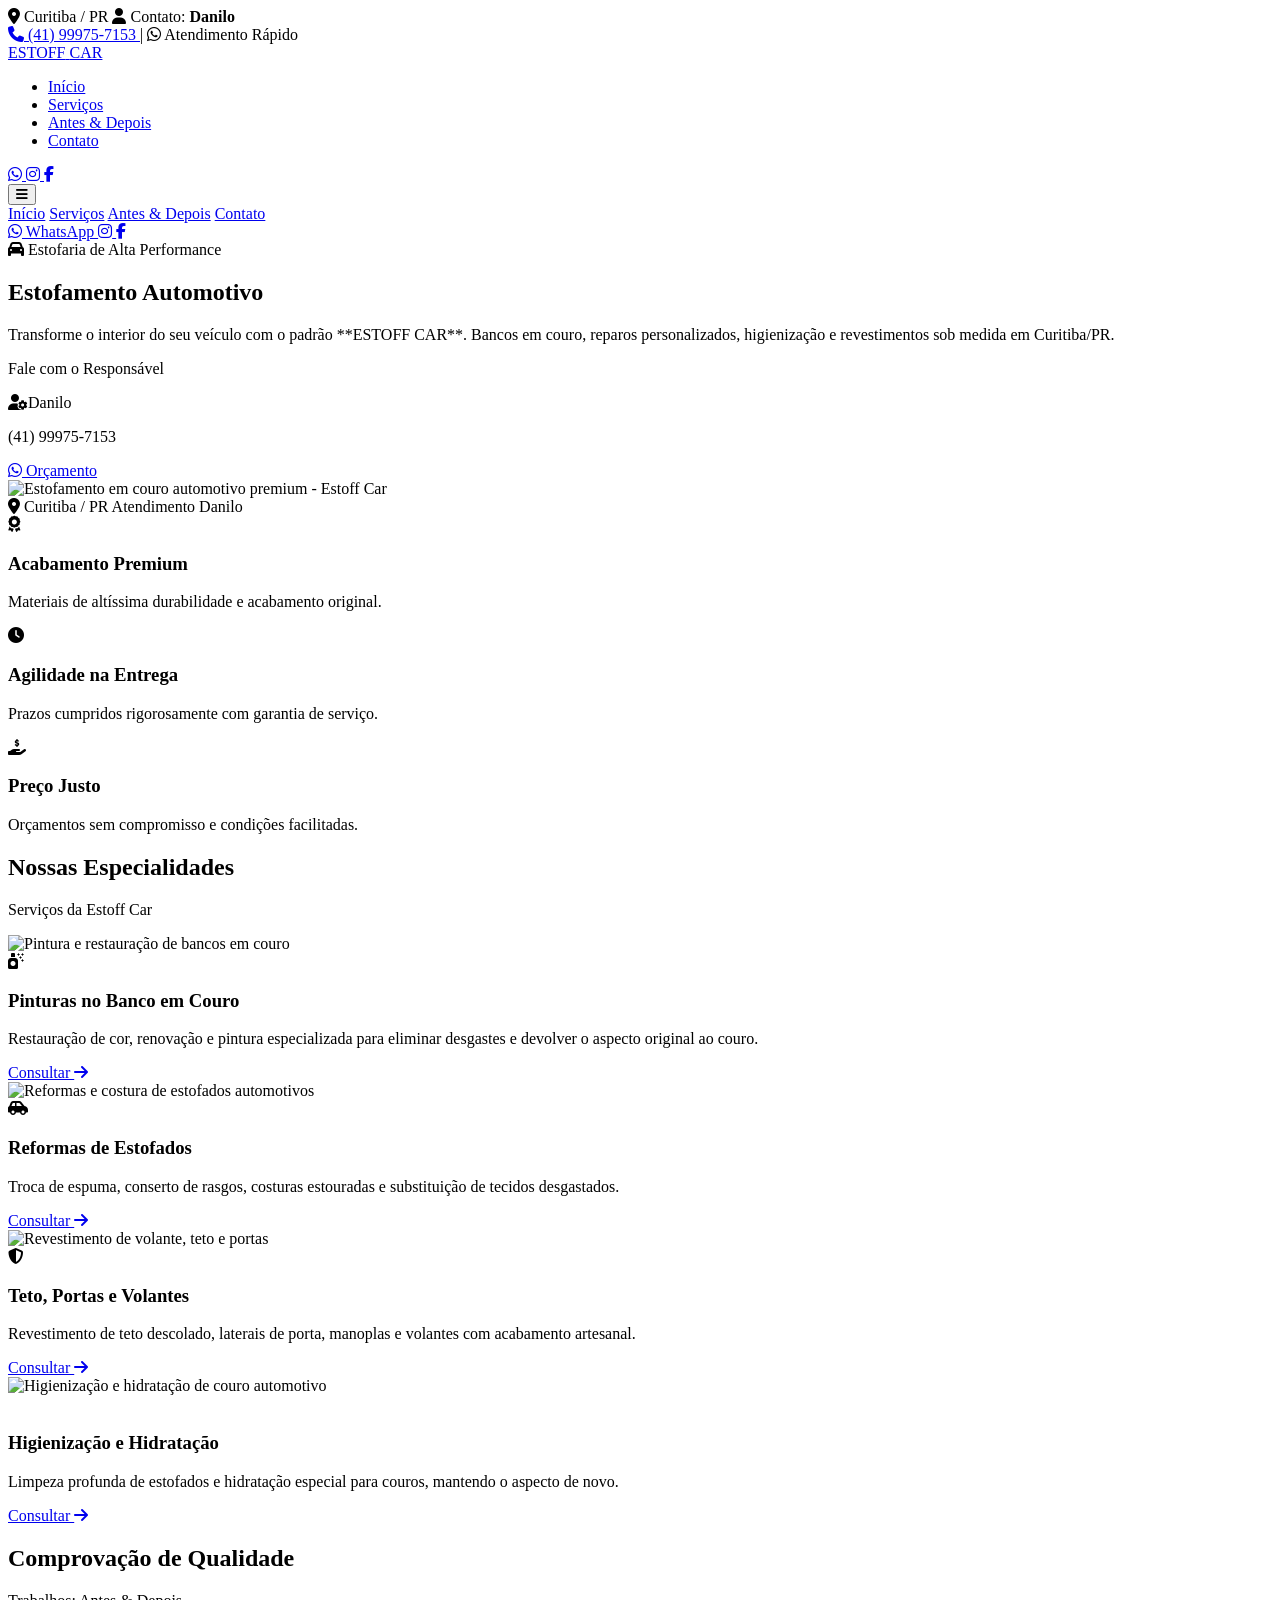
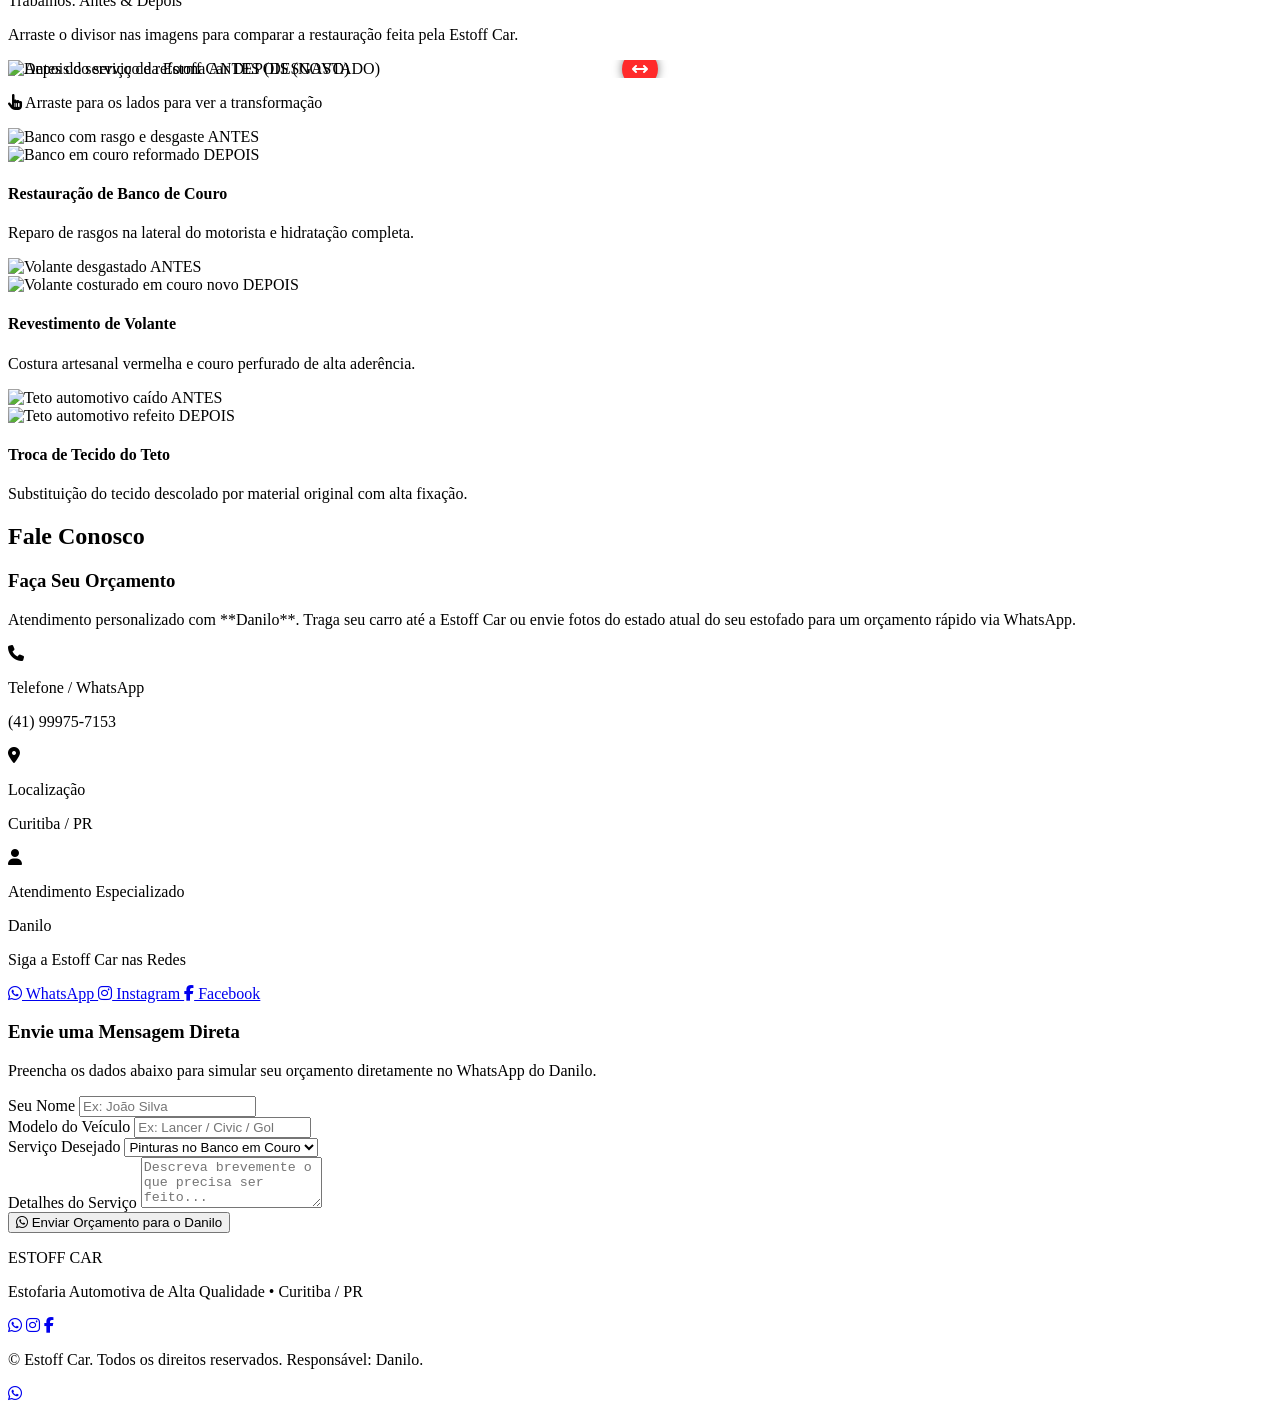
==== base.html @ 5bf0a45e "base" ====
<!DOCTYPE html>
<html lang="pt-BR">
<head>
    <meta charset="UTF-8">
    <meta name="viewport" content="width=device-width, initial-scale=1.0">
    <title>Estoff Car - Estofaria Automotiva em Curitiba/PR</title>
    <!-- Tailwind CSS CDN -->
    <script src="https://cdn.tailwindcss.com"></script>
    <!-- FontAwesome Icons -->
    <link rel="stylesheet" href="https://cdnjs.cloudflare.com/ajax/libs/font-awesome/6.4.0/css/all.min.css">
    <!-- Google Fonts -->
    <link href="https://fonts.googleapis.com/css2?family=Montserrat:wght@400;600;700;900&family=Roboto:wght@300;400;700&display=swap" rel="stylesheet">
    <script>
        tailwind.config = {
            theme: {
                extend: {
                    colors: {
                        brandRed: '#FF2A2A',
                        brandRedDark: '#CC0000',
                        brandDark: '#0D0D0D',
                        brandGrayDark: '#1A1A1A',
                        brandGrayCard: '#242424',
                    },
                    fontFamily: {
                        sans: ['Roboto', 'sans-serif'],
                        heading: ['Montserrat', 'sans-serif'],
                    }
                }
            }
        }
    </script>
    <style>
        /* Custom Styles for Before/After Slider */
        .before-after-container {
            position: relative;
            overflow: hidden;
            user-select: none;
        }
        .before-image {
            position: absolute;
            top: 0;
            left: 0;
            height: 100%;
            width: 50%;
            overflow: hidden;
            border-right: 3px solid #FF2A2A;
        }
        .before-image img {
            height: 100%;
            max-width: none;
        }
        .slider-handle {
            position: absolute;
            top: 0;
            bottom: 0;
            left: 50%;
            width: 4px;
            background-color: #FF2A2A;
            cursor: ew-resize;
            transform: translateX(-50%);
            z-index: 10;
        }
        .slider-button {
            position: absolute;
            top: 50%;
            left: 50%;
            transform: translate(-50%, -50%);
            width: 36px;
            height: 36px;
            background-color: #FF2A2A;
            border-radius: 50%;
            display: flex;
            align-items: center;
            justify-content: center;
            color: white;
            box-shadow: 0 0 10px rgba(0,0,0,0.5);
        }
        html {
            scroll-behavior: smooth;
        }
    </style>
</head>
<body class="bg-brandDark text-gray-100 font-sans antialiased">

    <!-- BARRA SUPERIOR DE INFORMAÇÕES E CONTATO -->
    <div class="bg-black text-gray-300 py-2 px-4 border-b border-gray-800 text-sm">
        <div class="max-w-7xl mx-auto flex flex-wrap justify-between items-center gap-2">
            <div class="flex items-center space-x-4 text-xs md:text-sm">
                <span><i class="fa-solid fa-location-dot text-brandRed mr-1"></i> Curitiba / PR</span>
                <span><i class="fa-solid fa-user text-brandRed mr-1"></i> Contato: <strong>Danilo</strong></span>
            </div>
            <div class="flex items-center space-x-4 text-xs md:text-sm">
                <a href="tel:41999757153" class="hover:text-brandRed transition flex items-center">
                    <i class="fa-solid fa-phone text-brandRed mr-1"></i> (41) 99975-7153
                </a>
                <span class="hidden md:inline">|</span>
                <span class="text-green-500 font-semibold"><i class="fa-brands fa-whatsapp text-lg mr-1"></i> Atendimento Rápido</span>
            </div>
        </div>
    </div>

    <!-- CABEÇALHO PRINCIPAL (NAVEGAÇÃO À DIREITA) -->
    <header class="sticky top-0 bg-brandDark/95 backdrop-blur-md border-b border-gray-800 z-50">
        <div class="max-w-7xl mx-auto px-4 sm:px-6 lg:px-8 h-20 flex justify-between items-center">
            
            <!-- LOGO / NOME -->
            <a href="#" class="flex items-center group focus:outline-none focus:ring-2 focus:ring-brandRed rounded-lg p-1">
                <div class="font-heading font-black text-2xl sm:text-3xl italic tracking-wider">
                    <span class="text-brandRed">ESTOFF</span>
                    <span class="text-white bg-brandRed px-2 py-0.5 rounded-md ml-1 not-italic">CAR</span>
                </div>
            </a>

            <!-- NAVEGAÇÃO À DIREITA (DESKTOP) -->
            <nav class="hidden lg:flex items-center space-x-8">
                <ul class="flex space-x-6 text-sm font-semibold tracking-wide uppercase font-heading">
                    <li><a href="#inicio" class="hover:text-brandRed transition py-2 border-b-2 border-transparent hover:border-brandRed">Início</a></li>
                    <li><a href="#servicos" class="hover:text-brandRed transition py-2 border-b-2 border-transparent hover:border-brandRed">Serviços</a></li>
                    <li><a href="#antes-depois" class="hover:text-brandRed transition py-2 border-b-2 border-transparent hover:border-brandRed">Antes & Depois</a></li>
                    <li><a href="#contato" class="hover:text-brandRed transition py-2 border-b-2 border-transparent hover:border-brandRed">Contato</a></li>
                </ul>

                <!-- REDES SOCIAIS E WHATSAPP À DIREITA -->
                <div class="flex items-center space-x-3 pl-4 border-l border-gray-800">
                    <a href="https://wa.me/5541999757153" target="_blank" rel="noopener noreferrer" aria-label="WhatsApp Danilo Estoff Car" class="w-10 h-10 rounded-full bg-green-600 hover:bg-green-500 text-white flex items-center justify-center transition shadow-lg hover:scale-105">
                        <i class="fa-brands fa-whatsapp text-xl"></i>
                    </a>
                    <a href="https://www.instagram.com/estoffcar/" target="_blank" rel="noopener noreferrer" aria-label="Instagram Estoff Car" class="w-10 h-10 rounded-full bg-brandGrayCard hover:bg-brandRed text-white flex items-center justify-center transition hover:scale-105">
                        <i class="fa-brands fa-instagram text-lg"></i>
                    </a>
                    <a href="https://www.facebook.com/daniloestoffcar/?locale=pt_BR" target="_blank" rel="noopener noreferrer" aria-label="Facebook Estoff Car" class="w-10 h-10 rounded-full bg-brandGrayCard hover:bg-blue-600 text-white flex items-center justify-center transition hover:scale-105">
                        <i class="fa-brands fa-facebook-f text-lg"></i>
                    </a>
                </div>
            </nav>

            <!-- BOTÃO MENU MOBILE -->
            <button id="mobile-menu-btn" class="lg:hidden text-gray-300 hover:text-white p-2 rounded-lg focus:outline-none focus:ring-2 focus:ring-brandRed">
                <i class="fa-solid fa-bars text-2xl"></i>
            </button>
        </div>

        <!-- MENU MOBILE DROPDOWN -->
        <div id="mobile-menu" class="hidden lg:hidden bg-brandGrayDark border-b border-gray-800 px-4 pt-2 pb-6 space-y-4">
            <a href="#inicio" class="block py-2 font-heading font-semibold hover:text-brandRed border-b border-gray-800">Início</a>
            <a href="#servicos" class="block py-2 font-heading font-semibold hover:text-brandRed border-b border-gray-800">Serviços</a>
            <a href="#antes-depois" class="block py-2 font-heading font-semibold hover:text-brandRed border-b border-gray-800">Antes & Depois</a>
            <a href="#contato" class="block py-2 font-heading font-semibold hover:text-brandRed border-b border-gray-800">Contato</a>
            
            <div class="flex items-center space-x-4 pt-2">
                <a href="https://wa.me/5541999757153" target="_blank" rel="noopener noreferrer" class="flex-1 bg-green-600 hover:bg-green-500 text-white py-2.5 rounded-lg font-bold text-center flex items-center justify-center gap-2">
                    <i class="fa-brands fa-whatsapp text-xl"></i> WhatsApp
                </a>
                <a href="https://www.instagram.com/estoffcar/" target="_blank" rel="noopener noreferrer" class="p-2.5 bg-brandGrayCard rounded-lg text-white hover:text-brandRed" aria-label="Instagram Estoff Car">
                    <i class="fa-brands fa-instagram text-xl"></i>
                </a>
                <a href="https://www.facebook.com/daniloestoffcar/?locale=pt_BR" target="_blank" rel="noopener noreferrer" class="p-2.5 bg-brandGrayCard rounded-lg text-white hover:text-blue-500" aria-label="Facebook Estoff Car">
                    <i class="fa-brands fa-facebook-f text-xl"></i>
                </a>
            </div>
        </div>
    </header>

    <!-- HERO SECTION / BANNER PRINCIPAL COM IMAGEM -->
    <section id="inicio" class="relative bg-brandGrayDark overflow-hidden py-12 lg:py-20 border-b border-gray-800">
        <div class="max-w-7xl mx-auto px-4 sm:px-6 lg:px-8">
            <div class="grid grid-cols-1 lg:grid-cols-12 gap-8 items-center">
                
                <!-- TEXTO HERO -->
                <div class="lg:col-span-5 z-10 space-y-6">
                    <div class="inline-flex items-center space-x-2 bg-brandRed/10 border border-brandRed/30 px-3 py-1 rounded-full text-brandRed font-semibold text-xs uppercase tracking-widest">
                        <i class="fa-solid fa-car"></i> Estofaria de Alta Performance
                    </div>
                    <h1 class="font-heading font-black text-4xl sm:text-5xl lg:text-6xl text-white uppercase italic leading-tight">
                        <span class="text-brandRed">Estofamento</span> Automotivo
                    </h1>
                    <p class="text-gray-300 text-base sm:text-lg">
                        Transforme o interior do seu veículo com o padrão **ESTOFF CAR**. Bancos em couro, reparos personalizados, higienização e revestimentos sob medida em Curitiba/PR.
                    </p>

                    <!-- CAIXA DE CONTATO DESTACADA -->
                    <div class="bg-brandGrayCard p-4 rounded-xl border border-gray-800 flex items-center justify-between">
                        <div>
                            <p class="text-xs text-gray-400 uppercase font-semibold">Fale com o Responsável</p>
                            <p class="text-lg font-bold text-white"><i class="fa-solid fa-user-gear text-brandRed mr-2"></i>Danilo</p>
                            <p class="text-sm font-semibold text-brandRed">(41) 99975-7153</p>
                        </div>
                        <a href="https://wa.me/5541999757153?text=Olá%20Danilo,%20gostaria%20de%20fazer%20um%20orçamento!" target="_blank" class="bg-green-600 hover:bg-green-500 text-white px-4 py-3 rounded-lg font-bold text-sm uppercase flex items-center gap-2 transition shadow-lg hover:scale-105">
                            <i class="fa-brands fa-whatsapp text-lg"></i> Orçamento
                        </a>
                    </div>
                </div>

                <!-- IMAGEM ILUSTRATIVA DE ESTOFAMENTO AUTOMOTIVO -->
                <div class="lg:col-span-7 relative">
                    <div class="relative rounded-2xl overflow-hidden border-2 border-brandRed/40 shadow-2xl shadow-brandRed/10 group">
                        <img src="https://images.unsplash.com/photo-1563720223185-11003d516935?auto=format&fit=crop&w=1200&q=80" alt="Estofamento em couro automotivo premium - Estoff Car" class="w-full h-80 sm:h-96 object-cover transform group-hover:scale-105 transition duration-700">
                        <div class="absolute inset-0 bg-gradient-to-t from-black/80 via-transparent to-transparent"></div>
                        <div class="absolute bottom-4 left-4 right-4 flex justify-between items-end">
                            <span class="bg-black/80 backdrop-blur-md border border-brandRed/30 px-3 py-1.5 rounded-lg text-xs font-semibold text-white">
                                <i class="fa-solid fa-location-dot text-brandRed mr-1"></i> Curitiba / PR
                            </span>
                            <span class="bg-brandRed text-white px-3 py-1.5 rounded-lg text-xs font-bold uppercase tracking-wider">
                                Atendimento Danilo
                            </span>
                        </div>
                    </div>
                </div>

            </div>
        </div>
    </section>

    <!-- DIFERENCIAIS / BANNERS RÁPIDOS -->
    <section class="bg-brandDark py-8 border-b border-gray-800">
        <div class="max-w-7xl mx-auto px-4 sm:px-6 lg:px-8">
            <div class="grid grid-cols-1 md:grid-cols-3 gap-6">
                
                <div class="bg-brandGrayCard p-6 rounded-xl border-l-4 border-brandRed flex items-center space-x-4">
                    <div class="text-brandRed text-3xl"><i class="fa-solid fa-award"></i></div>
                    <div>
                        <h3 class="font-heading font-bold text-white text-lg">Acabamento Premium</h3>
                        <p class="text-sm text-gray-400">Materiais de altíssima durabilidade e acabamento original.</p>
                    </div>
                </div>

                <div class="bg-brandGrayCard p-6 rounded-xl border-l-4 border-brandRed flex items-center space-x-4">
                    <div class="text-brandRed text-3xl"><i class="fa-solid fa-clock"></i></div>
                    <div>
                        <h3 class="font-heading font-bold text-white text-lg">Agilidade na Entrega</h3>
                        <p class="text-sm text-gray-400">Prazos cumpridos rigorosamente com garantia de serviço.</p>
                    </div>
                </div>

                <div class="bg-brandGrayCard p-6 rounded-xl border-l-4 border-brandRed flex items-center space-x-4">
                    <div class="text-brandRed text-3xl"><i class="fa-solid fa-hand-holding-dollar"></i></div>
                    <div>
                        <h3 class="font-heading font-bold text-white text-lg">Preço Justo</h3>
                        <p class="text-sm text-gray-400">Orçamentos sem compromisso e condições facilitadas.</p>
                    </div>
                </div>

            </div>
        </div>
    </section>

    <!-- SERVIÇOS -->
    <section id="servicos" class="py-16 bg-brandGrayDark">
        <div class="max-w-7xl mx-auto px-4 sm:px-6 lg:px-8">
            <div class="text-center max-w-3xl mx-auto mb-12">
                <h2 class="text-xs font-bold text-brandRed uppercase tracking-widest mb-2">Nossas Especialidades</h2>
                <p class="font-heading font-black text-3xl sm:text-4xl text-white uppercase italic">Serviços da Estoff Car</p>
                <div class="w-20 h-1 bg-brandRed mx-auto mt-4 rounded-full"></div>
            </div>

            <div class="grid grid-cols-1 md:grid-cols-2 lg:grid-cols-4 gap-6">
                
                <!-- CARD SERVIÇO 1 -->
                <div class="bg-brandGrayCard rounded-xl overflow-hidden border border-gray-800 hover:border-brandRed/50 transition duration-300 group flex flex-col justify-between">
                    <div>
                        <div class="relative h-48 overflow-hidden">
                            <img src="https://images.unsplash.com/photo-1563720223185-11003d516935?auto=format&fit=crop&w=600&q=80" alt="Pintura e restauração de bancos em couro" class="w-full h-full object-cover group-hover:scale-110 transition duration-500">
                            <div class="absolute inset-0 bg-gradient-to-t from-brandGrayCard via-transparent to-transparent"></div>
                            <div class="absolute top-3 left-3 w-10 h-10 bg-brandRed rounded-lg flex items-center justify-center text-white text-lg shadow-lg">
                                <i class="fa-solid fa-spray-can-sparkles"></i>
                            </div>
                        </div>
                        <div class="p-5">
                            <h3 class="font-heading font-bold text-xl text-white mb-2">Pinturas no Banco em Couro</h3>
                            <p class="text-gray-400 text-sm mb-4">Restauração de cor, renovação e pintura especializada para eliminar desgastes e devolver o aspecto original ao couro.</p>
                        </div>
                    </div>
                    <div class="px-5 pb-5 pt-0">
                        <a href="https://wa.me/5541999757153?text=Olá%20Danilo!%20Gostaria%20de%20solicitar%20um%20orçamento%20para%20*Pintura%20no%20Banco%20em%20Couro*%20do%20meu%20veículo." target="_blank" rel="noopener noreferrer" class="text-brandRed font-bold text-sm inline-flex items-center hover:underline">
                            Consultar <i class="fa-solid fa-arrow-right ml-1 text-xs"></i>
                        </a>
                    </div>
                </div>

                <!-- CARD SERVIÇO 2 -->
                <div class="bg-brandGrayCard rounded-xl overflow-hidden border border-gray-800 hover:border-brandRed/50 transition duration-300 group flex flex-col justify-between">
                    <div>
                        <div class="relative h-48 overflow-hidden">
                            <img src="https://images.unsplash.com/photo-1503376780353-7e6692767b70?auto=format&fit=crop&w=600&q=80" alt="Reformas e costura de estofados automotivos" class="w-full h-full object-cover group-hover:scale-110 transition duration-500">
                            <div class="absolute inset-0 bg-gradient-to-t from-brandGrayCard via-transparent to-transparent"></div>
                            <div class="absolute top-3 left-3 w-10 h-10 bg-brandRed rounded-lg flex items-center justify-center text-white text-lg shadow-lg">
                                <i class="fa-solid fa-car-side"></i>
                            </div>
                        </div>
                        <div class="p-5">
                            <h3 class="font-heading font-bold text-xl text-white mb-2">Reformas de Estofados</h3>
                            <p class="text-gray-400 text-sm mb-4">Troca de espuma, conserto de rasgos, costuras estouradas e substituição de tecidos desgastados.</p>
                        </div>
                    </div>
                    <div class="px-5 pb-5 pt-0">
                        <a href="https://wa.me/5541999757153?text=Olá%20Danilo!%20Gostaria%20de%20um%20orçamento%20para%20*Reforma%20de%20Estofado%20/%20Costura*%20no%20meu%20veículo." target="_blank" rel="noopener noreferrer" class="text-brandRed font-bold text-sm inline-flex items-center hover:underline">
                            Consultar <i class="fa-solid fa-arrow-right ml-1 text-xs"></i>
                        </a>
                    </div>
                </div>

                <!-- CARD SERVIÇO 3 -->
                <div class="bg-brandGrayCard rounded-xl overflow-hidden border border-gray-800 hover:border-brandRed/50 transition duration-300 group flex flex-col justify-between">
                    <div>
                        <div class="relative h-48 overflow-hidden">
                            <img src="https://images.unsplash.com/photo-1617814076367-b759c7d7e738?auto=format&fit=crop&w=600&q=80" alt="Revestimento de volante, teto e portas" class="w-full h-full object-cover group-hover:scale-110 transition duration-500">
                            <div class="absolute inset-0 bg-gradient-to-t from-brandGrayCard via-transparent to-transparent"></div>
                            <div class="absolute top-3 left-3 w-10 h-10 bg-brandRed rounded-lg flex items-center justify-center text-white text-lg shadow-lg">
                                <i class="fa-solid fa-shield-halved"></i>
                            </div>
                        </div>
                        <div class="p-5">
                            <h3 class="font-heading font-bold text-xl text-white mb-2">Teto, Portas e Volantes</h3>
                            <p class="text-gray-400 text-sm mb-4">Revestimento de teto descolado, laterais de porta, manoplas e volantes com acabamento artesanal.</p>
                        </div>
                    </div>
                    <div class="px-5 pb-5 pt-0">
                        <a href="https://wa.me/5541999757153?text=Olá%20Danilo!%20Gostaria%20de%20um%20orçamento%20para%20revestimento%20de%20*Teto,%20Portas%20ou%20Volante*." target="_blank" rel="noopener noreferrer" class="text-brandRed font-bold text-sm inline-flex items-center hover:underline">
                            Consultar <i class="fa-solid fa-arrow-right ml-1 text-xs"></i>
                        </a>
                    </div>
                </div>

                <!-- CARD SERVIÇO 4 -->
                <div class="bg-brandGrayCard rounded-xl overflow-hidden border border-gray-800 hover:border-brandRed/50 transition duration-300 group flex flex-col justify-between">
                    <div>
                        <div class="relative h-48 overflow-hidden">
                            <img src="https://images.unsplash.com/photo-1607860108855-64acf2078ed9?auto=format&fit=crop&w=600&q=80" alt="Higienização e hidratação de couro automotivo" class="w-full h-full object-cover group-hover:scale-110 transition duration-500">
                            <div class="absolute inset-0 bg-gradient-to-t from-brandGrayCard via-transparent to-transparent"></div>
                            <div class="absolute top-3 left-3 w-10 h-10 bg-brandRed rounded-lg flex items-center justify-center text-white text-lg shadow-lg">
                                <i class="fa-solid fa-sparkles"></i>
                            </div>
                        </div>
                        <div class="p-5">
                            <h3 class="font-heading font-bold text-xl text-white mb-2">Higienização e Hidratação</h3>
                            <p class="text-gray-400 text-sm mb-4">Limpeza profunda de estofados e hidratação especial para couros, mantendo o aspecto de novo.</p>
                        </div>
                    </div>
                    <div class="px-5 pb-5 pt-0">
                        <a href="https://wa.me/5541999757153?text=Olá%20Danilo!%20Gostaria%20de%20solicitar%20um%20orçamento%20para%20*Higienização%20e%20Hidratação%20de%20Couro*." target="_blank" rel="noopener noreferrer" class="text-brandRed font-bold text-sm inline-flex items-center hover:underline">
                            Consultar <i class="fa-solid fa-arrow-right ml-1 text-xs"></i>
                        </a>
                    </div>
                </div>

            </div>
        </div>
    </section>

    <!-- SEÇÃO ANTES E DEPOIS (SLIDER INTERATIVO + GALERIA) -->
    <section id="antes-depois" class="py-16 bg-brandDark border-t border-b border-gray-800">
        <div class="max-w-7xl mx-auto px-4 sm:px-6 lg:px-8">
            <div class="text-center max-w-3xl mx-auto mb-12">
                <h2 class="text-xs font-bold text-brandRed uppercase tracking-widest mb-2">Comprovação de Qualidade</h2>
                <p class="font-heading font-black text-3xl sm:text-4xl text-white uppercase italic">Trabalhos: Antes & Depois</p>
                <p class="text-gray-400 mt-2 text-sm">Arraste o divisor nas imagens para comparar a restauração feita pela Estoff Car.</p>
                <div class="w-20 h-1 bg-brandRed mx-auto mt-4 rounded-full"></div>
            </div>

            <!-- COMPARADOR SLIDER INTERATIVO PRINCIPAL -->
            <div class="max-w-4xl mx-auto mb-12">
                <div class="before-after-container rounded-2xl overflow-hidden shadow-2xl border-2 border-brandRed/30 h-80 sm:h-96" id="interactive-slider">
                    <!-- Imagem DEPOIS (Fundo) -->
                    <img src="https://images.unsplash.com/photo-1503376780353-7e6692767b70?auto=format&fit=crop&w=1200&q=80" alt="Depois do serviço da Estoff Car" class="w-full h-full object-cover">
                    <span class="absolute top-4 right-4 bg-green-600 text-white text-xs font-bold px-3 py-1 rounded-md z-10 shadow">DEPOIS (NOVO)</span>

                    <!-- Imagem ANTES (Sobreposição com largura controlada) -->
                    <div class="before-image" id="before-img">
                        <img src="https://images.unsplash.com/photo-1541899481282-d53bffe3c35d?auto=format&fit=crop&w=1200&q=80" alt="Antes do serviço de reforma" class="w-full h-full object-cover filter grayscale contrast-125">
                        <span class="absolute top-4 left-4 bg-brandRed text-white text-xs font-bold px-3 py-1 rounded-md shadow">ANTES (DESGASTADO)</span>
                    </div>

                    <!-- Divisor e Botão de Arraste -->
                    <div class="slider-handle" id="slider-handle">
                        <div class="slider-button">
                            <i class="fa-solid fa-arrows-left-right text-xs"></i>
                        </div>
                    </div>
                </div>
                <p class="text-center text-xs text-gray-500 mt-2"><i class="fa-solid fa-hand-pointer mr-1"></i> Arraste para os lados para ver a transformação</p>
            </div>

            <!-- GALERIA ADICIONAL DE EXEMPLOS -->
            <div class="grid grid-cols-1 md:grid-cols-3 gap-6">
                
                <!-- EXEMPLO 1 -->
                <div class="bg-brandGrayCard rounded-xl overflow-hidden border border-gray-800">
                    <div class="grid grid-cols-2 gap-1 p-1 bg-black">
                        <div class="relative">
                            <img src="https://images.unsplash.com/photo-1563720223185-11003d516935?auto=format&fit=crop&w=400&q=80" alt="Banco com rasgo e desgaste" class="w-full h-36 object-cover">
                            <span class="absolute bottom-2 left-2 bg-brandRed text-white text-[10px] font-bold px-1.5 py-0.5 rounded">ANTES</span>
                        </div>
                        <div class="relative">
                            <img src="https://images.unsplash.com/photo-1503376780353-7e6692767b70?auto=format&fit=crop&w=400&q=80" alt="Banco em couro reformado" class="w-full h-36 object-cover">
                            <span class="absolute bottom-2 left-2 bg-green-600 text-white text-[10px] font-bold px-1.5 py-0.5 rounded">DEPOIS</span>
                        </div>
                    </div>
                    <div class="p-4">
                        <h4 class="font-heading font-bold text-white text-base">Restauração de Banco de Couro</h4>
                        <p class="text-gray-400 text-xs mt-1">Reparo de rasgos na lateral do motorista e hidratação completa.</p>
                    </div>
                </div>

                <!-- EXEMPLO 2 -->
                <div class="bg-brandGrayCard rounded-xl overflow-hidden border border-gray-800">
                    <div class="grid grid-cols-2 gap-1 p-1 bg-black">
                        <div class="relative">
                            <img src="https://images.unsplash.com/photo-1617814076367-b759c7d7e738?auto=format&fit=crop&w=400&q=80" alt="Volante desgastado" class="w-full h-36 object-cover filter grayscale">
                            <span class="absolute bottom-2 left-2 bg-brandRed text-white text-[10px] font-bold px-1.5 py-0.5 rounded">ANTES</span>
                        </div>
                        <div class="relative">
                            <img src="https://images.unsplash.com/photo-1617814076367-b759c7d7e738?auto=format&fit=crop&w=400&q=80" alt="Volante costurado em couro novo" class="w-full h-36 object-cover">
                            <span class="absolute bottom-2 left-2 bg-green-600 text-white text-[10px] font-bold px-1.5 py-0.5 rounded">DEPOIS</span>
                        </div>
                    </div>
                    <div class="p-4">
                        <h4 class="font-heading font-bold text-white text-base">Revestimento de Volante</h4>
                        <p class="text-gray-400 text-xs mt-1">Costura artesanal vermelha e couro perfurado de alta aderência.</p>
                    </div>
                </div>

                <!-- EXEMPLO 3 -->
                <div class="bg-brandGrayCard rounded-xl overflow-hidden border border-gray-800">
                    <div class="grid grid-cols-2 gap-1 p-1 bg-black">
                        <div class="relative">
                            <img src="https://images.unsplash.com/photo-1541899481282-d53bffe3c35d?auto=format&fit=crop&w=400&q=80" alt="Teto automotivo caído" class="w-full h-36 object-cover filter sepia">
                            <span class="absolute bottom-2 left-2 bg-brandRed text-white text-[10px] font-bold px-1.5 py-0.5 rounded">ANTES</span>
                        </div>
                        <div class="relative">
                            <img src="https://images.unsplash.com/photo-1541899481282-d53bffe3c35d?auto=format&fit=crop&w=400&q=80" alt="Teto automotivo refeito" class="w-full h-36 object-cover">
                            <span class="absolute bottom-2 left-2 bg-green-600 text-white text-[10px] font-bold px-1.5 py-0.5 rounded">DEPOIS</span>
                        </div>
                    </div>
                    <div class="p-4">
                        <h4 class="font-heading font-bold text-white text-base">Troca de Tecido do Teto</h4>
                        <p class="text-gray-400 text-xs mt-1">Substituição do tecido descolado por material original com alta fixação.</p>
                    </div>
                </div>

            </div>
        </div>
    </section>

    <!-- SEÇÃO CONTATO E LOCALIZAÇÃO (CURITIBA/PR) -->
    <section id="contato" class="py-16 bg-brandGrayDark">
        <div class="max-w-7xl mx-auto px-4 sm:px-6 lg:px-8">
            <div class="grid grid-cols-1 lg:grid-cols-12 gap-10">
                
                <!-- INFORMAÇÕES DE CONTATO -->
                <div class="lg:col-span-5 space-y-6">
                    <div>
                        <h2 class="text-xs font-bold text-brandRed uppercase tracking-widest mb-2">Fale Conosco</h2>
                        <h3 class="font-heading font-black text-3xl sm:text-4xl text-white uppercase italic">Faça Seu Orçamento</h3>
                        <div class="w-16 h-1 bg-brandRed mt-3 rounded-full"></div>
                    </div>

                    <p class="text-gray-300">
                        Atendimento personalizado com **Danilo**. Traga seu carro até a Estoff Car ou envie fotos do estado atual do seu estofado para um orçamento rápido via WhatsApp.
                    </p>

                    <div class="space-y-4">
                        <div class="flex items-center space-x-4 bg-brandGrayCard p-4 rounded-xl border border-gray-800">
                            <div class="w-12 h-12 bg-brandRed/20 text-brandRed rounded-lg flex items-center justify-center text-xl shrink-0">
                                <i class="fa-solid fa-phone"></i>
                            </div>
                            <div>
                                <p class="text-xs text-gray-400 font-semibold uppercase">Telefone / WhatsApp</p>
                                <p class="text-lg font-bold text-white">(41) 99975-7153</p>
                            </div>
                        </div>

                        <div class="flex items-center space-x-4 bg-brandGrayCard p-4 rounded-xl border border-gray-800">
                            <div class="w-12 h-12 bg-brandRed/20 text-brandRed rounded-lg flex items-center justify-center text-xl shrink-0">
                                <i class="fa-solid fa-location-dot"></i>
                            </div>
                            <div>
                                <p class="text-xs text-gray-400 font-semibold uppercase">Localização</p>
                                <p class="text-lg font-bold text-white">Curitiba / PR</p>
                            </div>
                        </div>

                        <div class="flex items-center space-x-4 bg-brandGrayCard p-4 rounded-xl border border-gray-800">
                            <div class="w-12 h-12 bg-brandRed/20 text-brandRed rounded-lg flex items-center justify-center text-xl shrink-0">
                                <i class="fa-solid fa-user"></i>
                            </div>
                            <div>
                                <p class="text-xs text-gray-400 font-semibold uppercase">Atendimento Especializado</p>
                                <p class="text-lg font-bold text-white">Danilo</p>
                            </div>
                        </div>
                    </div>

                    <!-- BOTÕES DE REDES SOCIAIS NA SEÇÃO DE CONTATO -->
                    <div class="pt-2">
                        <p class="text-xs text-gray-400 uppercase font-semibold mb-3">Siga a Estoff Car nas Redes</p>
                        <div class="flex space-x-3">
                            <a href="https://wa.me/5541999757153" target="_blank" rel="noopener noreferrer" class="px-4 py-2.5 bg-green-600 hover:bg-green-500 rounded-lg text-white font-bold text-sm flex items-center gap-2">
                                <i class="fa-brands fa-whatsapp text-lg"></i> WhatsApp
                            </a>
                            <a href="https://www.instagram.com/estoffcar/" target="_blank" rel="noopener noreferrer" class="px-4 py-2.5 bg-brandGrayCard hover:bg-brandRed rounded-lg text-white font-bold text-sm flex items-center gap-2 transition">
                                <i class="fa-brands fa-instagram text-lg"></i> Instagram
                            </a>
                            <a href="https://www.facebook.com/daniloestoffcar/?locale=pt_BR" target="_blank" rel="noopener noreferrer" class="px-4 py-2.5 bg-brandGrayCard hover:bg-blue-600 rounded-lg text-white font-bold text-sm flex items-center gap-2 transition">
                                <i class="fa-brands fa-facebook-f text-lg"></i> Facebook
                            </a>
                        </div>
                    </div>
                </div>

                <!-- FORMULÁRIO DE SIMULAÇÃO DE ORÇAMENTO -->
                <div class="lg:col-span-7 bg-brandGrayCard p-6 sm:p-8 rounded-2xl border border-gray-800 shadow-xl">
                    <h3 class="font-heading font-bold text-2xl text-white mb-2">Envie uma Mensagem Direta</h3>
                    <p class="text-gray-400 text-sm mb-6">Preencha os dados abaixo para simular seu orçamento diretamente no WhatsApp do Danilo.</p>

                    <form id="whatsapp-form" class="space-y-4">
                        <div>
                            <label class="block text-xs font-semibold uppercase text-gray-300 mb-1" for="nome">Seu Nome</label>
                            <input type="text" id="nome" required placeholder="Ex: João Silva" class="w-full bg-brandDark border border-gray-700 rounded-lg px-4 py-3 text-white focus:outline-none focus:border-brandRed transition">
                        </div>

                        <div class="grid grid-cols-1 sm:grid-cols-2 gap-4">
                            <div>
                                <label class="block text-xs font-semibold uppercase text-gray-300 mb-1" for="modelo">Modelo do Veículo</label>
                                <input type="text" id="modelo" required placeholder="Ex: Lancer / Civic / Gol" class="w-full bg-brandDark border border-gray-700 rounded-lg px-4 py-3 text-white focus:outline-none focus:border-brandRed transition">
                            </div>
                            <div>
                                <label class="block text-xs font-semibold uppercase text-gray-300 mb-1" for="servico">Serviço Desejado</label>
                                <select id="servico" class="w-full bg-brandDark border border-gray-700 rounded-lg px-4 py-3 text-white focus:outline-none focus:border-brandRed transition">
                                    <option value="Pinturas no Banco em Couro">Pinturas no Banco em Couro</option>
                                    <option value="Reforma de Estofado">Reforma de Estofado</option>
                                    <option value="Teto / Volante / Portas">Teto / Volante / Portas</option>
                                    <option value="Higienização e Hidratação">Higienização e Hidratação</option>
                                    <option value="Outros Serviços">Outros Serviços</option>
                                </select>
                            </div>
                        </div>

                        <div>
                            <label class="block text-xs font-semibold uppercase text-gray-300 mb-1" for="mensagem">Detalhes do Serviço</label>
                            <textarea id="mensagem" rows="3" placeholder="Descreva brevemente o que precisa ser feito..." class="w-full bg-brandDark border border-gray-700 rounded-lg px-4 py-3 text-white focus:outline-none focus:border-brandRed transition"></textarea>
                        </div>

                        <button type="submit" class="w-full bg-brandRed hover:bg-brandRedDark text-white font-heading font-bold py-4 rounded-xl uppercase tracking-wider transition shadow-lg flex items-center justify-center gap-2">
                            <i class="fa-brands fa-whatsapp text-xl"></i> Enviar Orçamento para o Danilo
                        </button>
                    </form>
                </div>

            </div>
        </div>
    </section>

    <!-- RODAPÉ -->
    <footer class="bg-black text-gray-400 py-8 border-t border-gray-800">
        <div class="max-w-7xl mx-auto px-4 sm:px-6 lg:px-8 text-center sm:text-left flex flex-col sm:flex-row justify-between items-center gap-4">
            <div>
                <p class="font-heading font-black text-xl italic text-white">
                    <span class="text-brandRed">ESTOFF</span> CAR
                </p>
                <p class="text-xs text-gray-500 mt-1">Estofaria Automotiva de Alta Qualidade • Curitiba / PR</p>
            </div>

            <div class="flex space-x-6 text-sm">
                <a href="https://wa.me/5541999757153" target="_blank" rel="noopener noreferrer" aria-label="WhatsApp"><i class="fa-brands fa-whatsapp text-lg"></i></a>
                <a href="https://www.instagram.com/estoffcar/" target="_blank" rel="noopener noreferrer" aria-label="Instagram"><i class="fa-brands fa-instagram text-lg"></i></a>
                <a href="https://www.facebook.com/daniloestoffcar/?locale=pt_BR" target="_blank" rel="noopener noreferrer" aria-label="Facebook"><i class="fa-brands fa-facebook-f text-lg"></i></a>
            </div>

            <p class="text-xs text-gray-600">
                &copy; Estoff Car. Todos os direitos reservados. Responsável: Danilo.
            </p>
        </div>
    </footer>

    <!-- BOTÃO FLUTUANTE DO WHATSAPP NO CANTO INFERIOR DIREITO -->
    <a href="https://wa.me/5541999757153?text=Olá%20Danilo,%20vi%20o%20site%20da%20Estoff%20Car%20e%20gostaria%20de%20um%20orçamento!" target="_blank" aria-label="Contato direto pelo WhatsApp" class="fixed bottom-6 right-6 bg-green-600 hover:bg-green-500 text-white w-14 h-14 rounded-full flex items-center justify-center shadow-2xl z-50 hover:scale-110 transition duration-300">
        <i class="fa-brands fa-whatsapp text-3xl"></i>
    </a>

    <!-- SCRIPTS INTERATIVOS -->
    <script>
        // Toggle Menu Mobile
        const btn = document.getElementById('mobile-menu-btn');
        const menu = document.getElementById('mobile-menu');

        btn.addEventListener('click', () => {
            menu.classList.toggle('hidden');
        });

        // Interactive Before/After Slider Logic
        const container = document.getElementById('interactive-slider');
        const beforeImg = document.getElementById('before-img');
        const handle = document.getElementById('slider-handle');

        let isDown = false;

        const moveSlider = (x) => {
            const rect = container.getBoundingClientRect();
            let position = x - rect.left;
            
            if (position < 0) position = 0;
            if (position > rect.width) position = rect.width;

            const percentage = (position / rect.width) * 100;
            beforeImg.style.width = `${percentage}%`;
            handle.style.left = `${percentage}%`;
        };

        container.addEventListener('mousedown', () => isDown = true);
        window.addEventListener('mouseup', () => isDown = false);
        container.addEventListener('mousemove', (e) => {
            if (!isDown) return;
            moveSlider(e.clientX);
        });

        // Touch support for Mobile
        container.addEventListener('touchstart', () => isDown = true);
        window.addEventListener('touchend', () => isDown = false);
        container.addEventListener('touchmove', (e) => {
            if (!isDown) return;
            moveSlider(e.touches[0].clientX);
        });

        // Envios de Formulário Direto para WhatsApp
        document.getElementById('whatsapp-form').addEventListener('submit', function(e) {
            e.preventDefault();
            const nome = document.getElementById('nome').value;
            const modelo = document.getElementById('modelo').value;
            const servico = document.getElementById('servico').value;
            const mensagem = document.getElementById('mensagem').value;

            const textoWhatsApp = `Olá Danilo! Me chamo *${nome}*.%0A*Carro:* ${modelo}%0A*Serviço:* ${servico}%0A*Detalhes:* ${mensagem}`;
            window.open(`https://wa.me/5541999757153?text=${textoWhatsApp}`, '_blank');
        });
    </script>
</body>
</html>
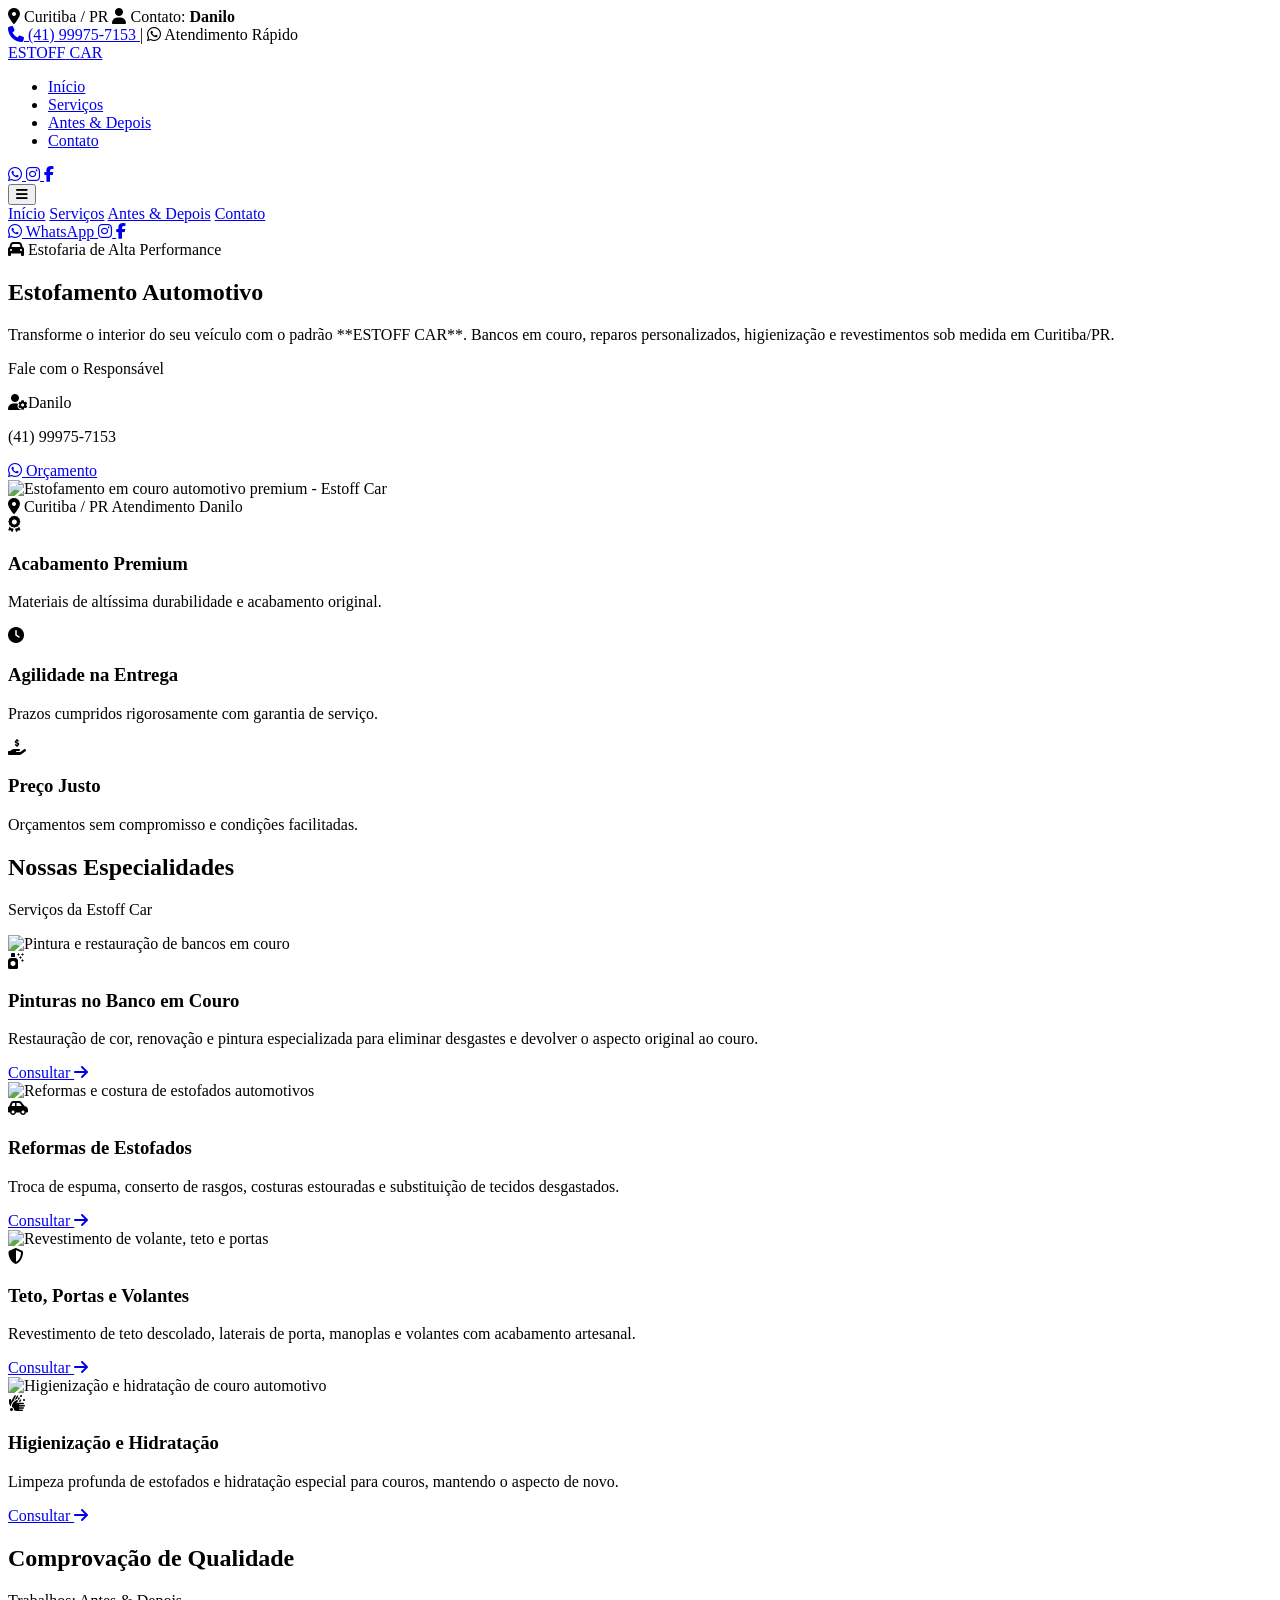
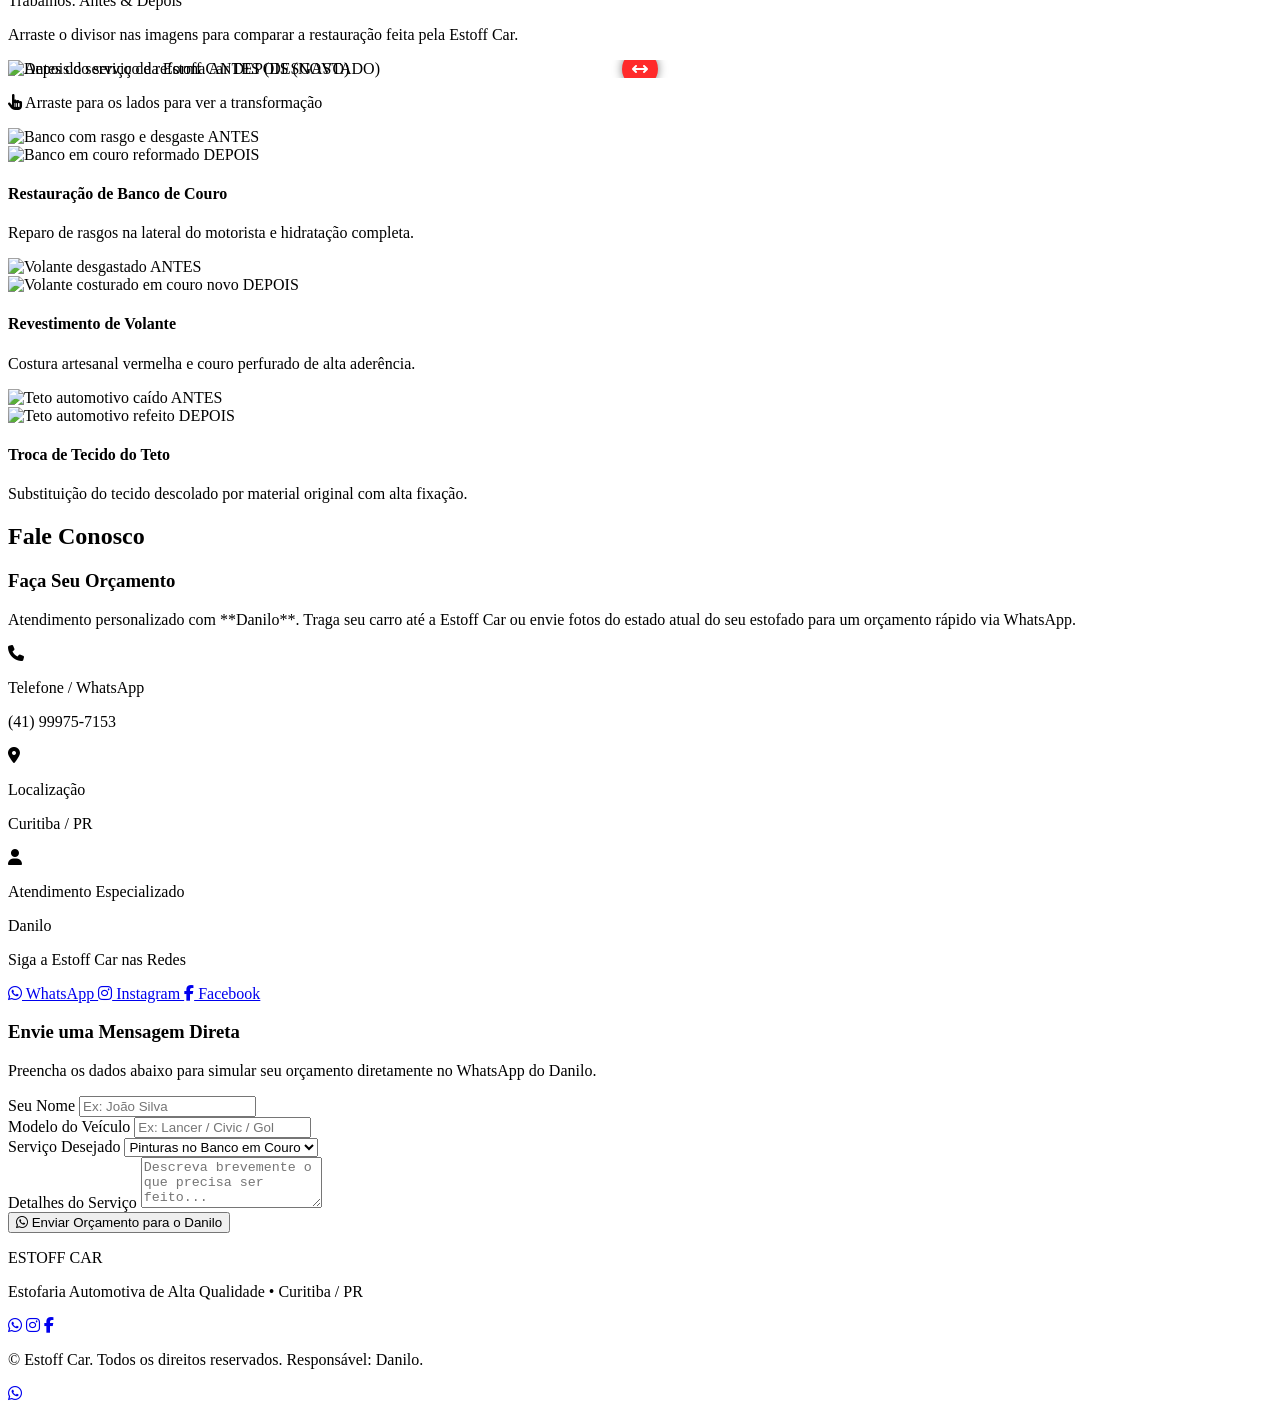
==== commit 371eb298: "alteração no codigo" ====
--- a/base.html
+++ b/base.html
@@ -328,7 +328,7 @@
                             <img src="https://images.unsplash.com/photo-1607860108855-64acf2078ed9?auto=format&fit=crop&w=600&q=80" alt="Higienização e hidratação de couro automotivo" class="w-full h-full object-cover group-hover:scale-110 transition duration-500">
                             <div class="absolute inset-0 bg-gradient-to-t from-brandGrayCard via-transparent to-transparent"></div>
                             <div class="absolute top-3 left-3 w-10 h-10 bg-brandRed rounded-lg flex items-center justify-center text-white text-lg shadow-lg">
-                                <i class="fa-solid fa-sparkles"></i>
+                                <i class="fa-solid fa-hands-bubbles"></i>
                             </div>
                         </div>
                         <div class="p-5">
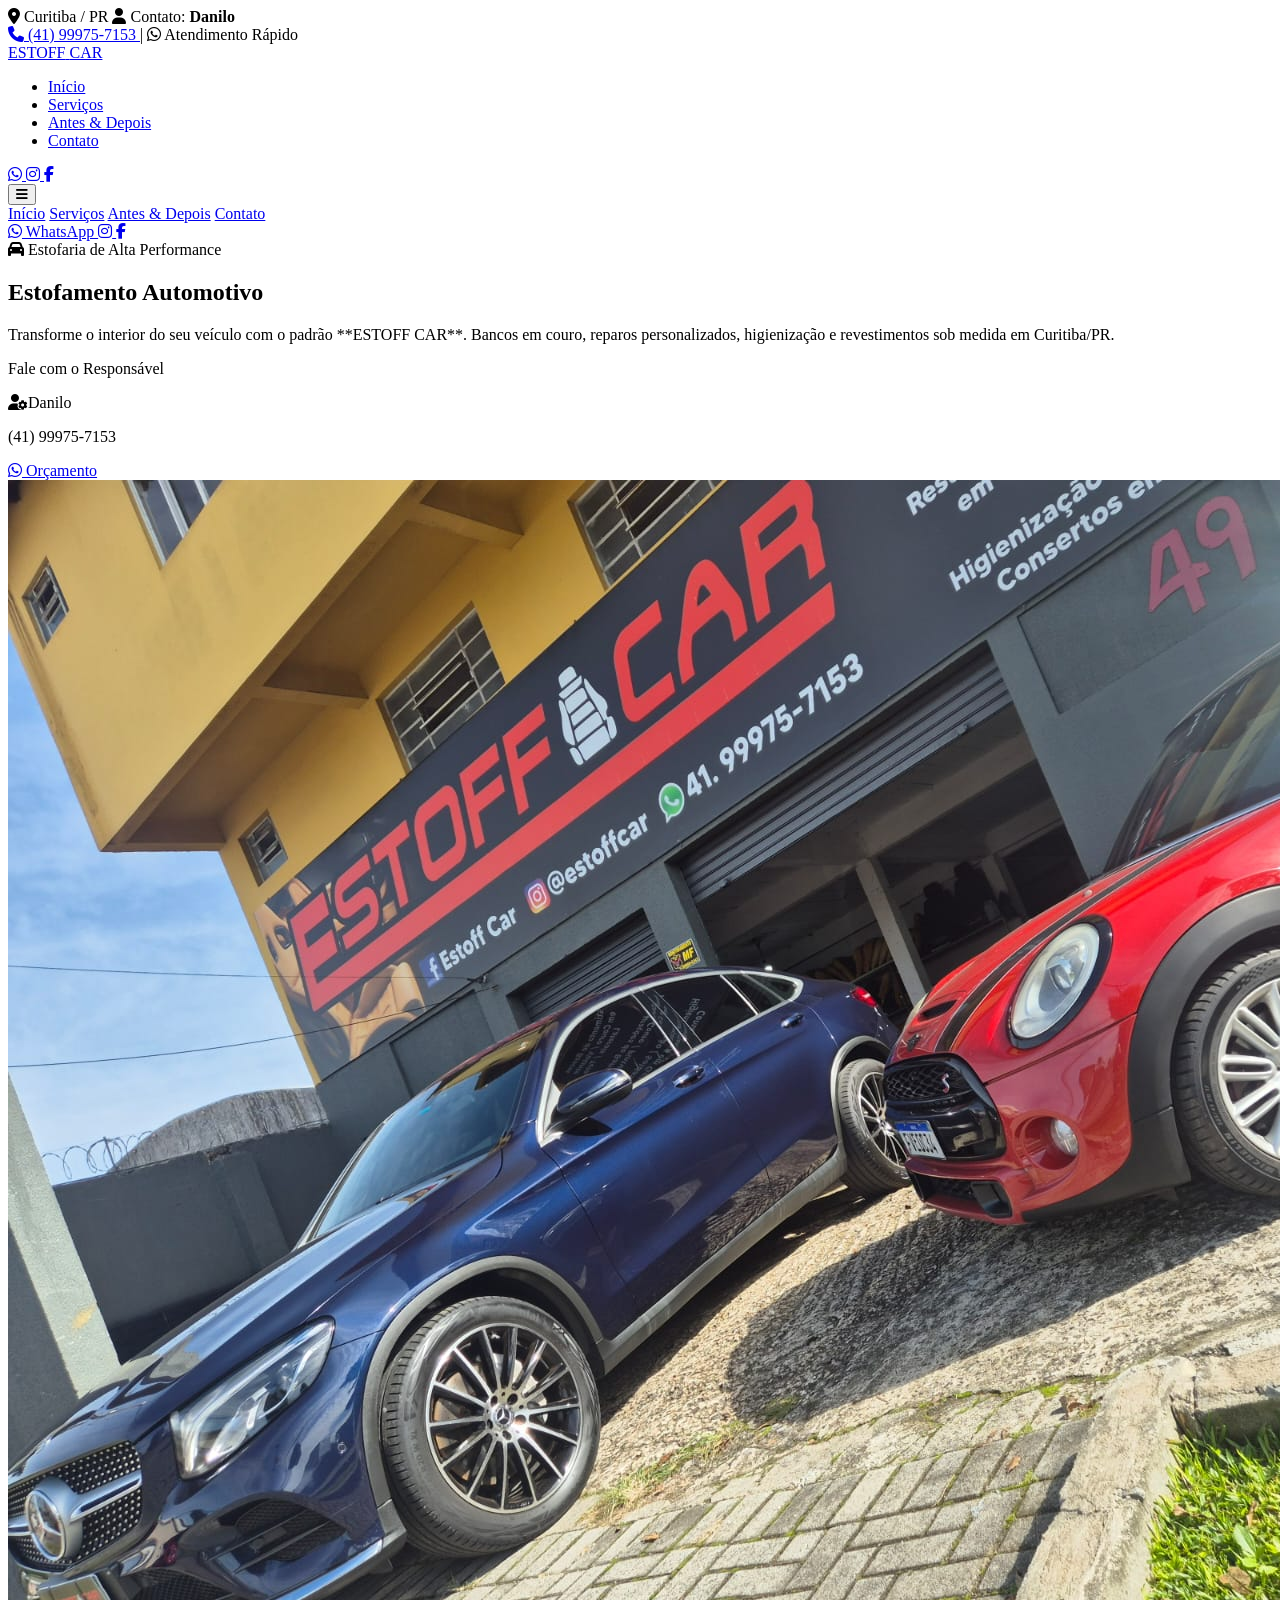
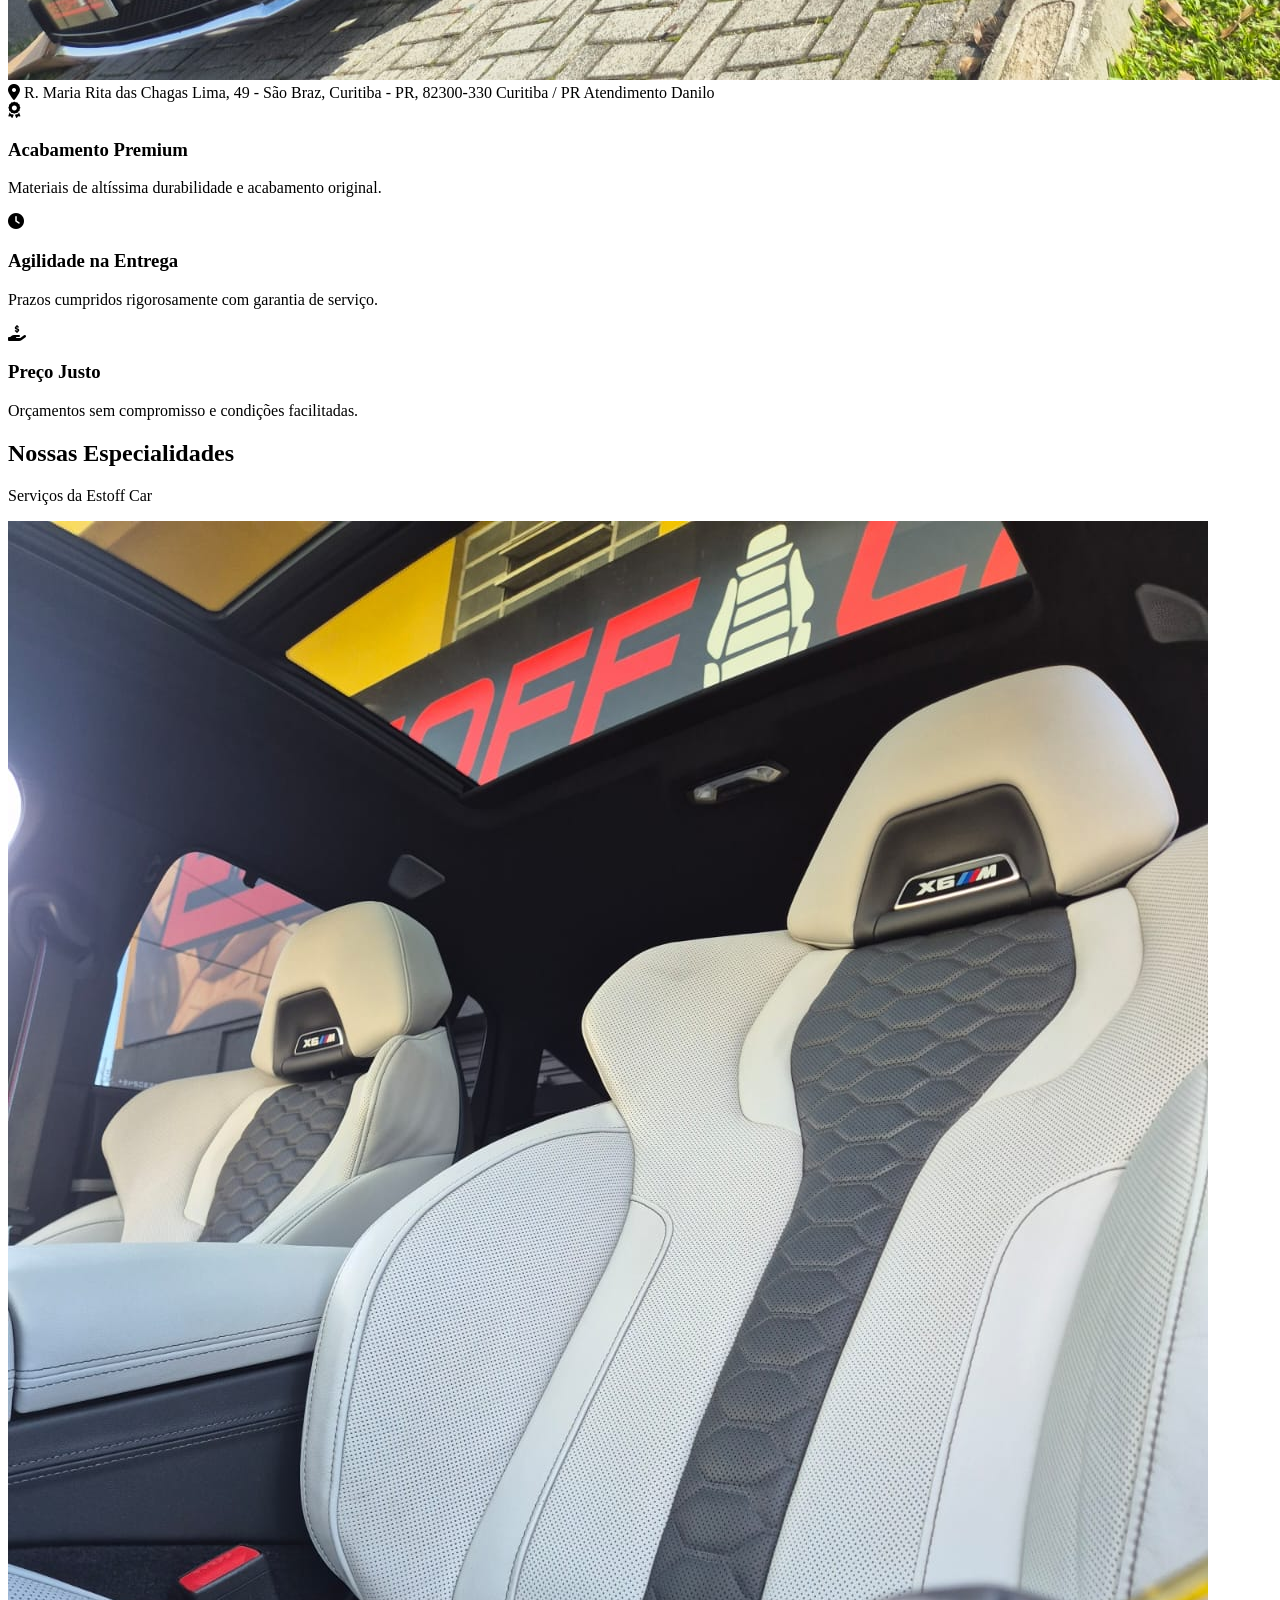
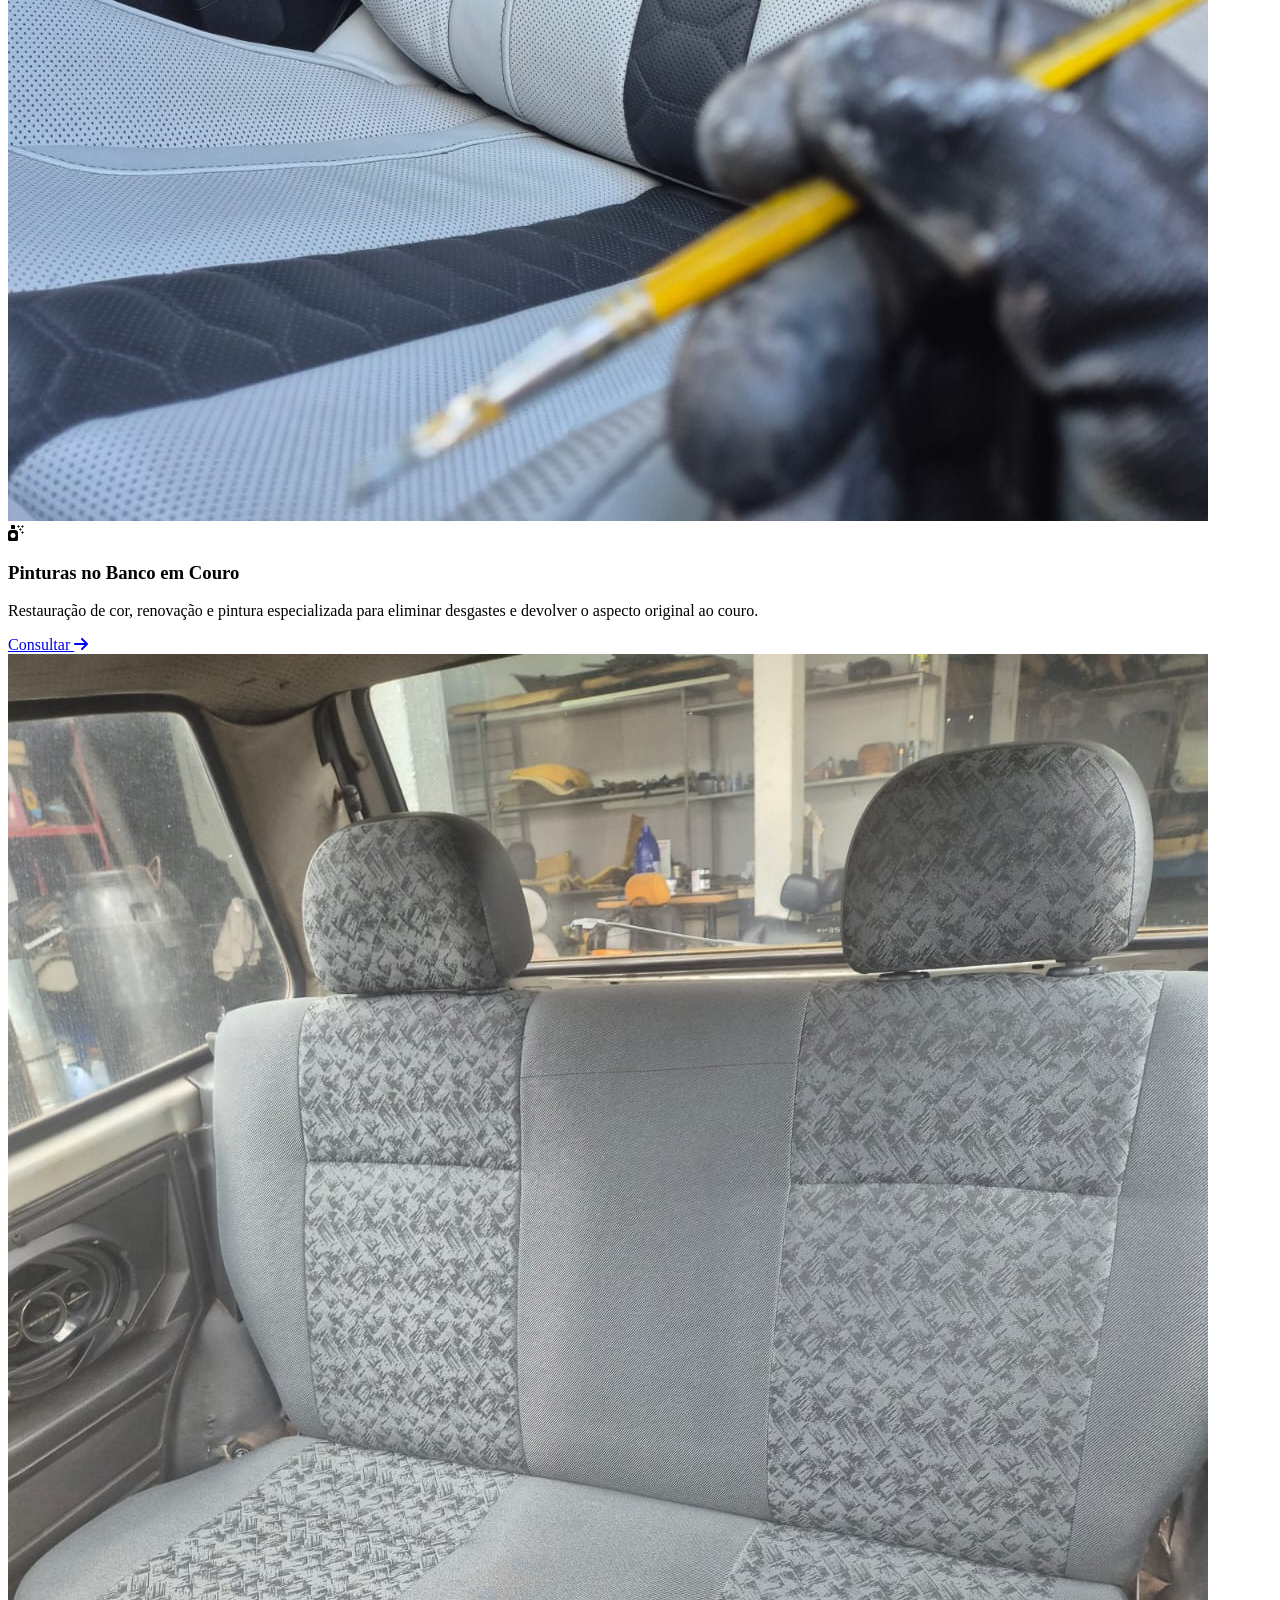
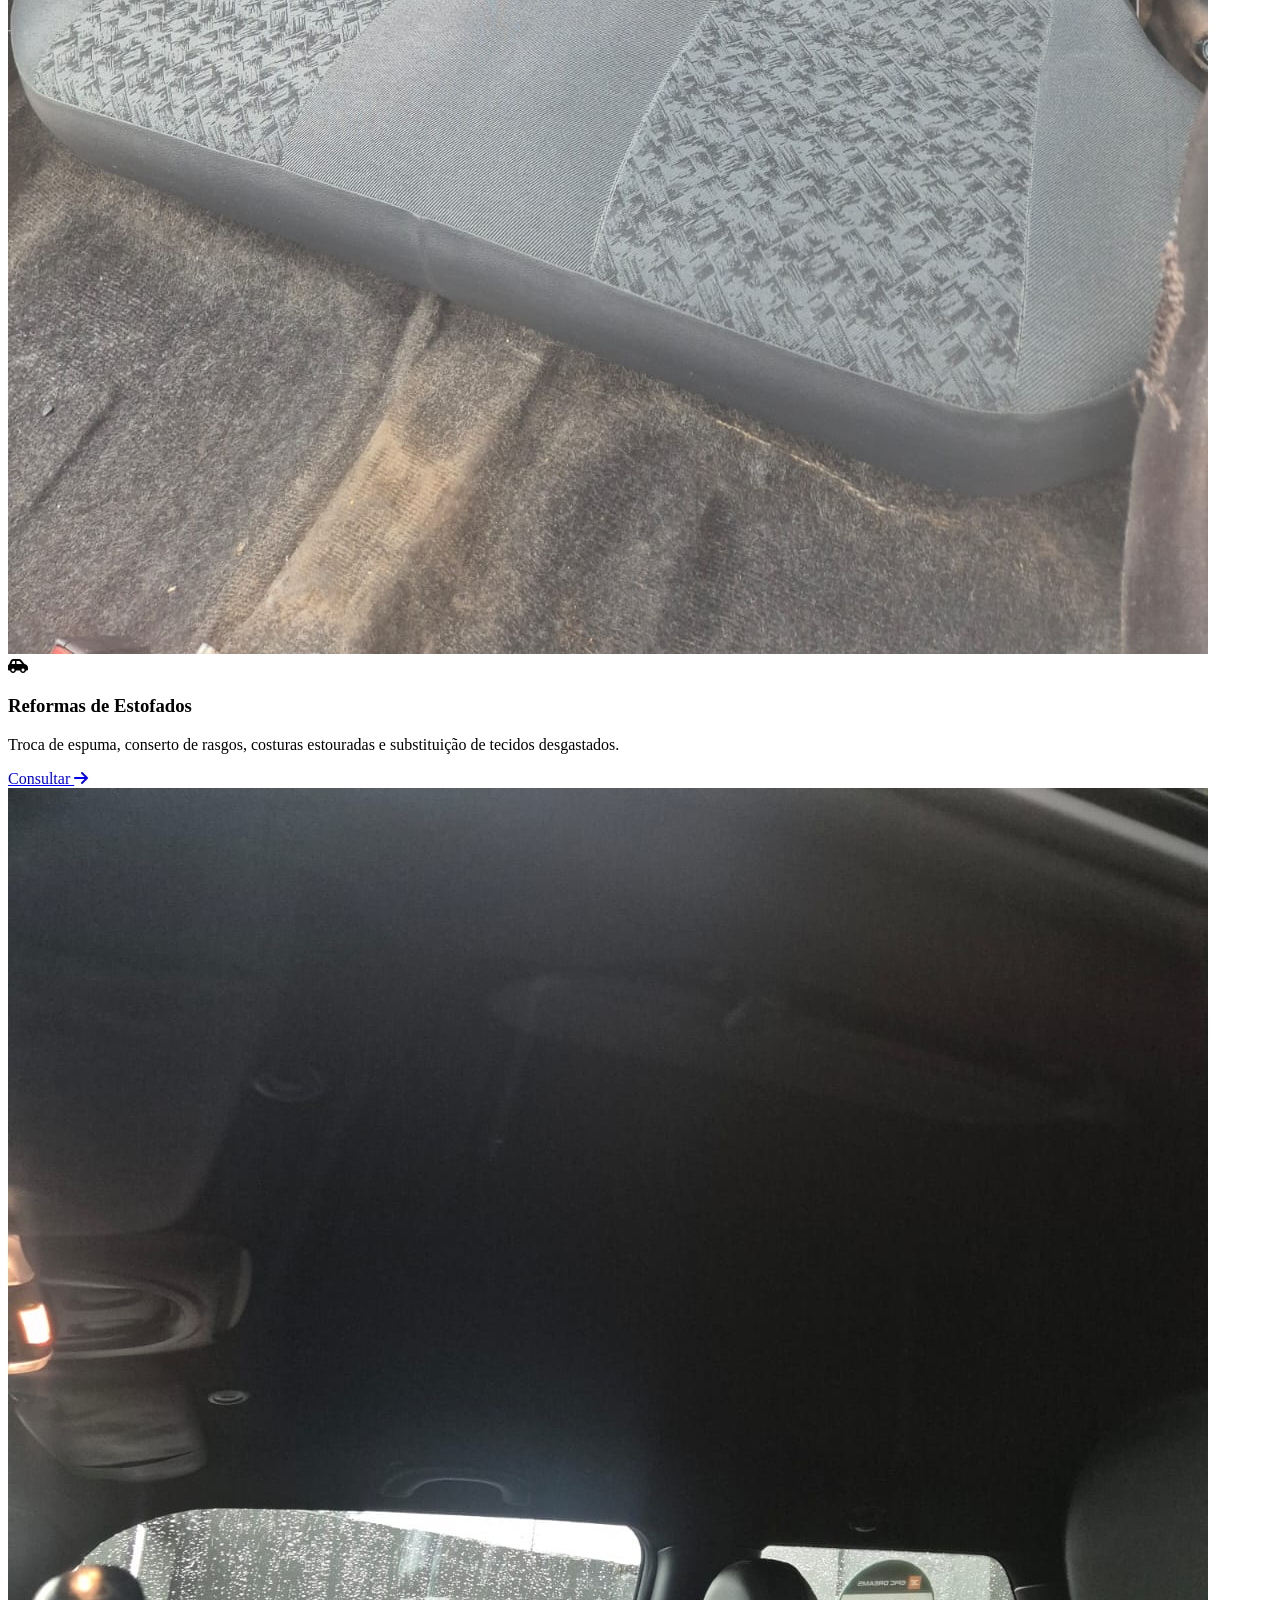
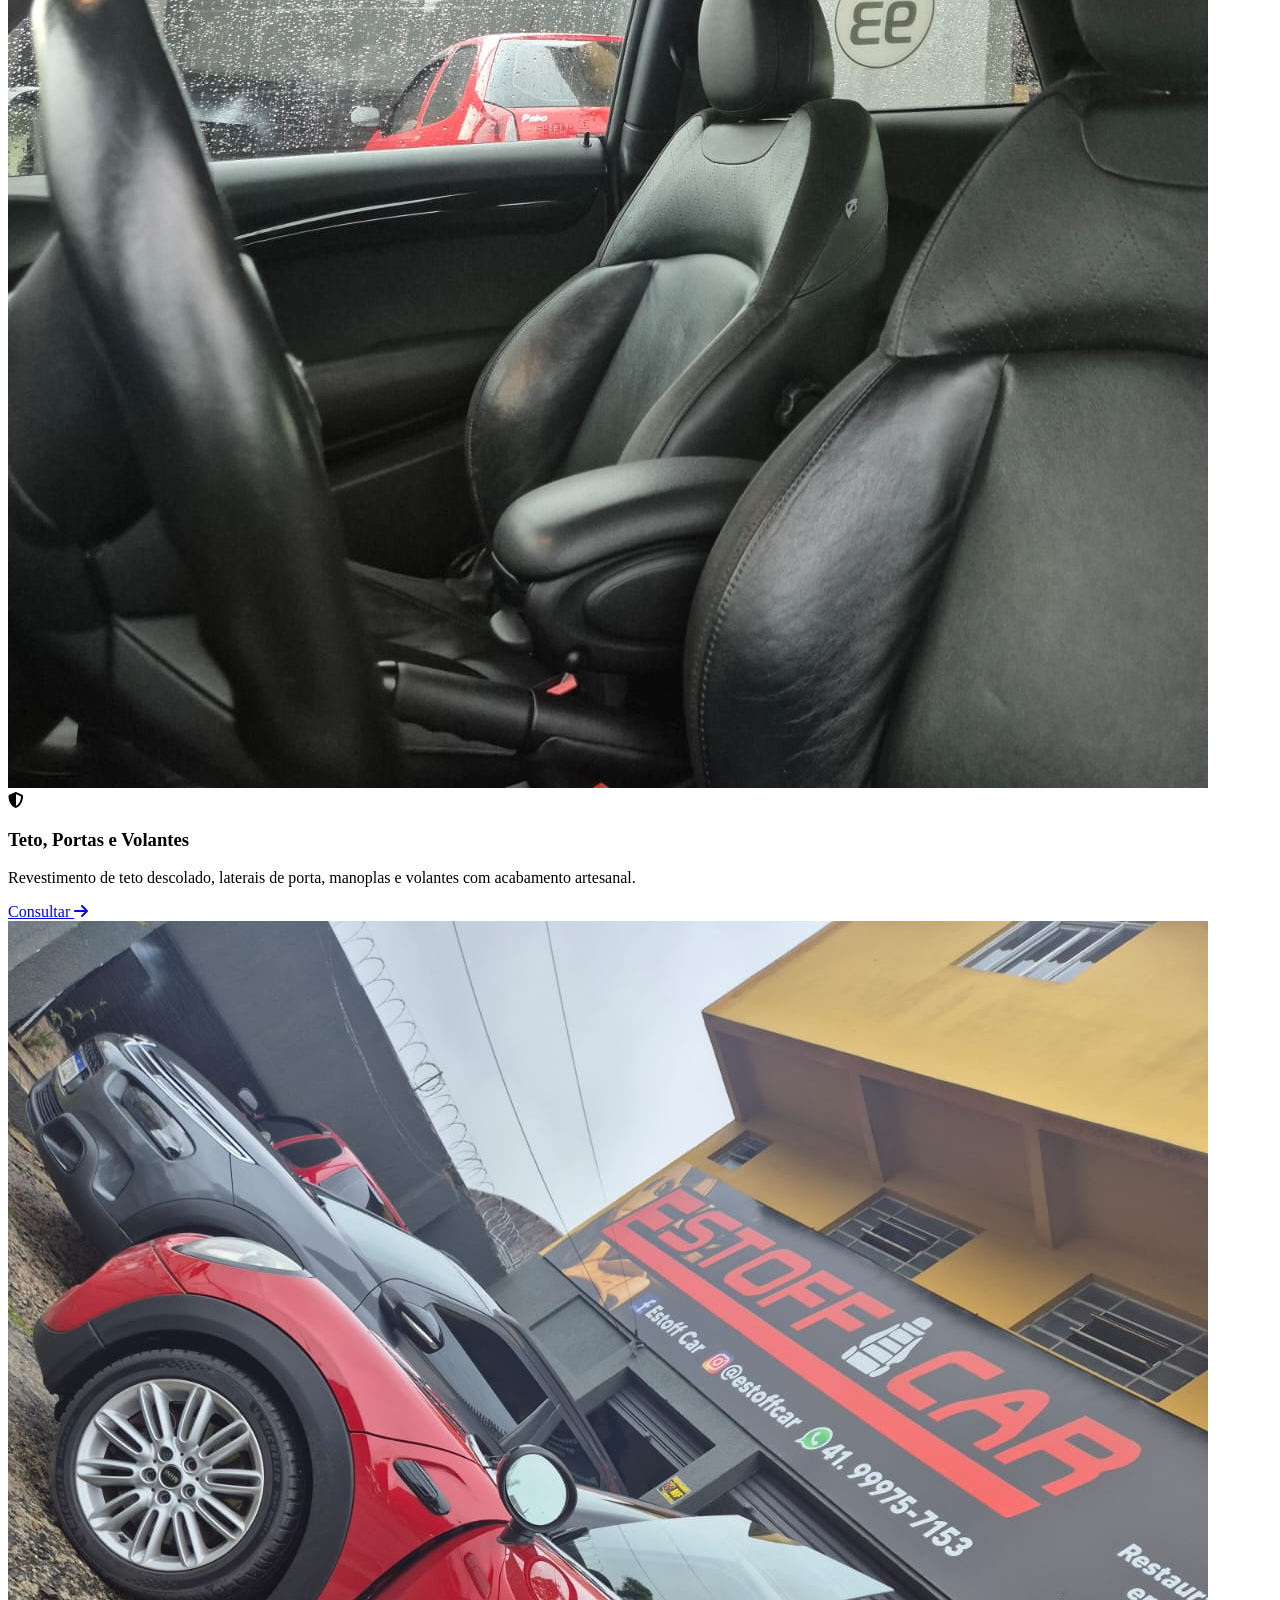
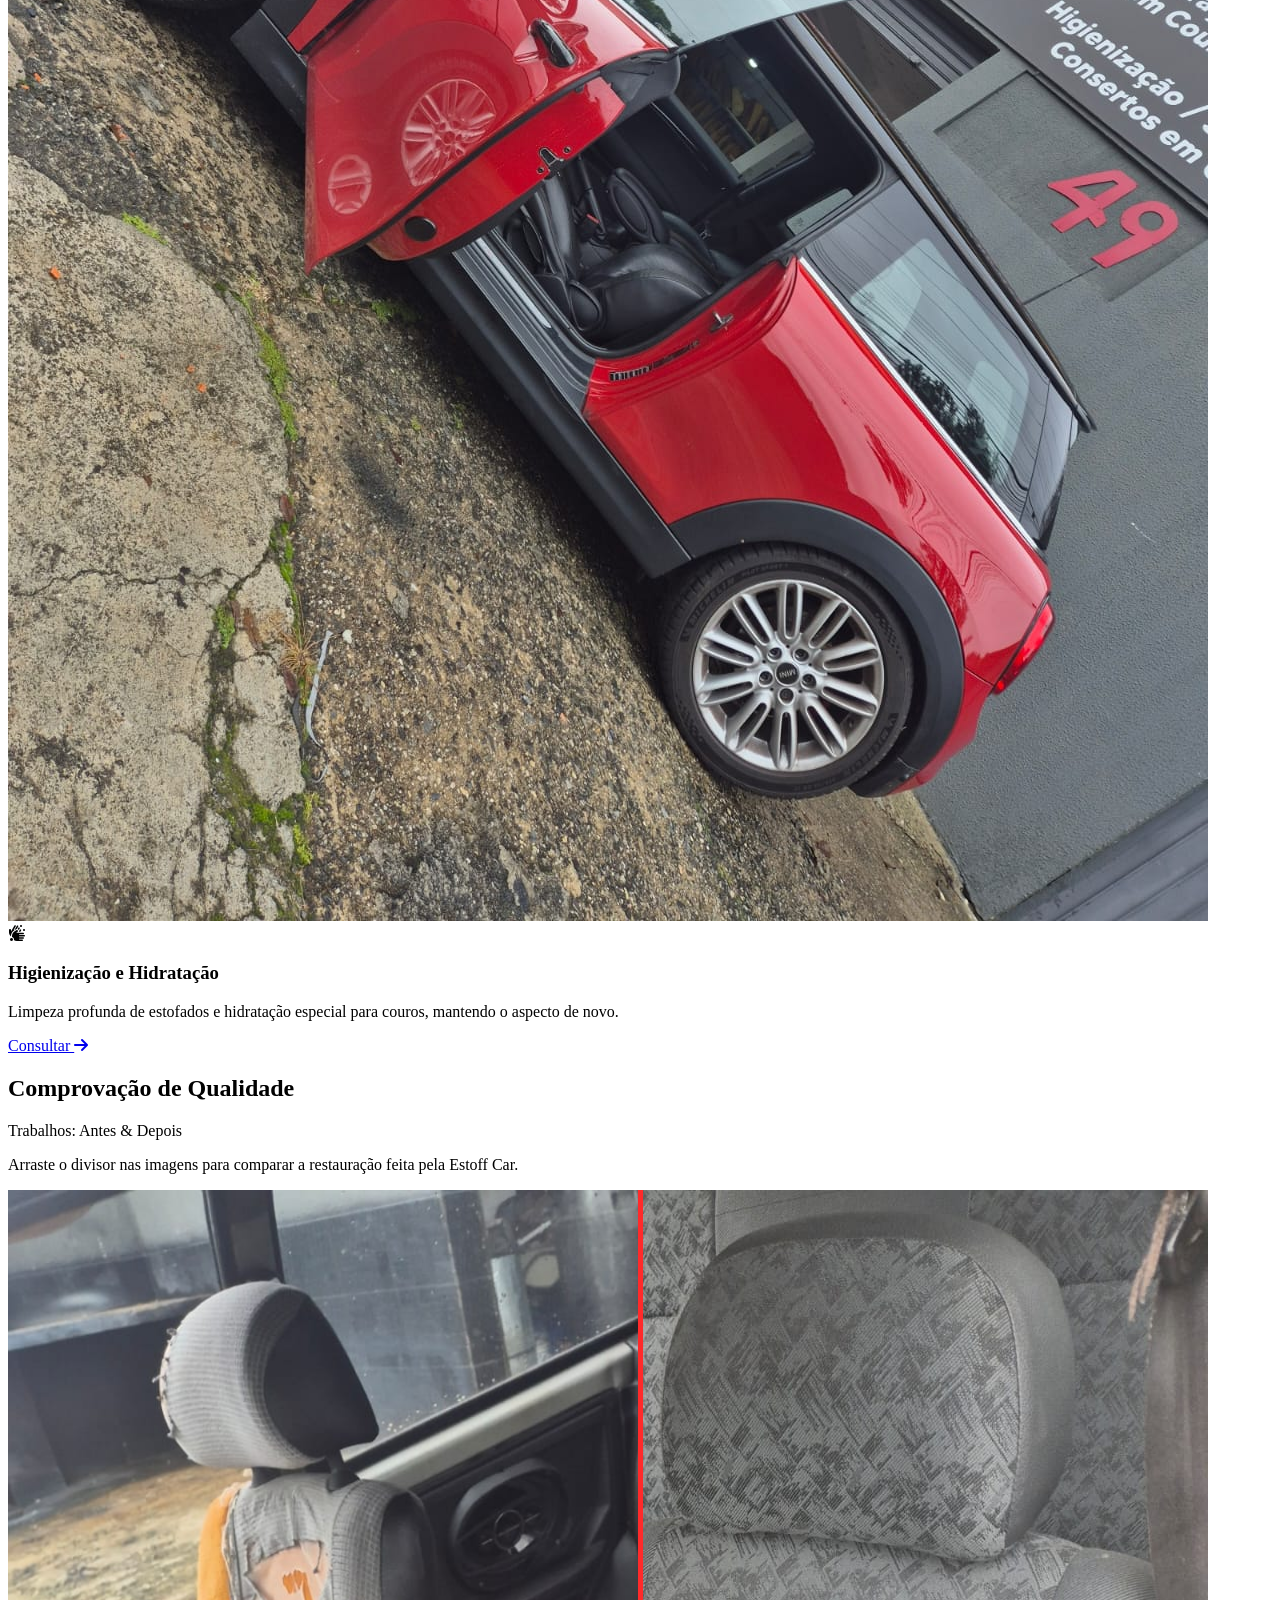
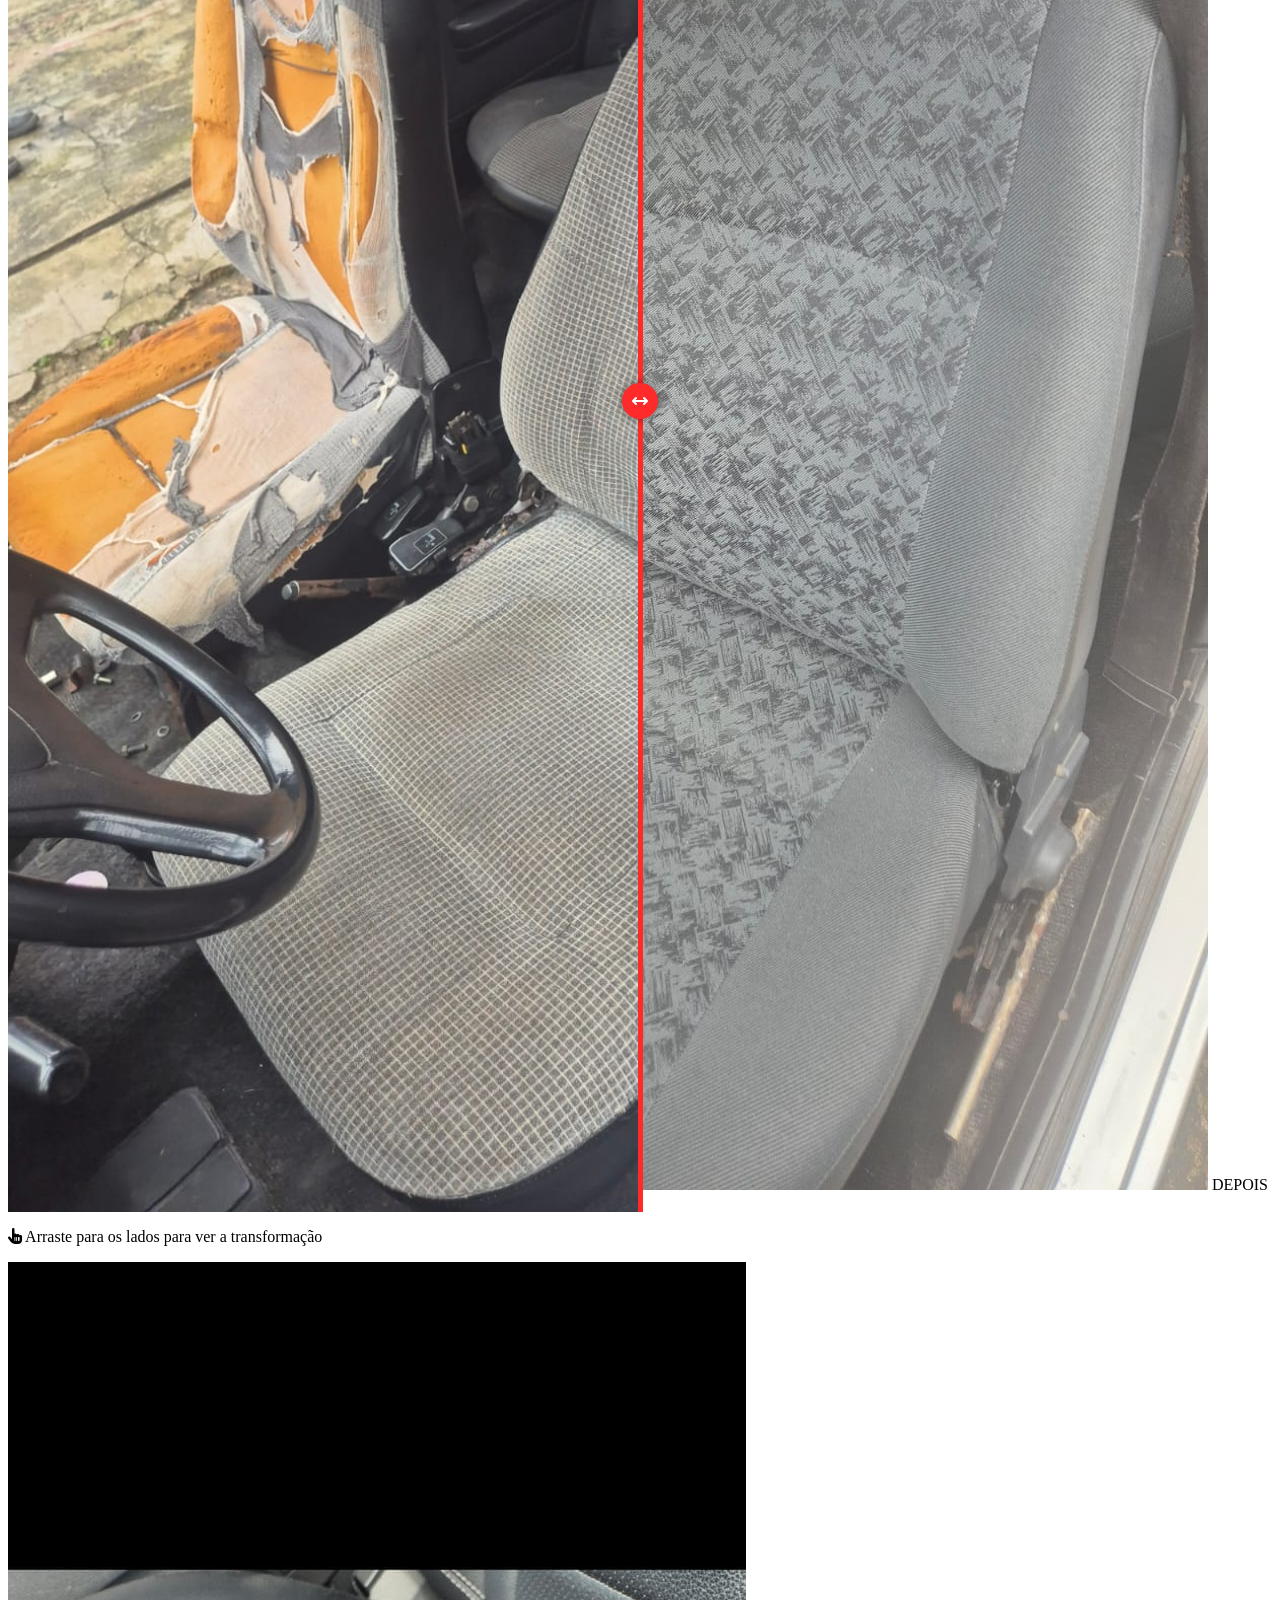
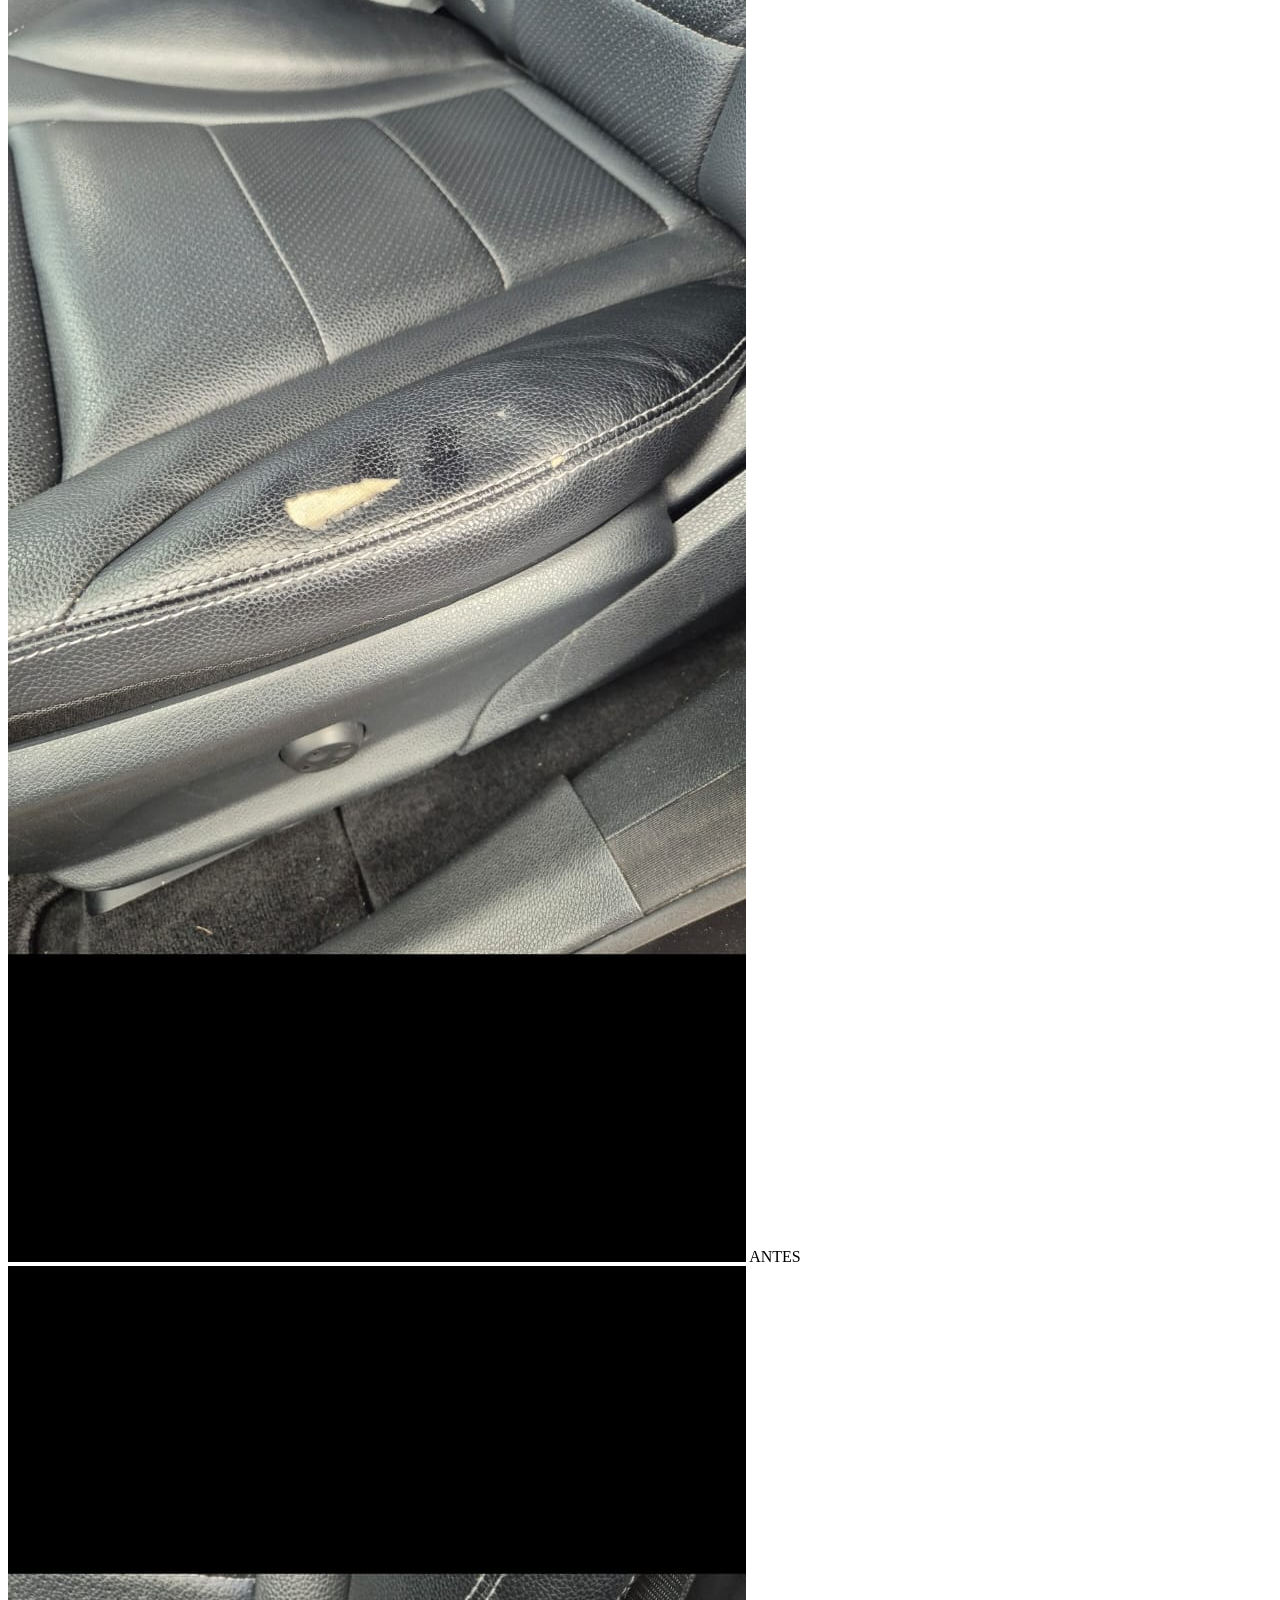
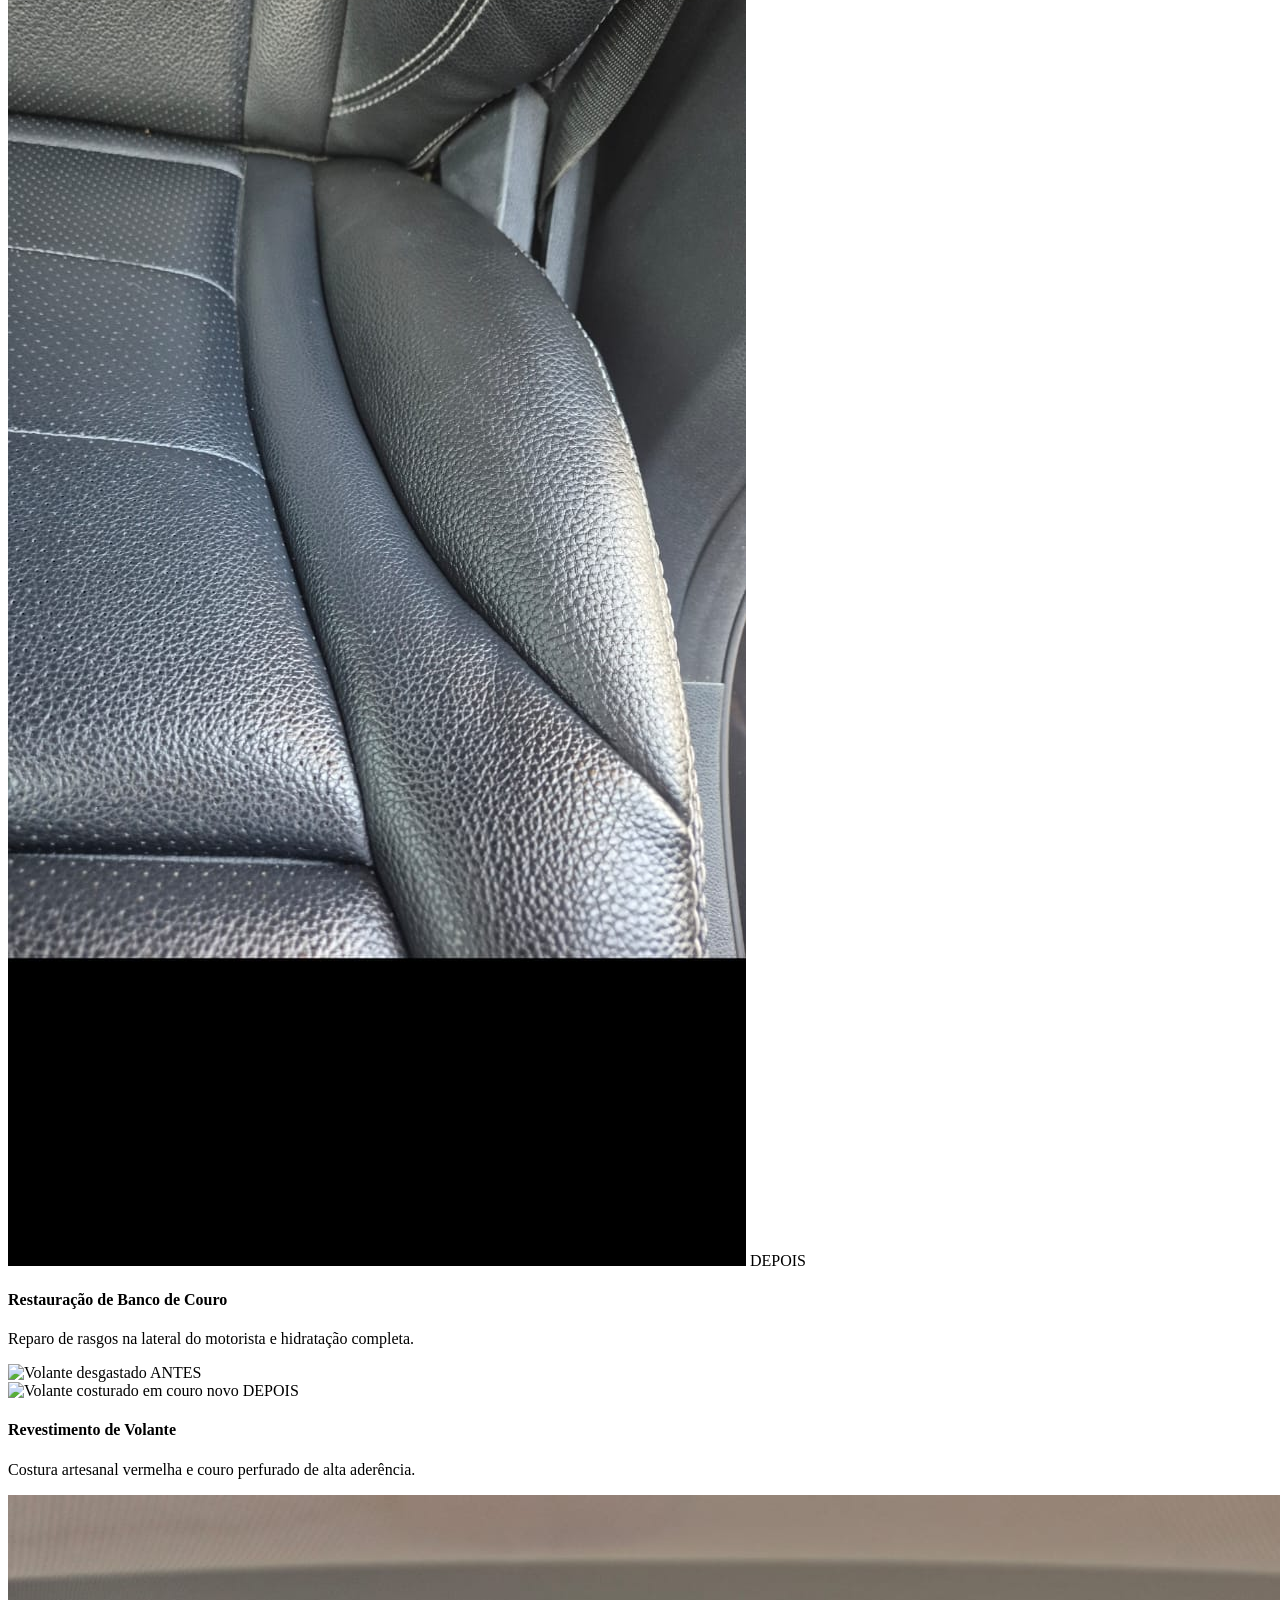
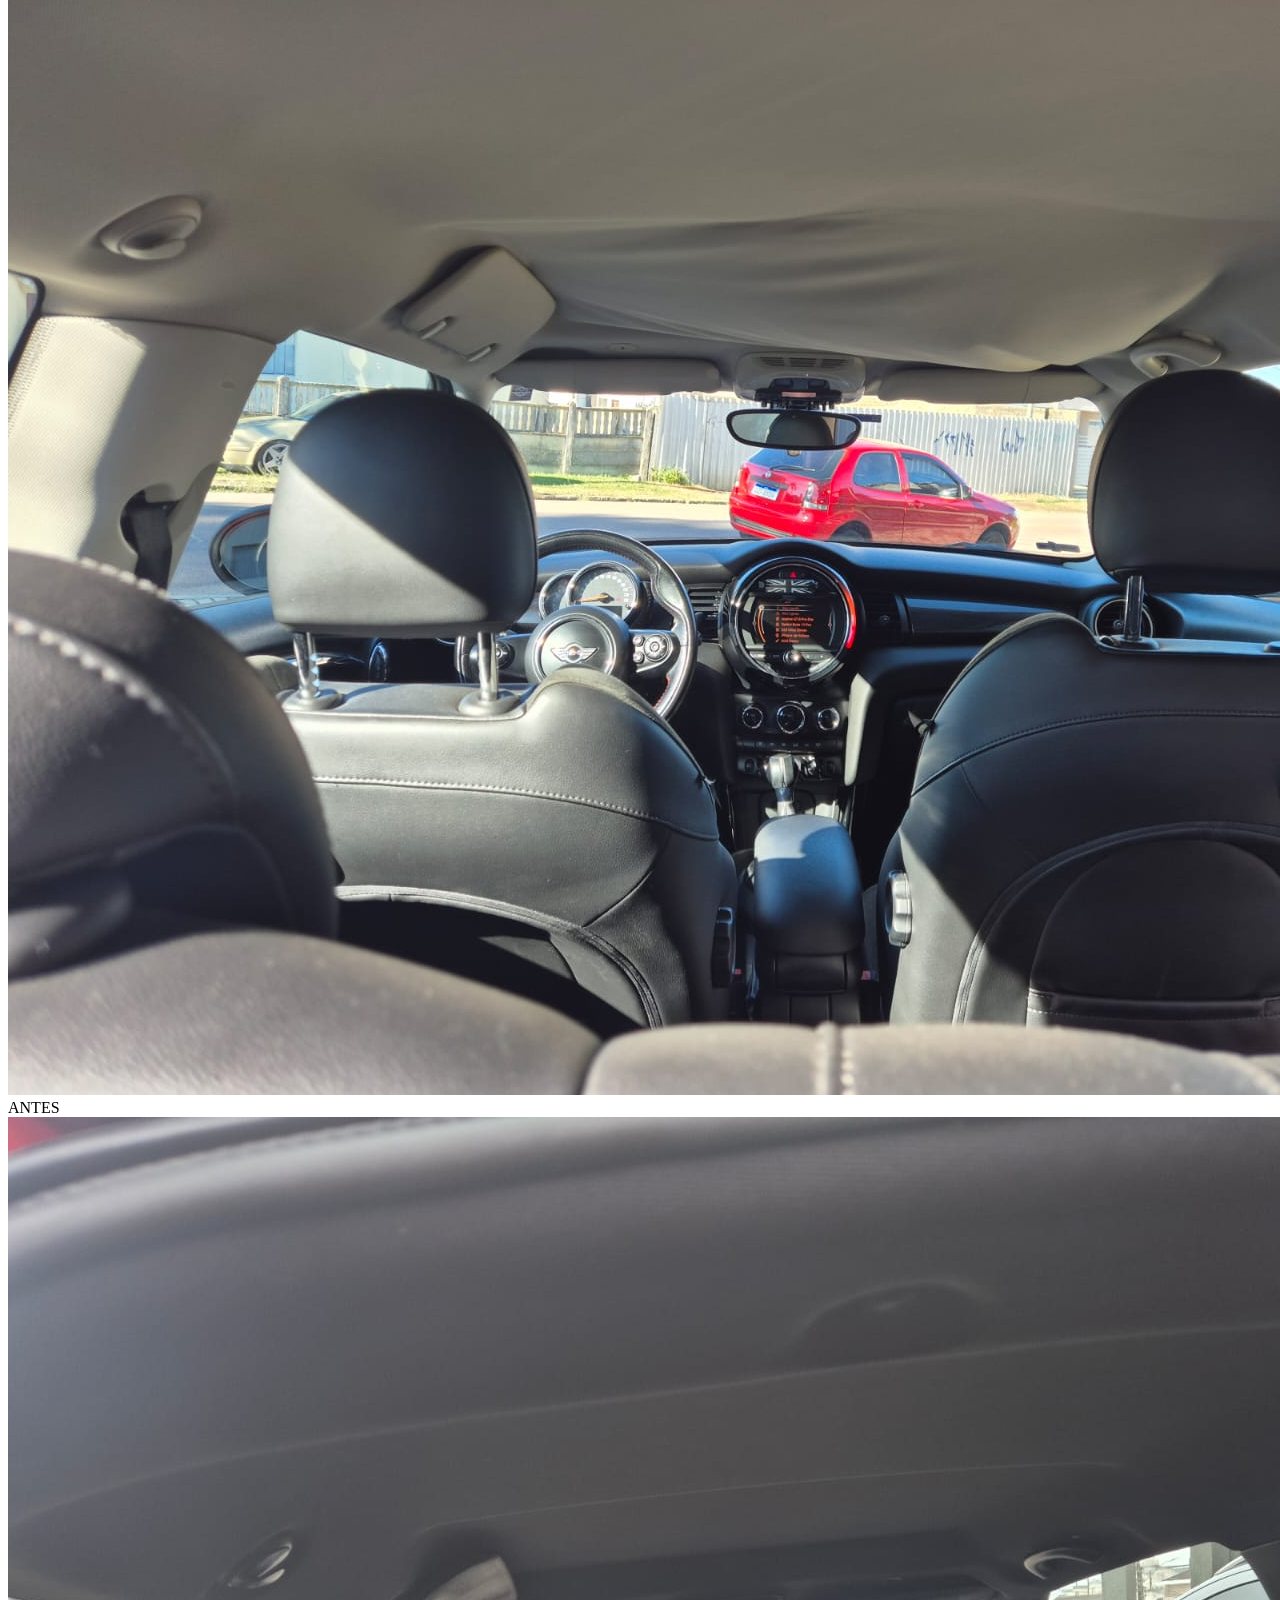
==== commit b27df08d: "alteirei as imagens ilustrativas" ====
--- a/base.html
+++ b/base.html
@@ -194,11 +194,11 @@
                 <!-- IMAGEM ILUSTRATIVA DE ESTOFAMENTO AUTOMOTIVO -->
                 <div class="lg:col-span-7 relative">
                     <div class="relative rounded-2xl overflow-hidden border-2 border-brandRed/40 shadow-2xl shadow-brandRed/10 group">
-                        <img src="https://images.unsplash.com/photo-1563720223185-11003d516935?auto=format&fit=crop&w=1200&q=80" alt="Estofamento em couro automotivo premium - Estoff Car" class="w-full h-80 sm:h-96 object-cover transform group-hover:scale-105 transition duration-700">
+                        <img src="imagem/local.jpeg" alt="Estofamento em couro automotivo premium - Estoff Car" class="w-full h-80 sm:h-96 object-cover transform group-hover:scale-105 transition duration-700">
                         <div class="absolute inset-0 bg-gradient-to-t from-black/80 via-transparent to-transparent"></div>
                         <div class="absolute bottom-4 left-4 right-4 flex justify-between items-end">
                             <span class="bg-black/80 backdrop-blur-md border border-brandRed/30 px-3 py-1.5 rounded-lg text-xs font-semibold text-white">
-                                <i class="fa-solid fa-location-dot text-brandRed mr-1"></i> Curitiba / PR
+                                <i class="fa-solid fa-location-dot text-brandRed mr-1"></i> R. Maria Rita das Chagas Lima, 49 - São Braz, Curitiba - PR, 82300-330 Curitiba / PR
                             </span>
                             <span class="bg-brandRed text-white px-3 py-1.5 rounded-lg text-xs font-bold uppercase tracking-wider">
                                 Atendimento Danilo
@@ -259,7 +259,7 @@
                 <div class="bg-brandGrayCard rounded-xl overflow-hidden border border-gray-800 hover:border-brandRed/50 transition duration-300 group flex flex-col justify-between">
                     <div>
                         <div class="relative h-48 overflow-hidden">
-                            <img src="https://images.unsplash.com/photo-1563720223185-11003d516935?auto=format&fit=crop&w=600&q=80" alt="Pintura e restauração de bancos em couro" class="w-full h-full object-cover group-hover:scale-110 transition duration-500">
+                            <img src="imagem/pinturas em bancos.jpeg" alt="Pintura e restauração de bancos em couro" class="w-full h-full object-cover group-hover:scale-110 transition duration-500">
                             <div class="absolute inset-0 bg-gradient-to-t from-brandGrayCard via-transparent to-transparent"></div>
                             <div class="absolute top-3 left-3 w-10 h-10 bg-brandRed rounded-lg flex items-center justify-center text-white text-lg shadow-lg">
                                 <i class="fa-solid fa-spray-can-sparkles"></i>
@@ -281,7 +281,7 @@
                 <div class="bg-brandGrayCard rounded-xl overflow-hidden border border-gray-800 hover:border-brandRed/50 transition duration-300 group flex flex-col justify-between">
                     <div>
                         <div class="relative h-48 overflow-hidden">
-                            <img src="https://images.unsplash.com/photo-1503376780353-7e6692767b70?auto=format&fit=crop&w=600&q=80" alt="Reformas e costura de estofados automotivos" class="w-full h-full object-cover group-hover:scale-110 transition duration-500">
+                            <img src="imagem/estofados.jpeg" alt="Reformas e costura de estofados automotivos" class="w-full h-full object-cover group-hover:scale-110 transition duration-500">
                             <div class="absolute inset-0 bg-gradient-to-t from-brandGrayCard via-transparent to-transparent"></div>
                             <div class="absolute top-3 left-3 w-10 h-10 bg-brandRed rounded-lg flex items-center justify-center text-white text-lg shadow-lg">
                                 <i class="fa-solid fa-car-side"></i>
@@ -303,7 +303,7 @@
                 <div class="bg-brandGrayCard rounded-xl overflow-hidden border border-gray-800 hover:border-brandRed/50 transition duration-300 group flex flex-col justify-between">
                     <div>
                         <div class="relative h-48 overflow-hidden">
-                            <img src="https://images.unsplash.com/photo-1617814076367-b759c7d7e738?auto=format&fit=crop&w=600&q=80" alt="Revestimento de volante, teto e portas" class="w-full h-full object-cover group-hover:scale-110 transition duration-500">
+                            <img src="imagem/teto porta e volante 2.jpeg" alt="Revestimento de volante, teto e portas" class="w-full h-full object-cover group-hover:scale-110 transition duration-500">
                             <div class="absolute inset-0 bg-gradient-to-t from-brandGrayCard via-transparent to-transparent"></div>
                             <div class="absolute top-3 left-3 w-10 h-10 bg-brandRed rounded-lg flex items-center justify-center text-white text-lg shadow-lg">
                                 <i class="fa-solid fa-shield-halved"></i>
@@ -325,7 +325,7 @@
                 <div class="bg-brandGrayCard rounded-xl overflow-hidden border border-gray-800 hover:border-brandRed/50 transition duration-300 group flex flex-col justify-between">
                     <div>
                         <div class="relative h-48 overflow-hidden">
-                            <img src="https://images.unsplash.com/photo-1607860108855-64acf2078ed9?auto=format&fit=crop&w=600&q=80" alt="Higienização e hidratação de couro automotivo" class="w-full h-full object-cover group-hover:scale-110 transition duration-500">
+                            <img src="imagem/higienização.jpeg" alt="Higienização e hidratação de couro automotivo" class="w-full h-full object-cover group-hover:scale-110 transition duration-500">
                             <div class="absolute inset-0 bg-gradient-to-t from-brandGrayCard via-transparent to-transparent"></div>
                             <div class="absolute top-3 left-3 w-10 h-10 bg-brandRed rounded-lg flex items-center justify-center text-white text-lg shadow-lg">
                                 <i class="fa-solid fa-hands-bubbles"></i>
@@ -361,12 +361,12 @@
             <div class="max-w-4xl mx-auto mb-12">
                 <div class="before-after-container rounded-2xl overflow-hidden shadow-2xl border-2 border-brandRed/30 h-80 sm:h-96" id="interactive-slider">
                     <!-- Imagem DEPOIS (Fundo) -->
-                    <img src="https://images.unsplash.com/photo-1503376780353-7e6692767b70?auto=format&fit=crop&w=1200&q=80" alt="Depois do serviço da Estoff Car" class="w-full h-full object-cover">
+                    <img src="imagem/banco depois.jpeg" alt="Depois do serviço da Estoff Car" class="w-full h-full object-cover">
                     <span class="absolute top-4 right-4 bg-green-600 text-white text-xs font-bold px-3 py-1 rounded-md z-10 shadow">DEPOIS (NOVO)</span>
 
                     <!-- Imagem ANTES (Sobreposição com largura controlada) -->
                     <div class="before-image" id="before-img">
-                        <img src="https://images.unsplash.com/photo-1541899481282-d53bffe3c35d?auto=format&fit=crop&w=1200&q=80" alt="Antes do serviço de reforma" class="w-full h-full object-cover filter grayscale contrast-125">
+                        <img src="imagem/banco antes.jpeg" alt="Antes do serviço de reforma" class="w-full h-full object-cover">
                         <span class="absolute top-4 left-4 bg-brandRed text-white text-xs font-bold px-3 py-1 rounded-md shadow">ANTES (DESGASTADO)</span>
                     </div>
 
@@ -387,11 +387,11 @@
                 <div class="bg-brandGrayCard rounded-xl overflow-hidden border border-gray-800">
                     <div class="grid grid-cols-2 gap-1 p-1 bg-black">
                         <div class="relative">
-                            <img src="https://images.unsplash.com/photo-1563720223185-11003d516935?auto=format&fit=crop&w=400&q=80" alt="Banco com rasgo e desgaste" class="w-full h-36 object-cover">
+                            <img src="imagem/couro rasgado .jpeg" alt="Banco com rasgo e desgaste" class="w-full h-36 object-cover">
                             <span class="absolute bottom-2 left-2 bg-brandRed text-white text-[10px] font-bold px-1.5 py-0.5 rounded">ANTES</span>
                         </div>
                         <div class="relative">
-                            <img src="https://images.unsplash.com/photo-1503376780353-7e6692767b70?auto=format&fit=crop&w=400&q=80" alt="Banco em couro reformado" class="w-full h-36 object-cover">
+                            <img src="imagem/couro novo.jpeg" alt="Banco em couro reformado" class="w-full h-36 object-cover">
                             <span class="absolute bottom-2 left-2 bg-green-600 text-white text-[10px] font-bold px-1.5 py-0.5 rounded">DEPOIS</span>
                         </div>
                     </div>
@@ -423,11 +423,11 @@
                 <div class="bg-brandGrayCard rounded-xl overflow-hidden border border-gray-800">
                     <div class="grid grid-cols-2 gap-1 p-1 bg-black">
                         <div class="relative">
-                            <img src="https://images.unsplash.com/photo-1541899481282-d53bffe3c35d?auto=format&fit=crop&w=400&q=80" alt="Teto automotivo caído" class="w-full h-36 object-cover filter sepia">
+                            <img src="imagem/tecido antigo .jpeg" alt="Teto automotivo caído" class="w-full h-36 object-cover ">
                             <span class="absolute bottom-2 left-2 bg-brandRed text-white text-[10px] font-bold px-1.5 py-0.5 rounded">ANTES</span>
                         </div>
                         <div class="relative">
-                            <img src="https://images.unsplash.com/photo-1541899481282-d53bffe3c35d?auto=format&fit=crop&w=400&q=80" alt="Teto automotivo refeito" class="w-full h-36 object-cover">
+                            <img src="imagem/tecido novo.jpeg" alt="Teto automotivo refeito" class="w-full h-36 object-cover">
                             <span class="absolute bottom-2 left-2 bg-green-600 text-white text-[10px] font-bold px-1.5 py-0.5 rounded">DEPOIS</span>
                         </div>
                     </div>
@@ -557,7 +557,7 @@
                 <p class="font-heading font-black text-xl italic text-white">
                     <span class="text-brandRed">ESTOFF</span> CAR
                 </p>
-                <p class="text-xs text-gray-500 mt-1">Estofaria Automotiva de Alta Qualidade • Curitiba / PR</p>
+                <p class="text-xs text-gray-500 mt-1">R. Maria Rita das Chagas Lima, 49 - São Braz, Curitiba - PR, 82300-330 • Curitiba / PR</p>
             </div>
 
             <div class="flex space-x-6 text-sm">
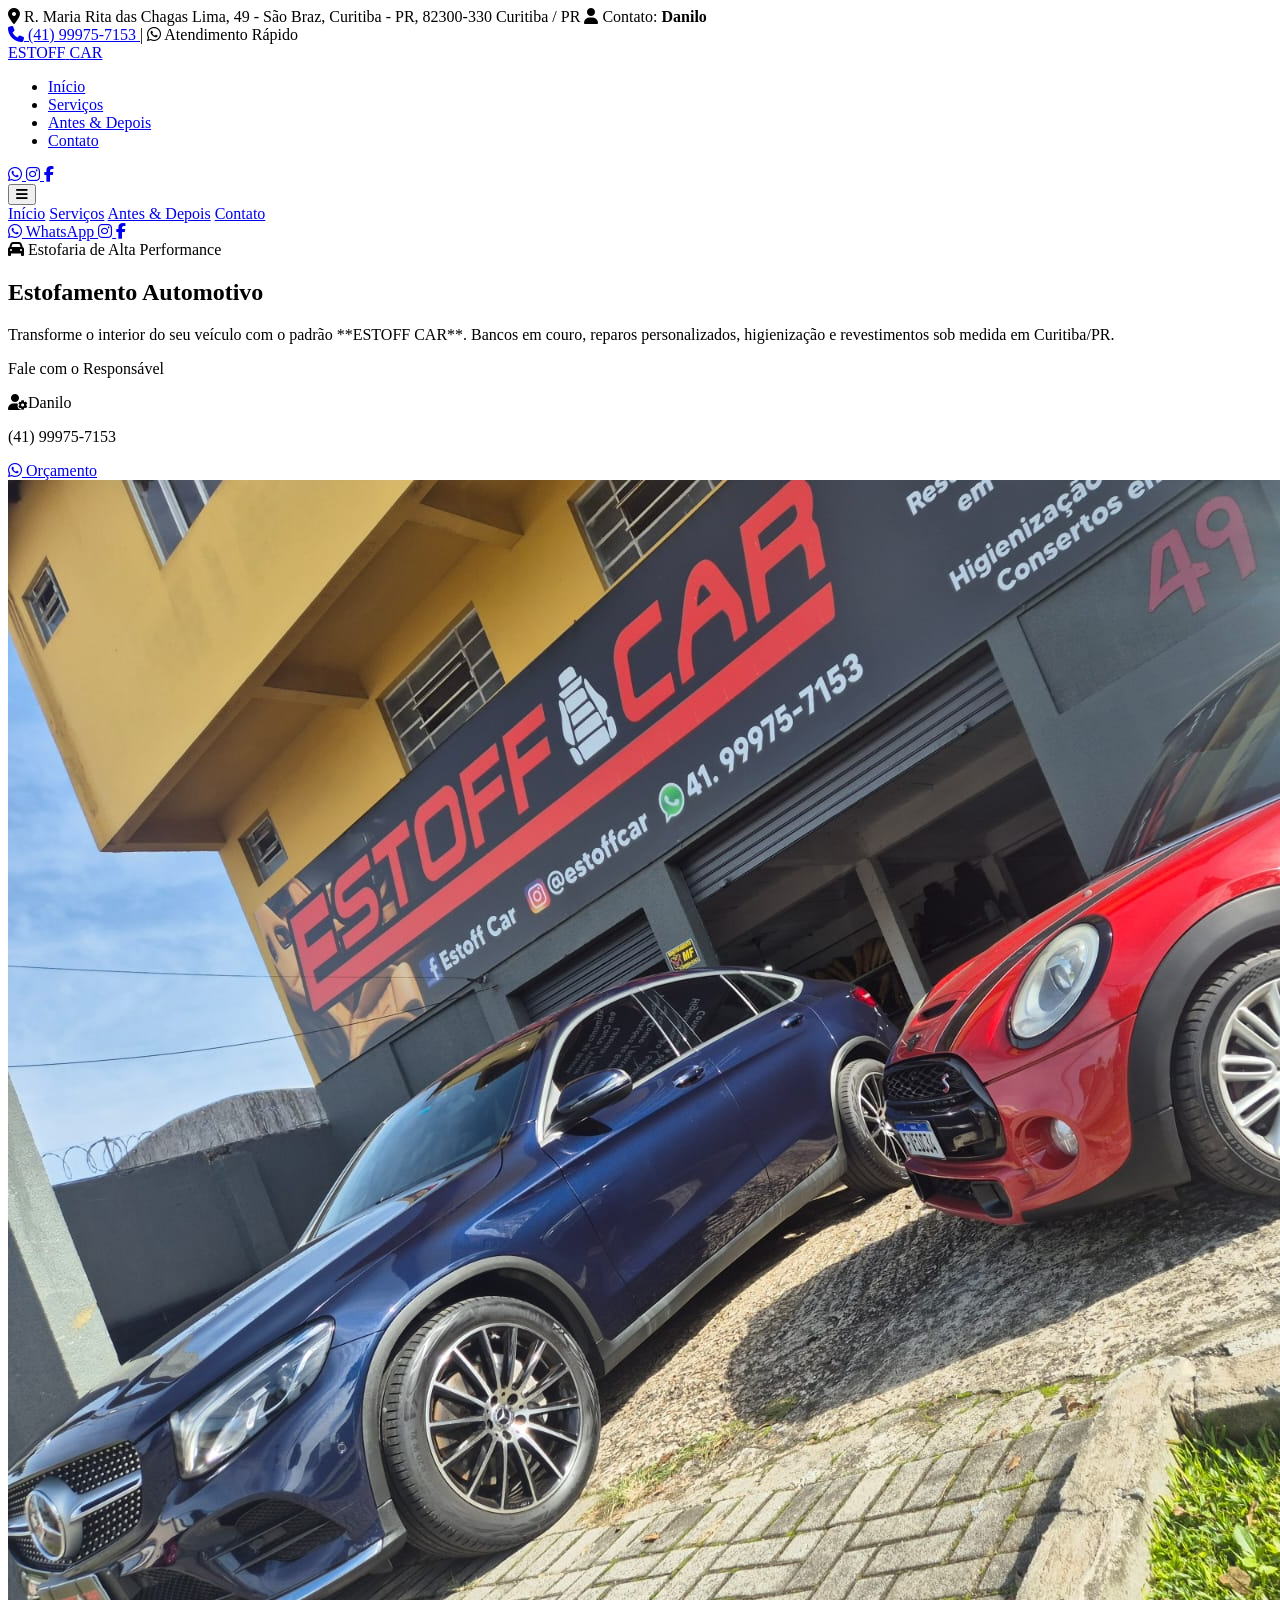
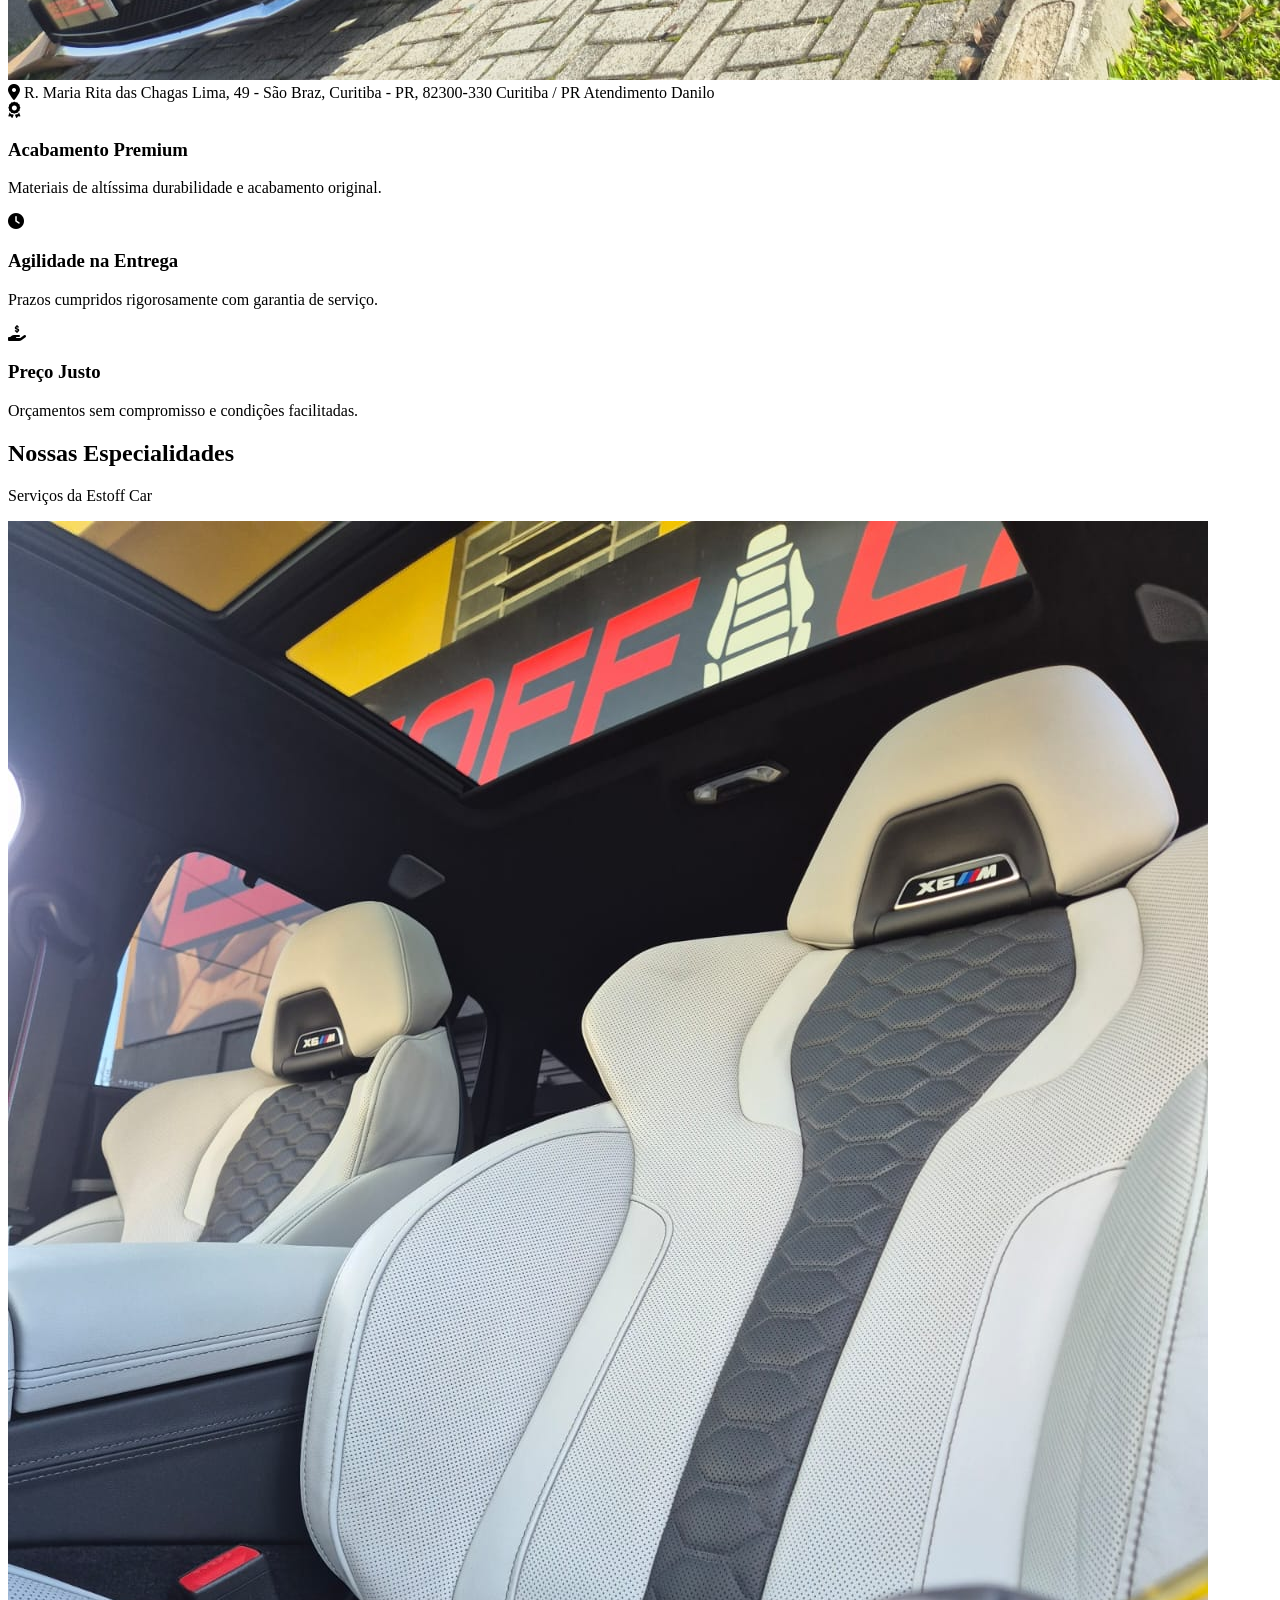
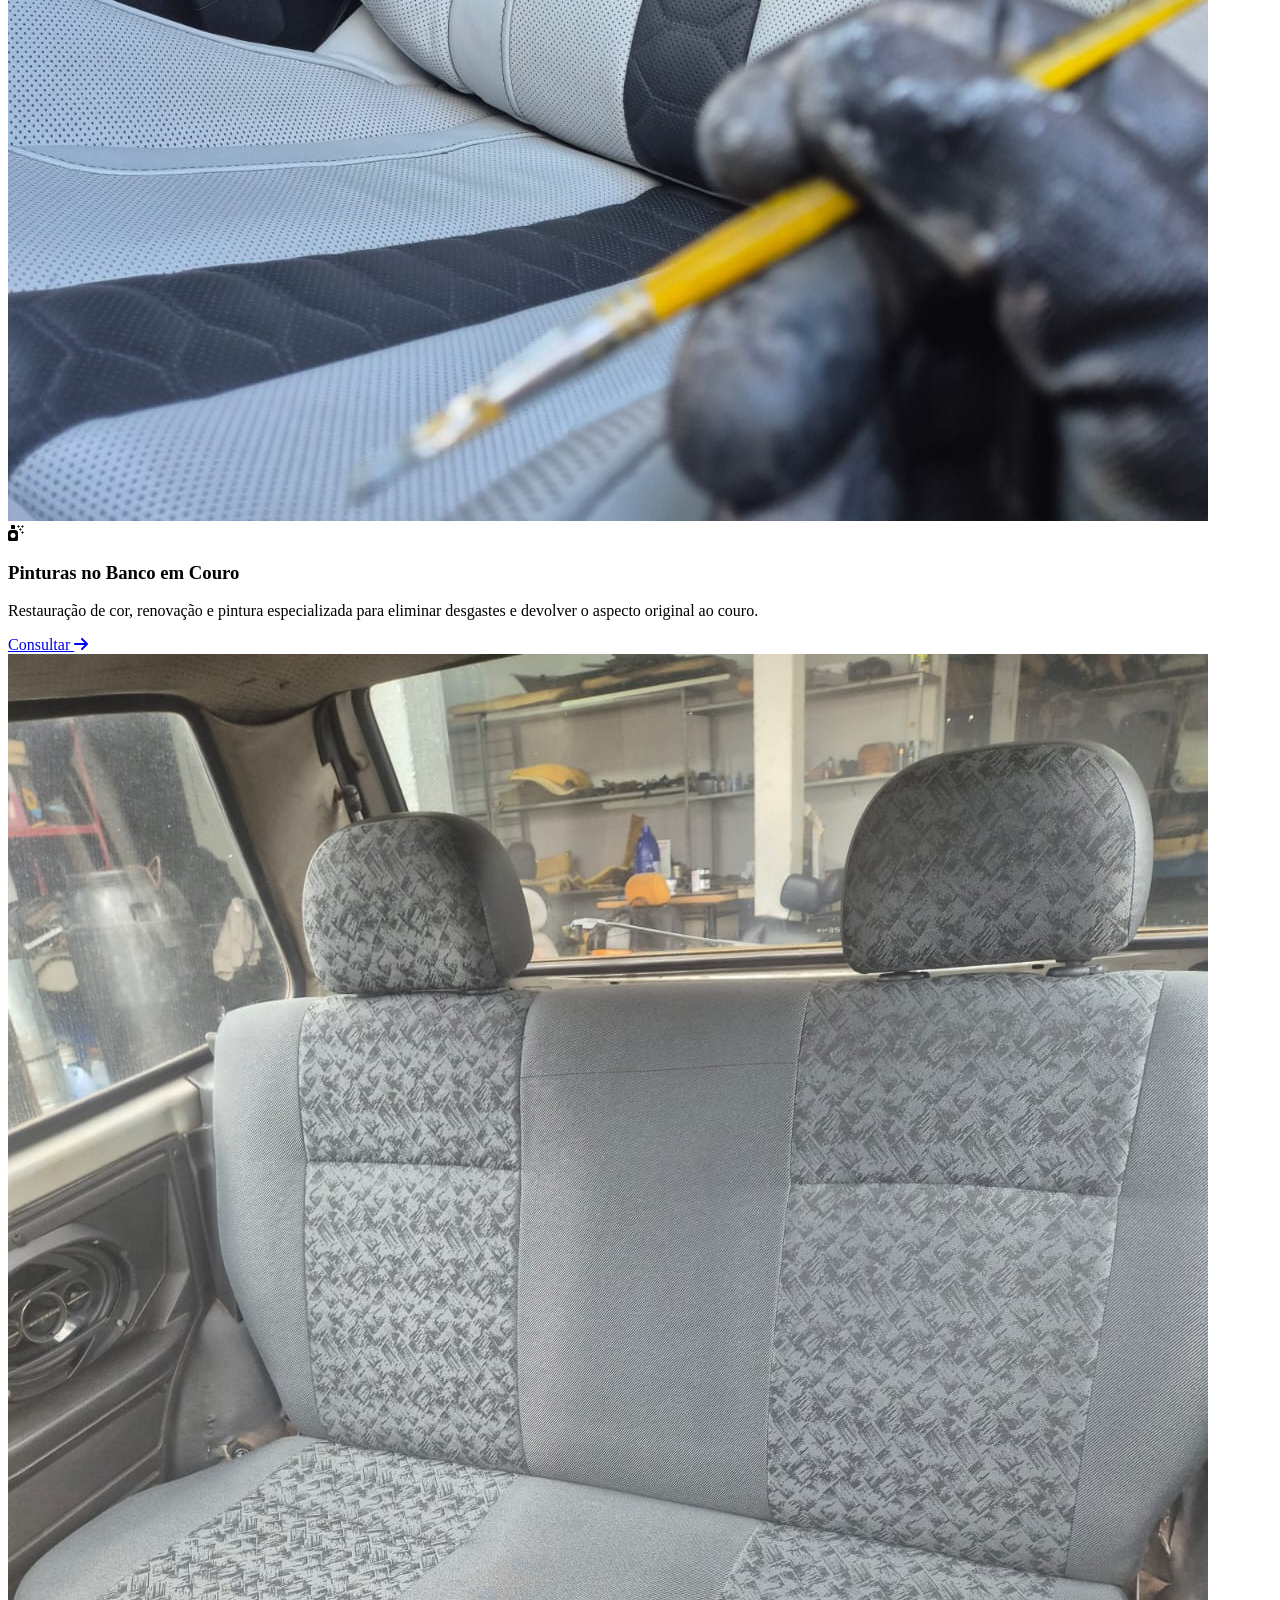
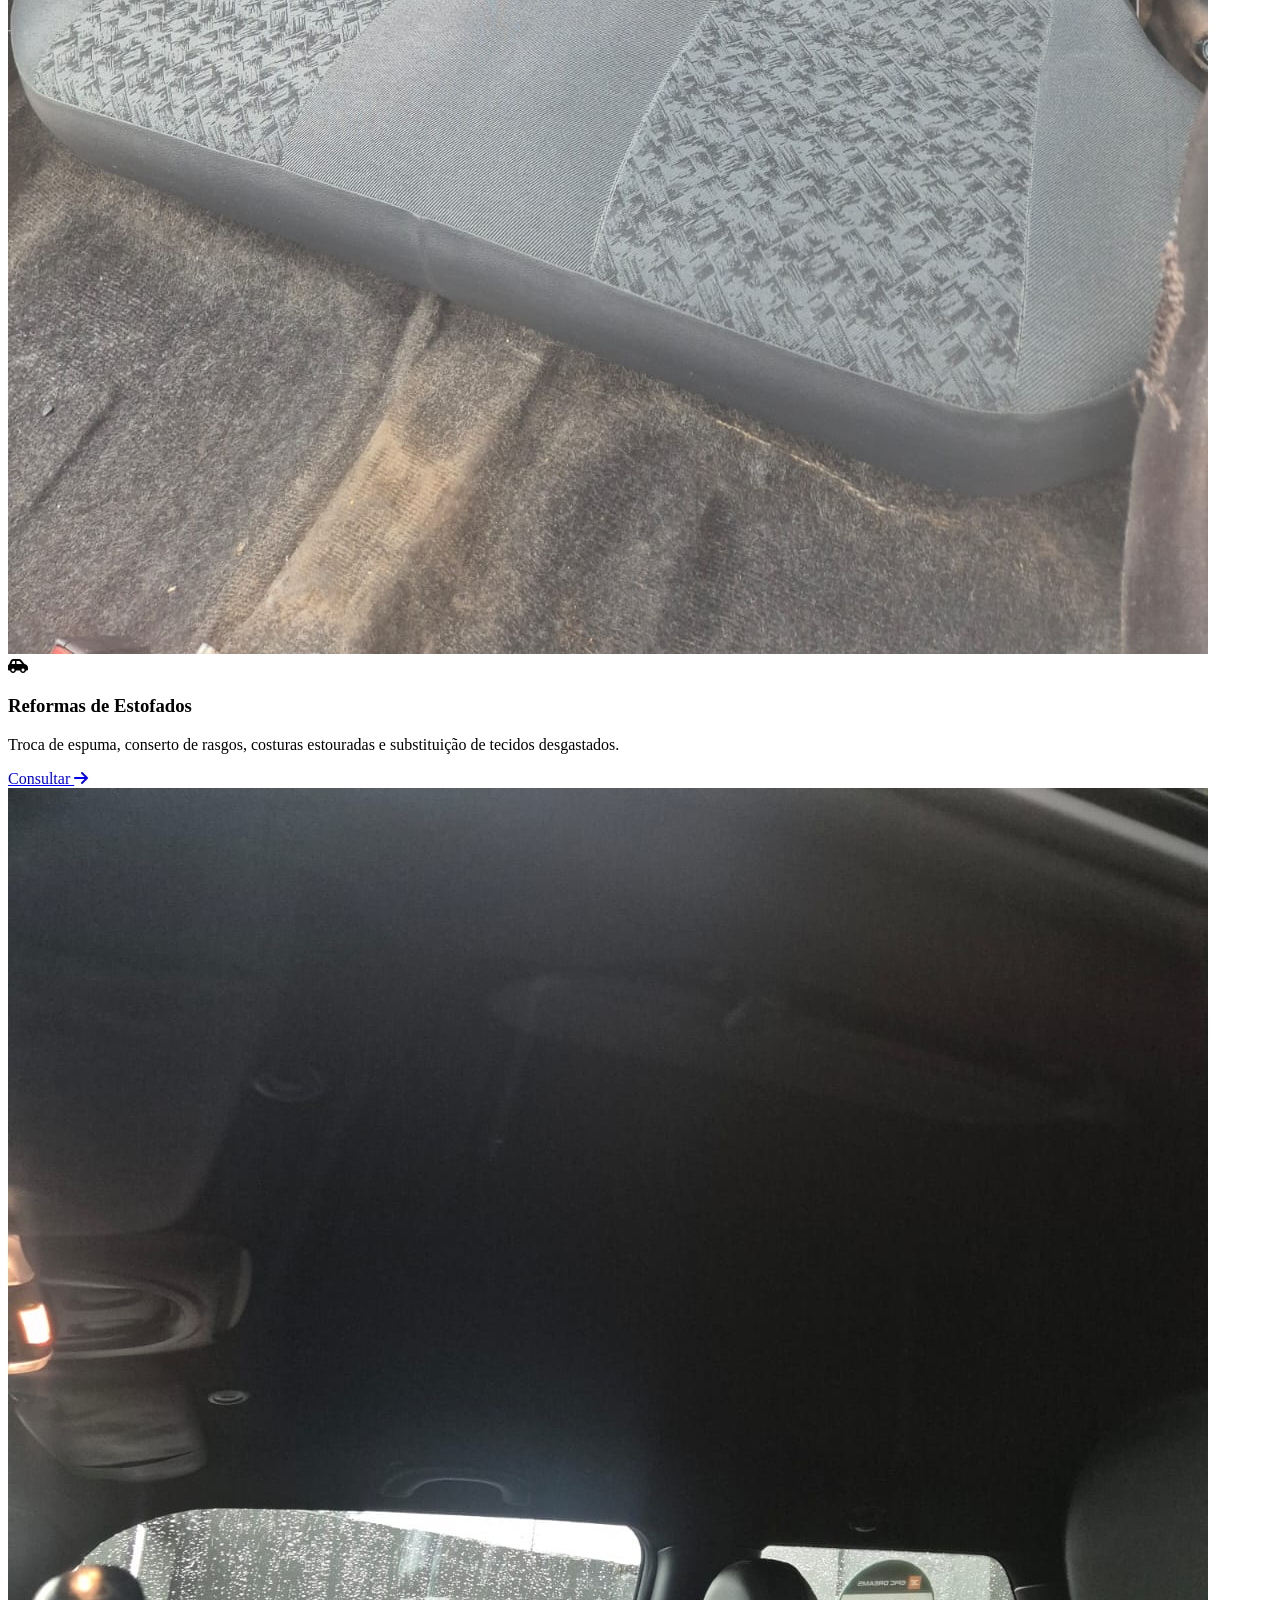
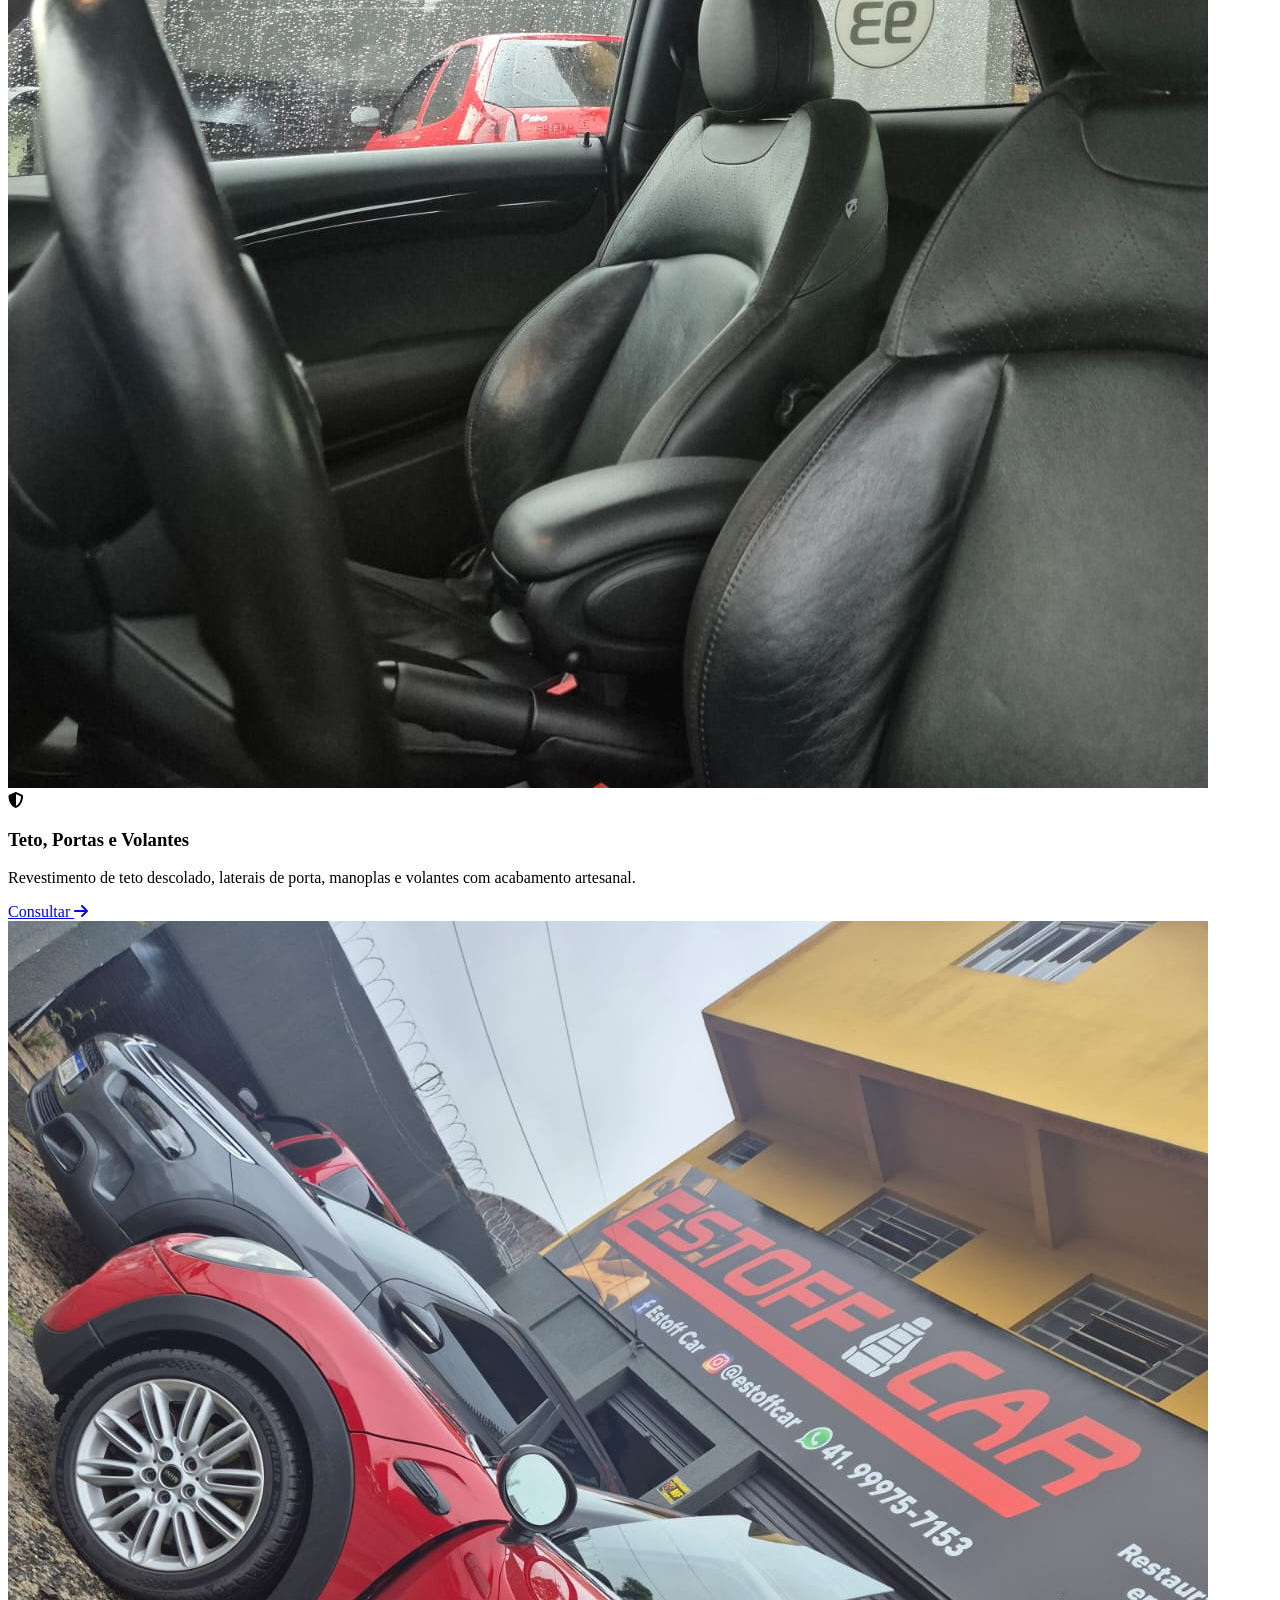
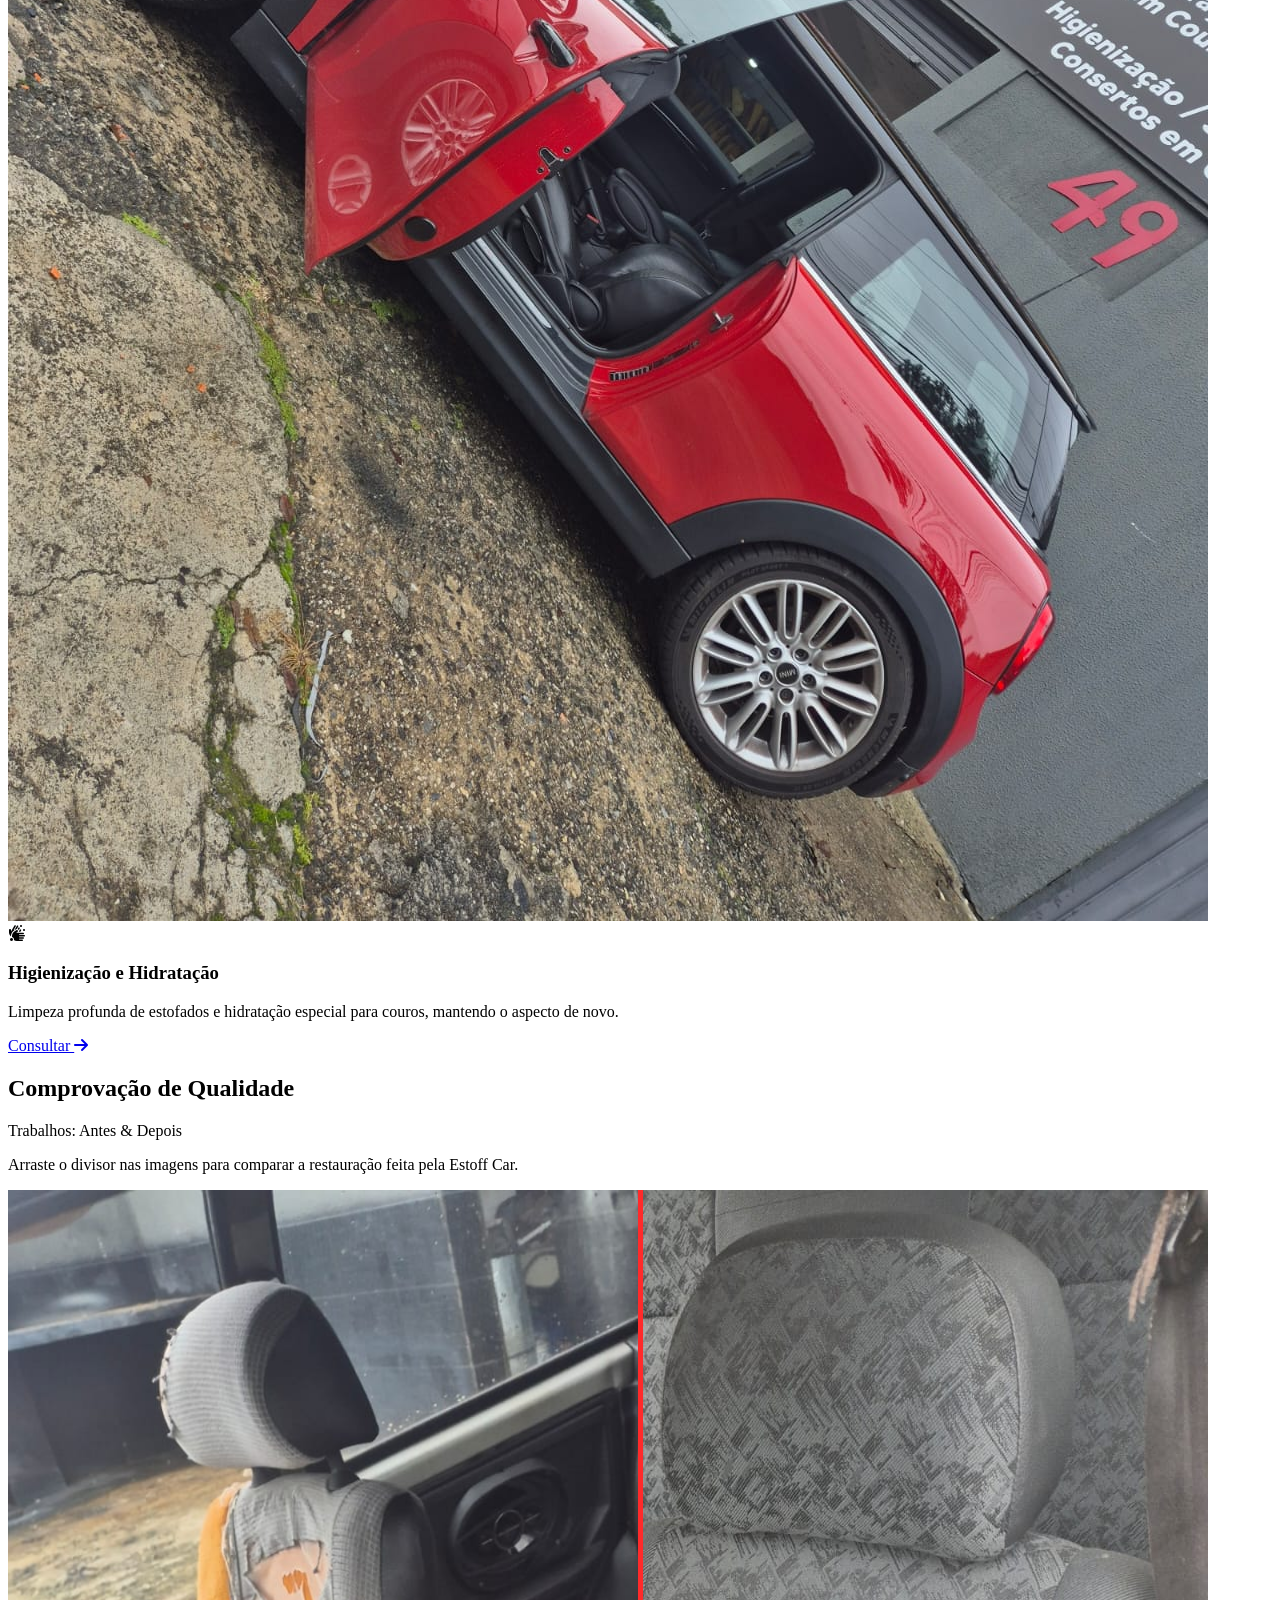
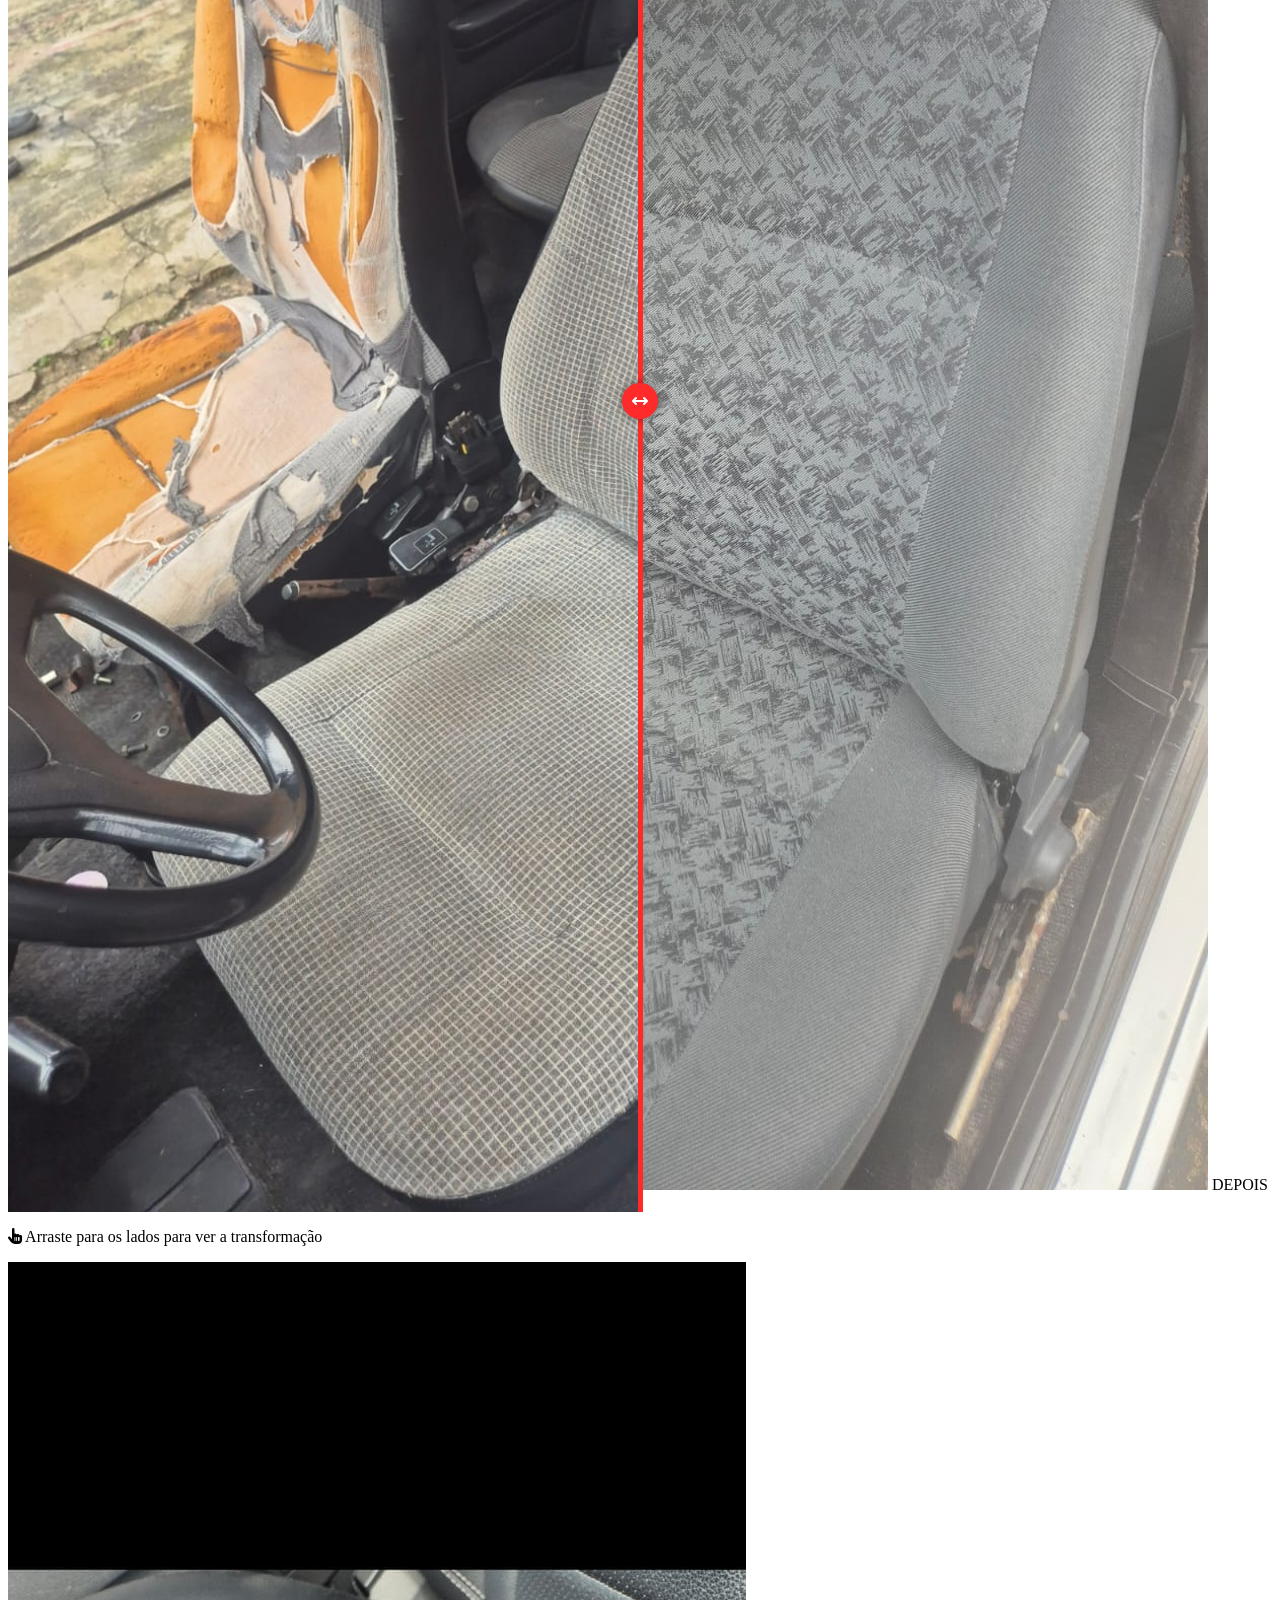
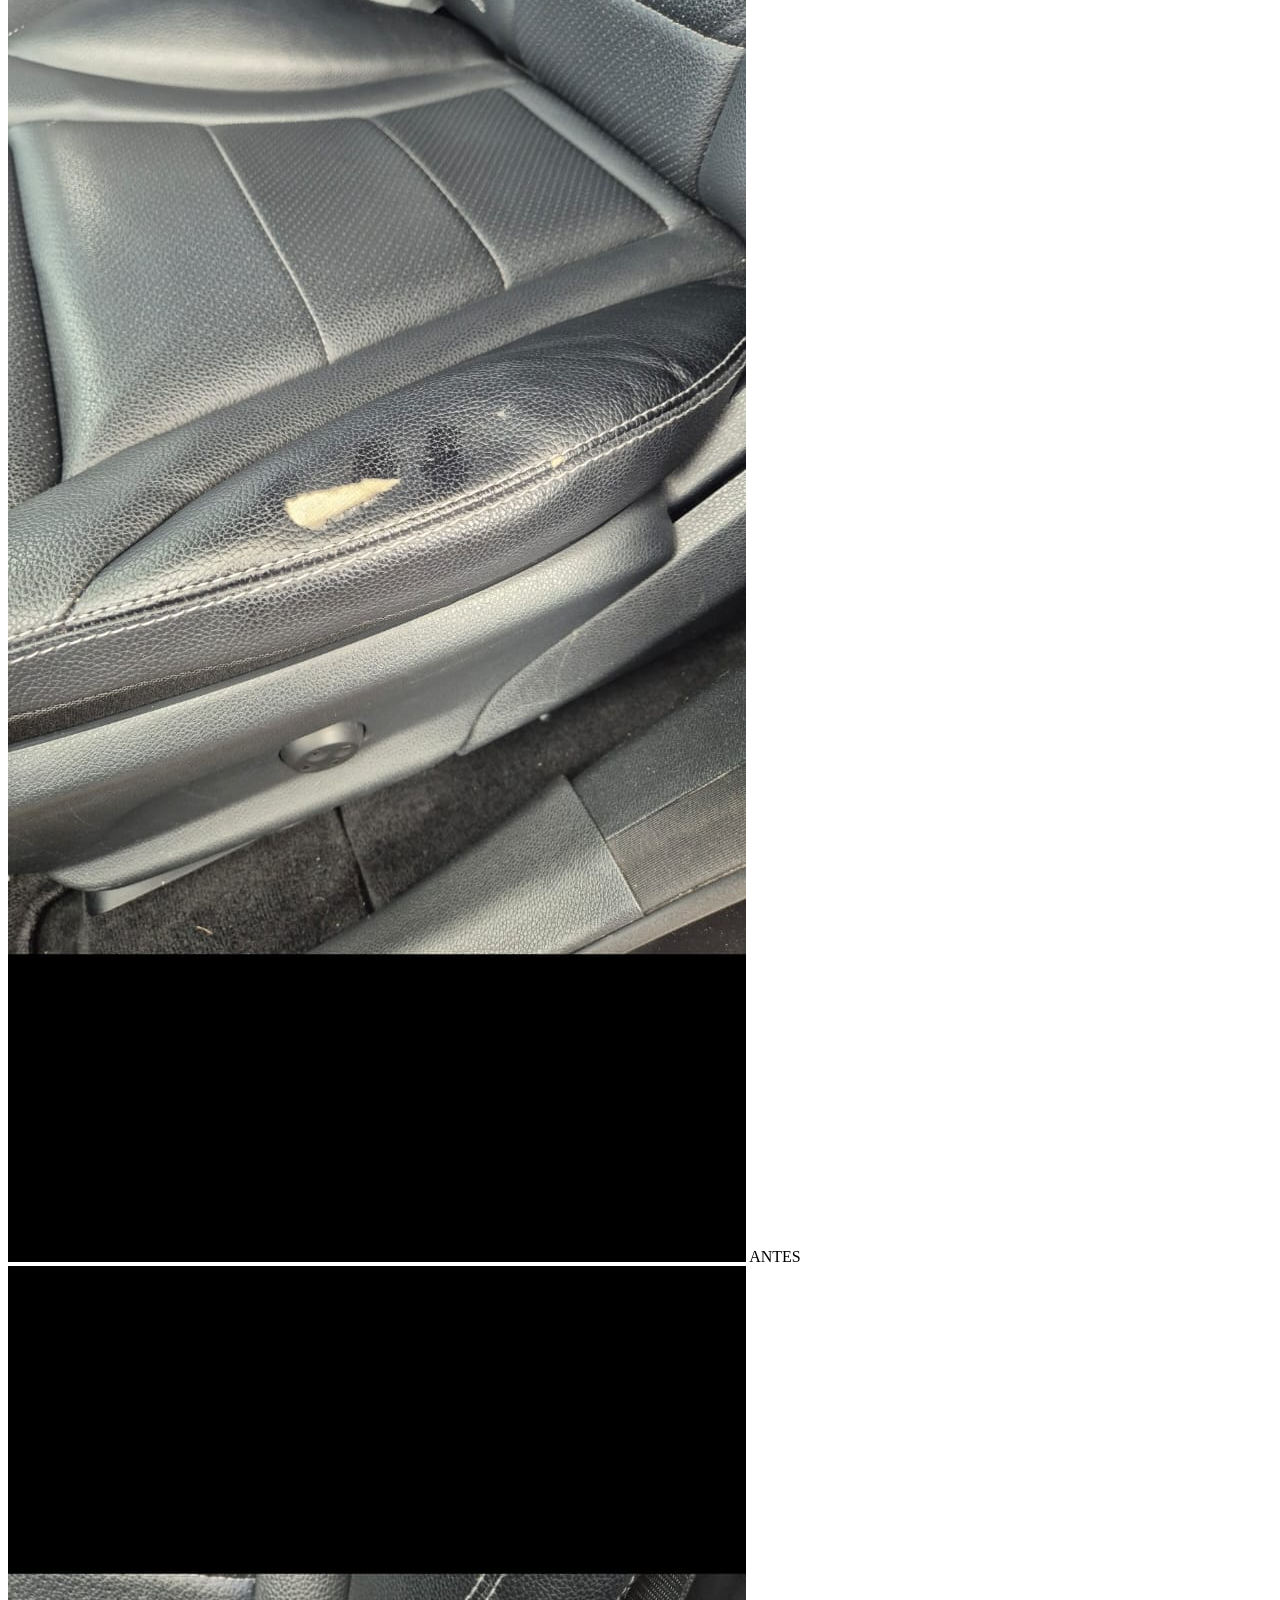
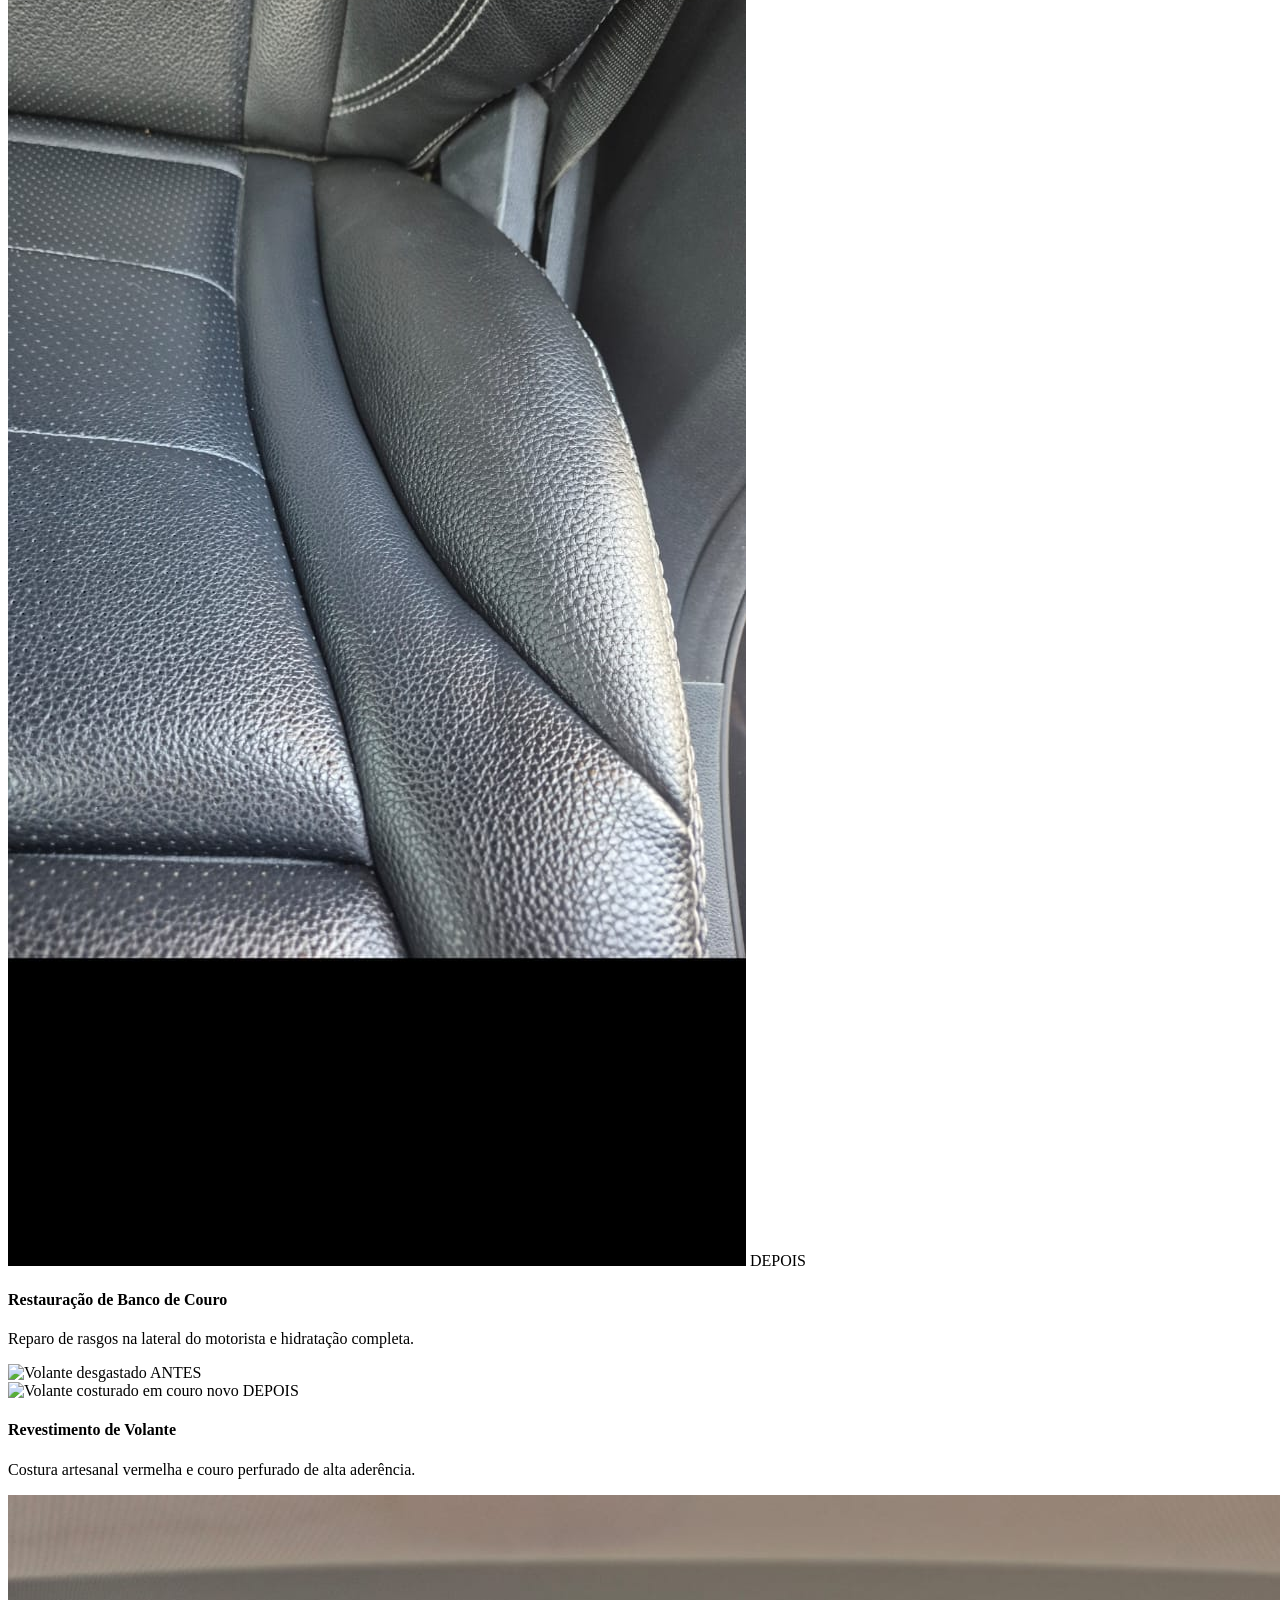
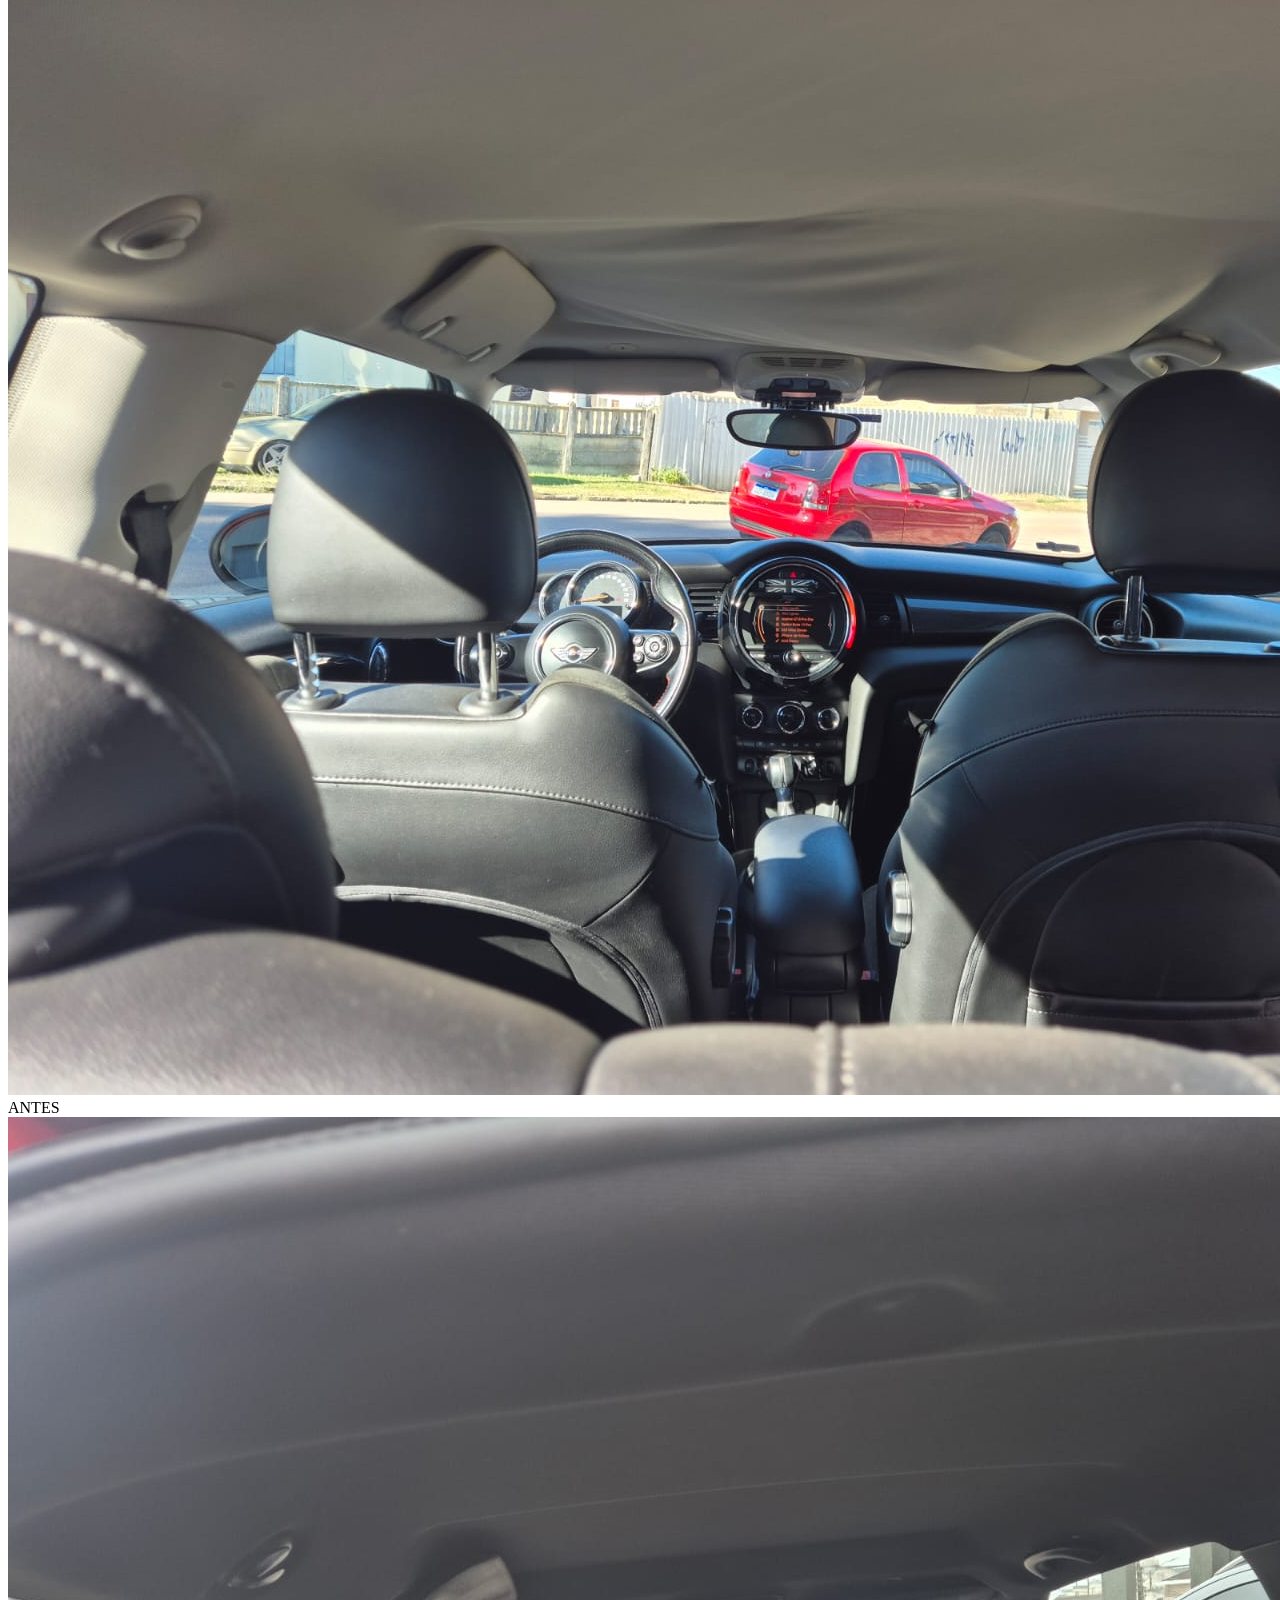
==== commit 8614c104: "fiz alterações na localização" ====
--- a/base.html
+++ b/base.html
@@ -86,7 +86,7 @@
     <div class="bg-black text-gray-300 py-2 px-4 border-b border-gray-800 text-sm">
         <div class="max-w-7xl mx-auto flex flex-wrap justify-between items-center gap-2">
             <div class="flex items-center space-x-4 text-xs md:text-sm">
-                <span><i class="fa-solid fa-location-dot text-brandRed mr-1"></i> Curitiba / PR</span>
+                <span><i class="fa-solid fa-location-dot text-brandRed mr-1"></i> R. Maria Rita das Chagas Lima, 49 - São Braz, Curitiba - PR, 82300-330 Curitiba / PR</span>
                 <span><i class="fa-solid fa-user text-brandRed mr-1"></i> Contato: <strong>Danilo</strong></span>
             </div>
             <div class="flex items-center space-x-4 text-xs md:text-sm">
@@ -475,7 +475,7 @@
                             </div>
                             <div>
                                 <p class="text-xs text-gray-400 font-semibold uppercase">Localização</p>
-                                <p class="text-lg font-bold text-white">Curitiba / PR</p>
+                                <p class="text-lg font-bold text-white">R. Maria Rita das Chagas Lima, 49 - São Braz, Curitiba - PR, 82300-330 Curitiba / PR</p>
                             </div>
                         </div>
 
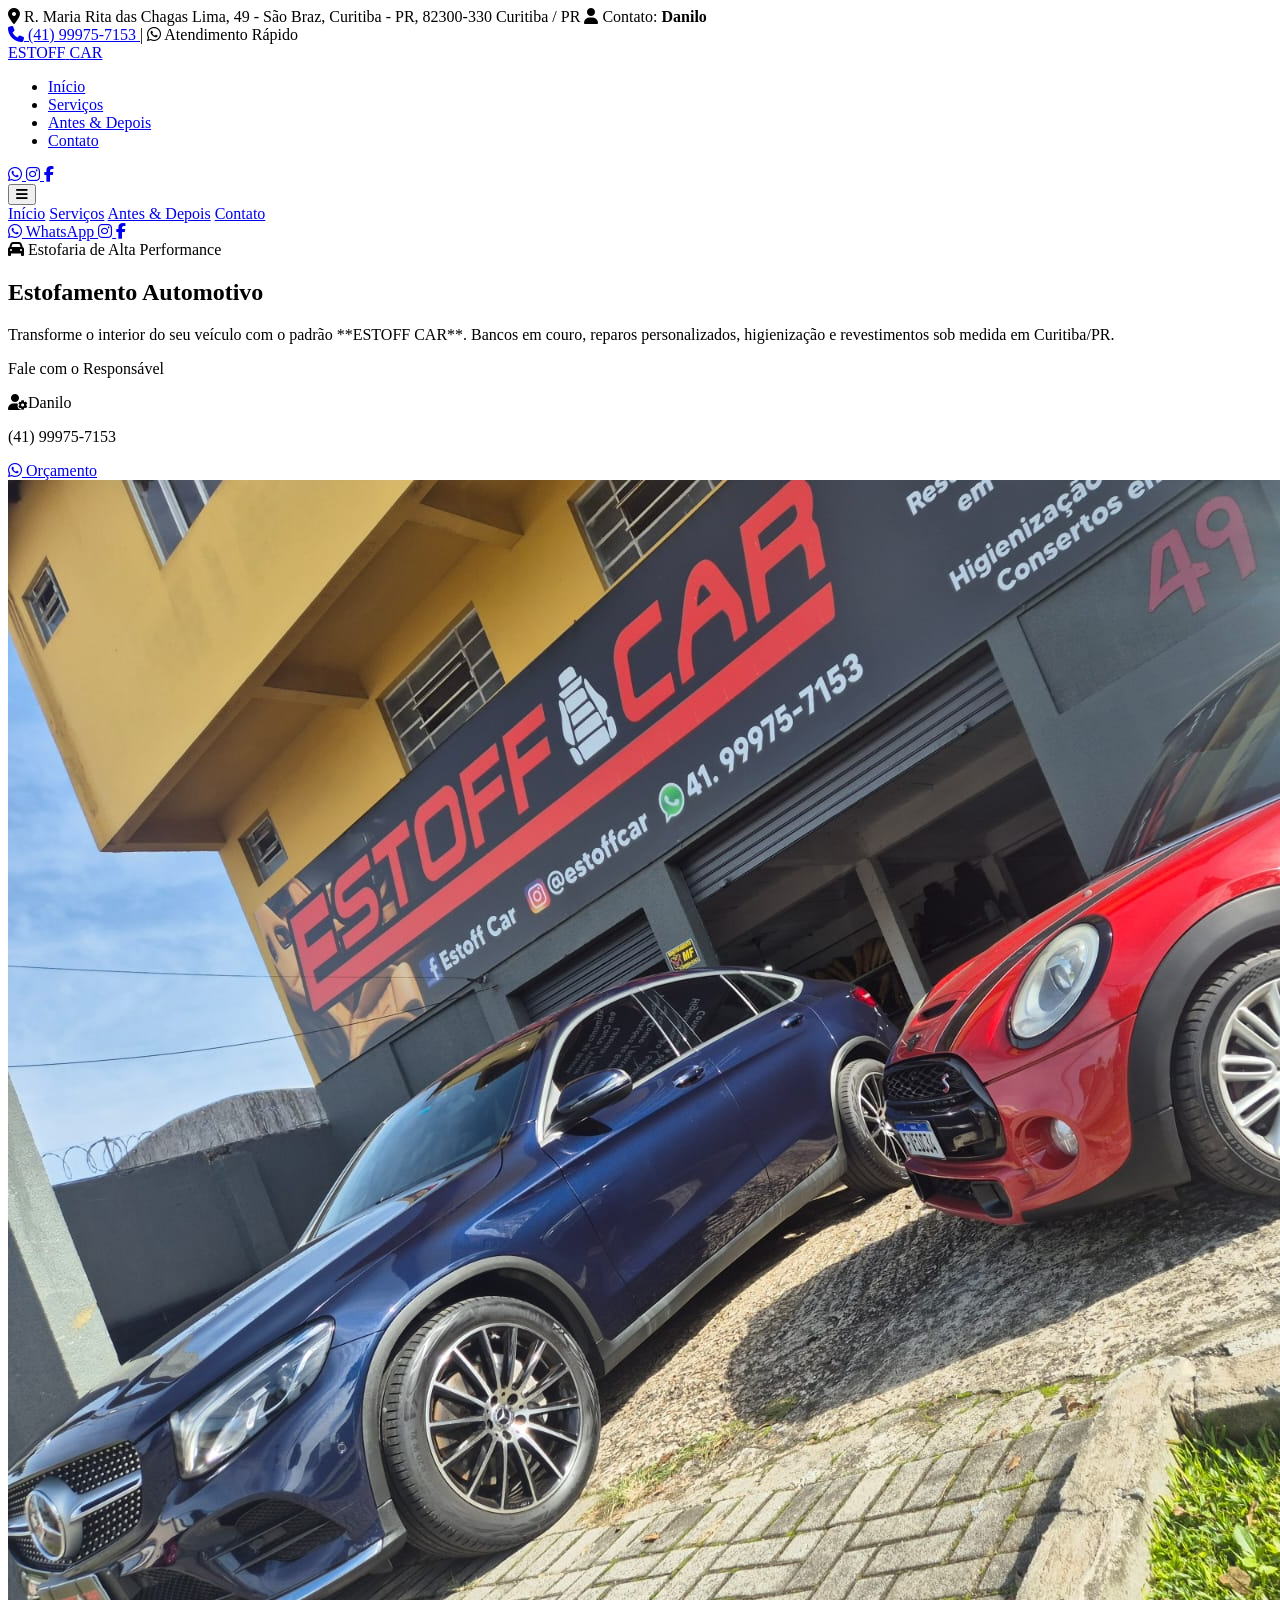
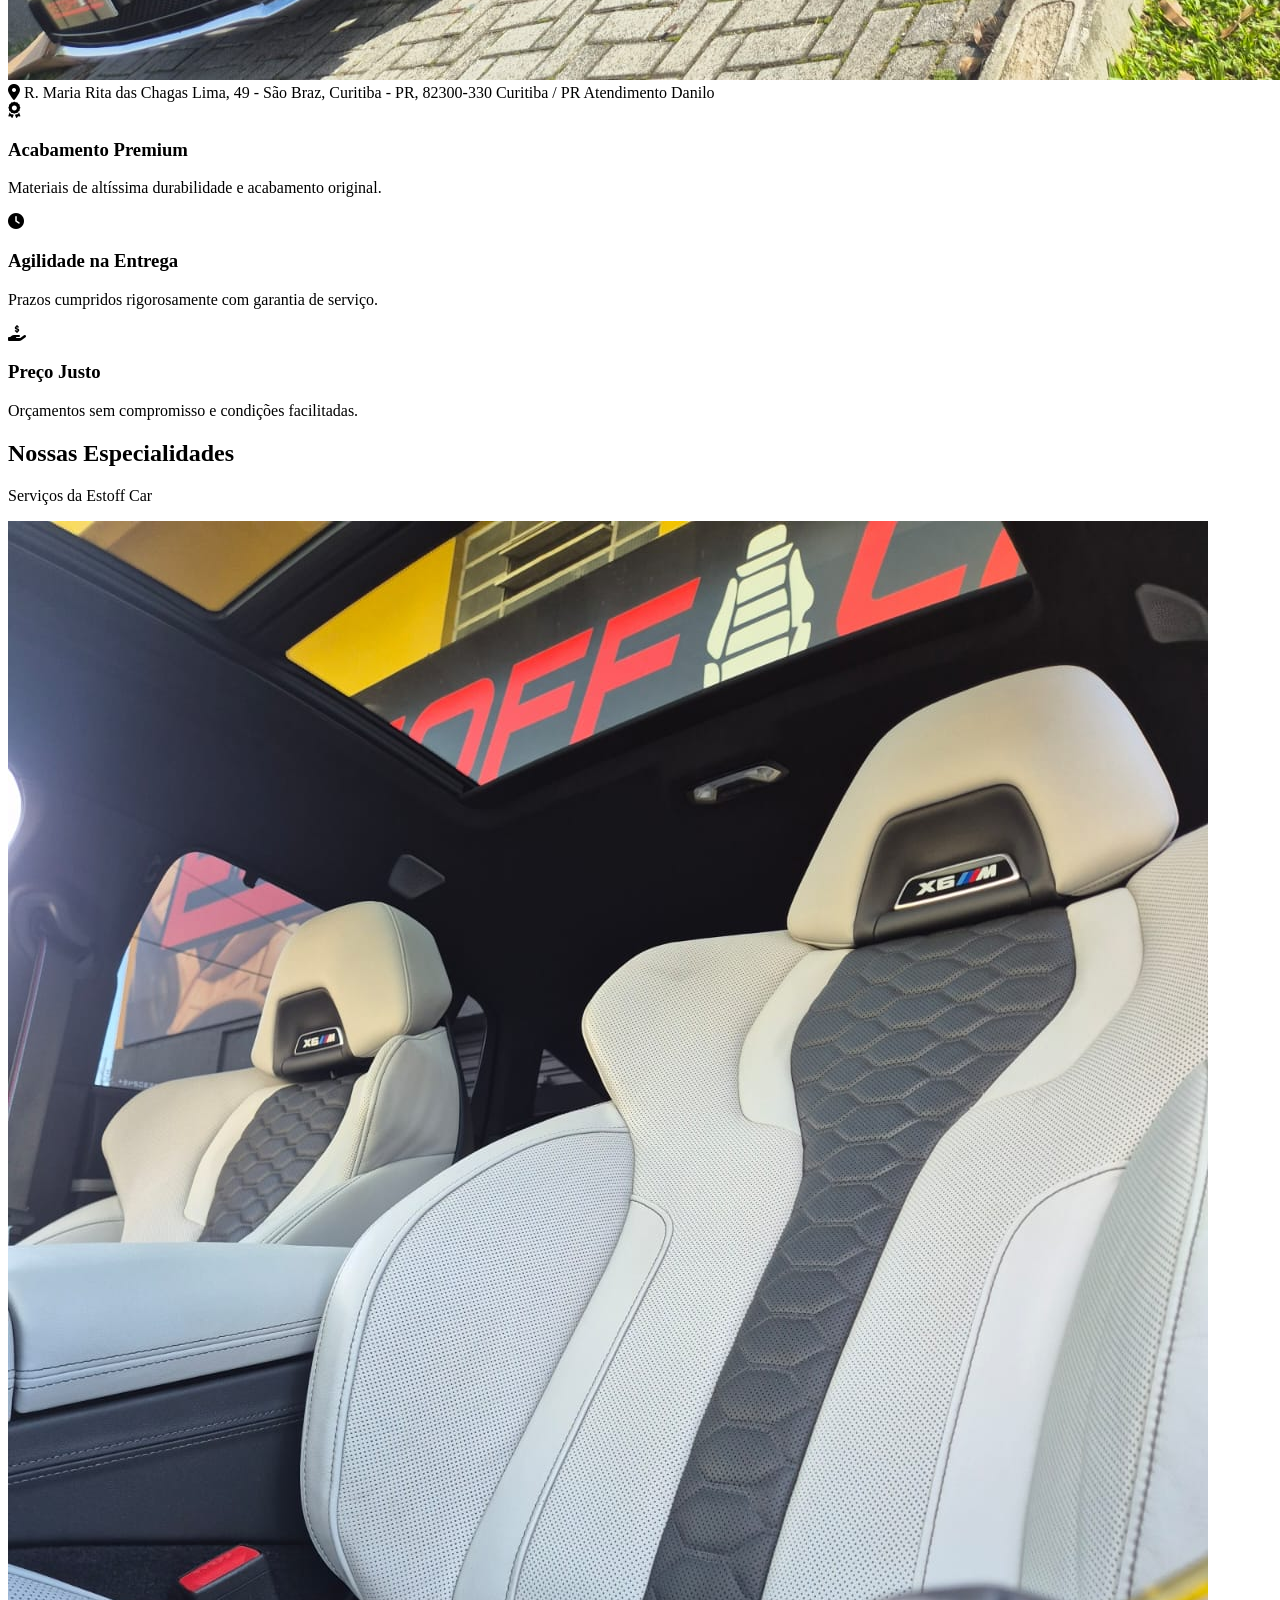
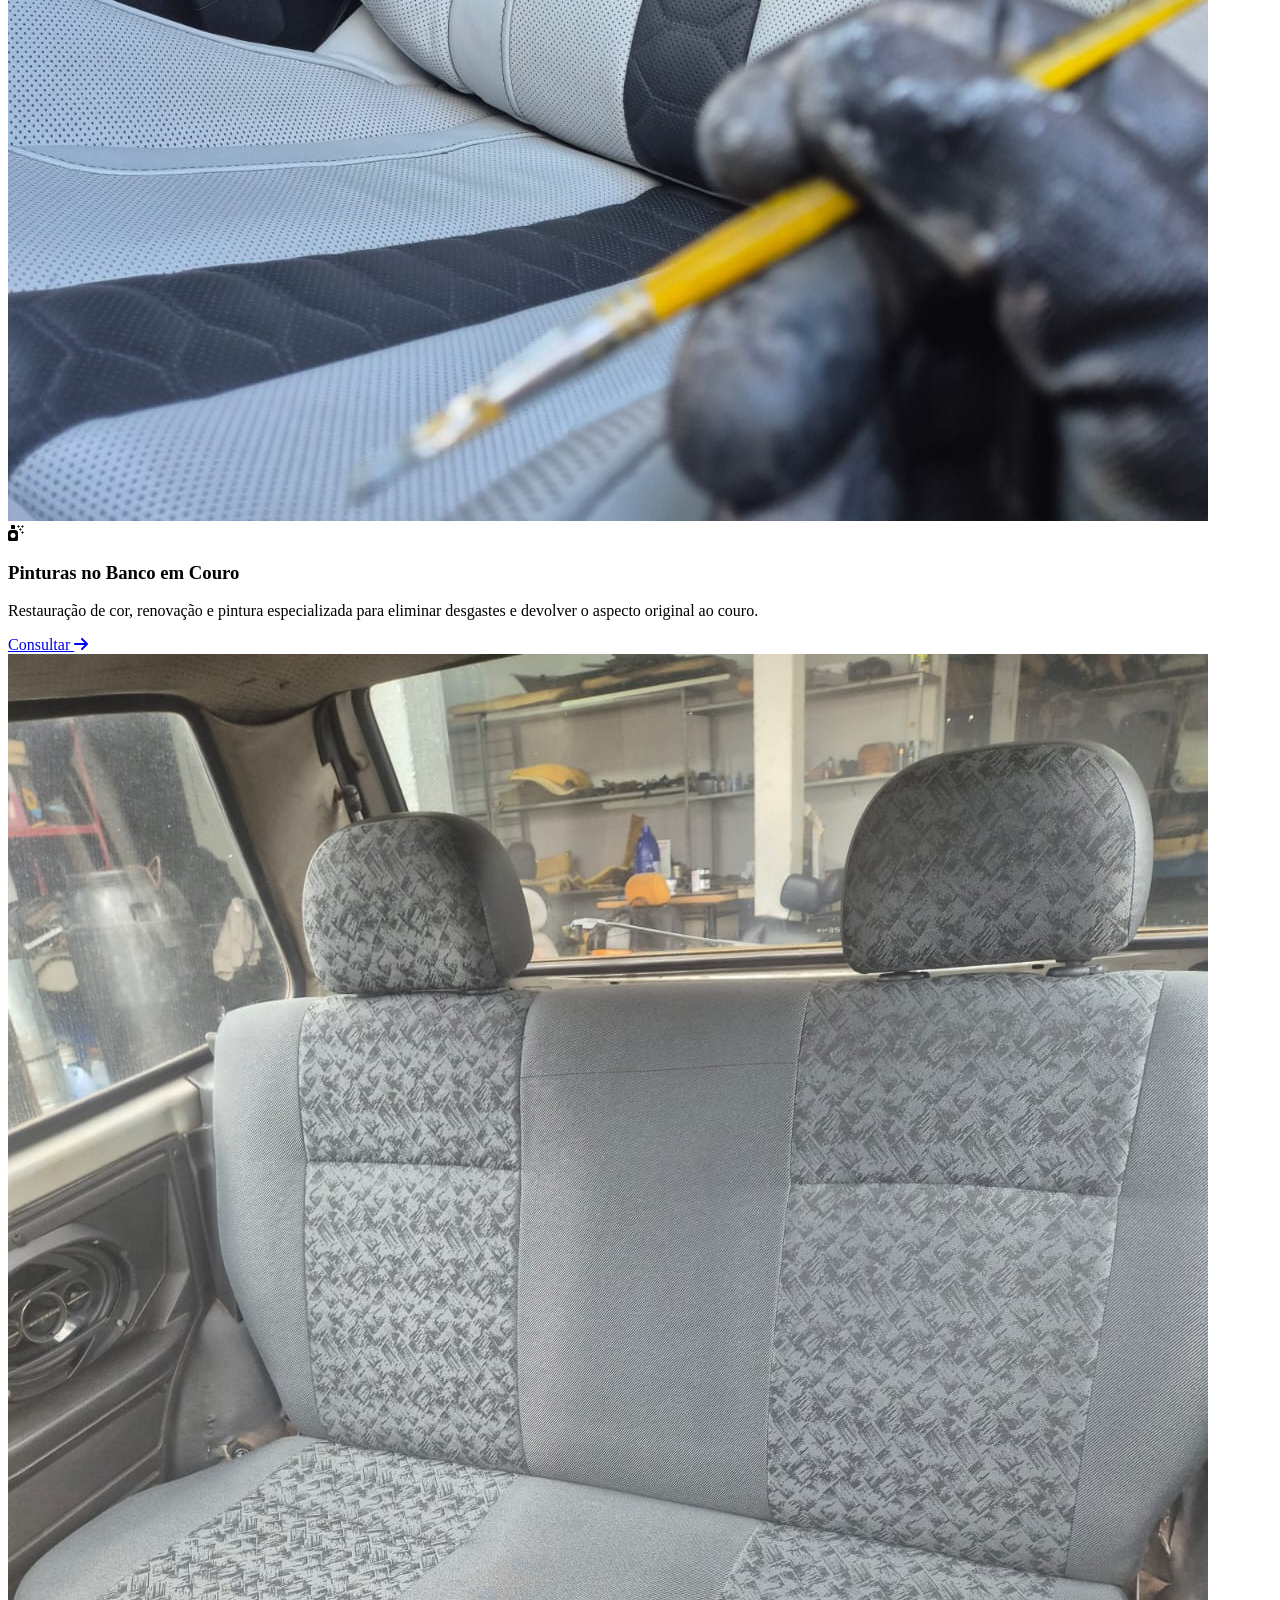
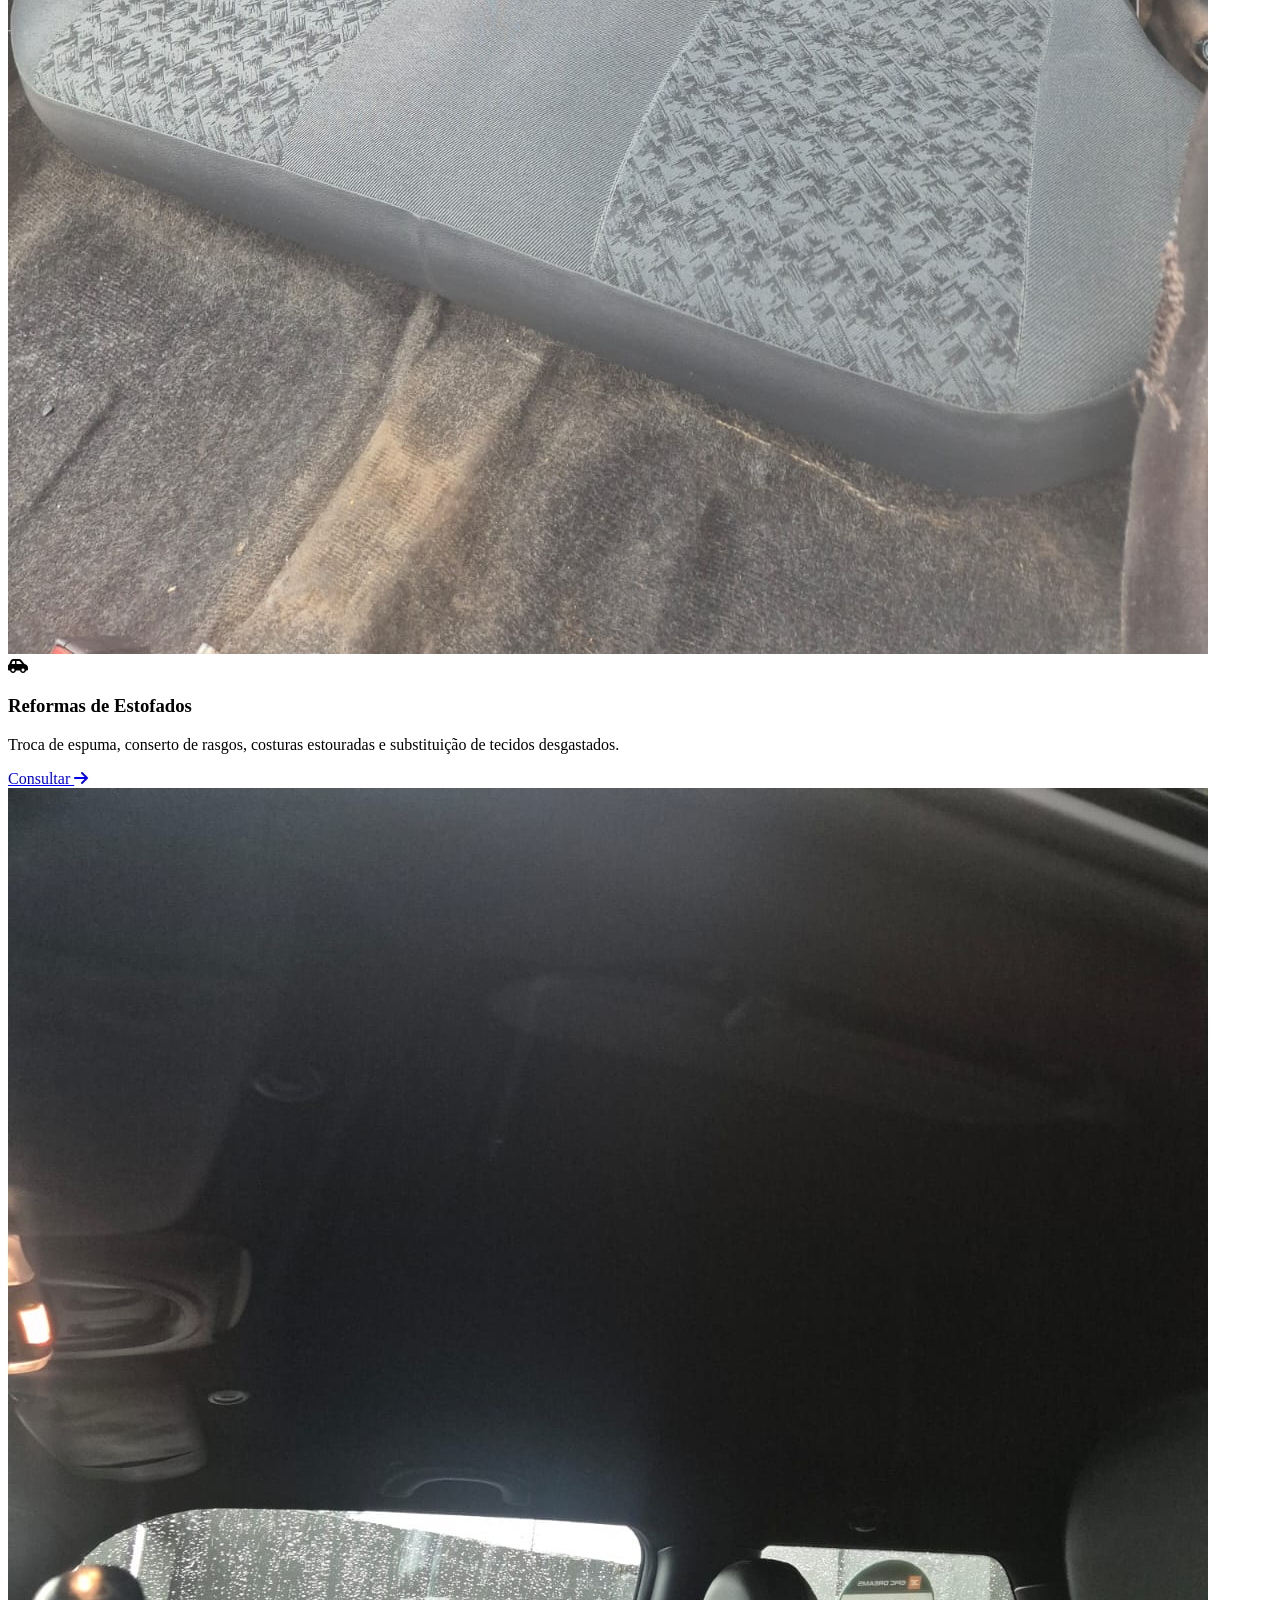
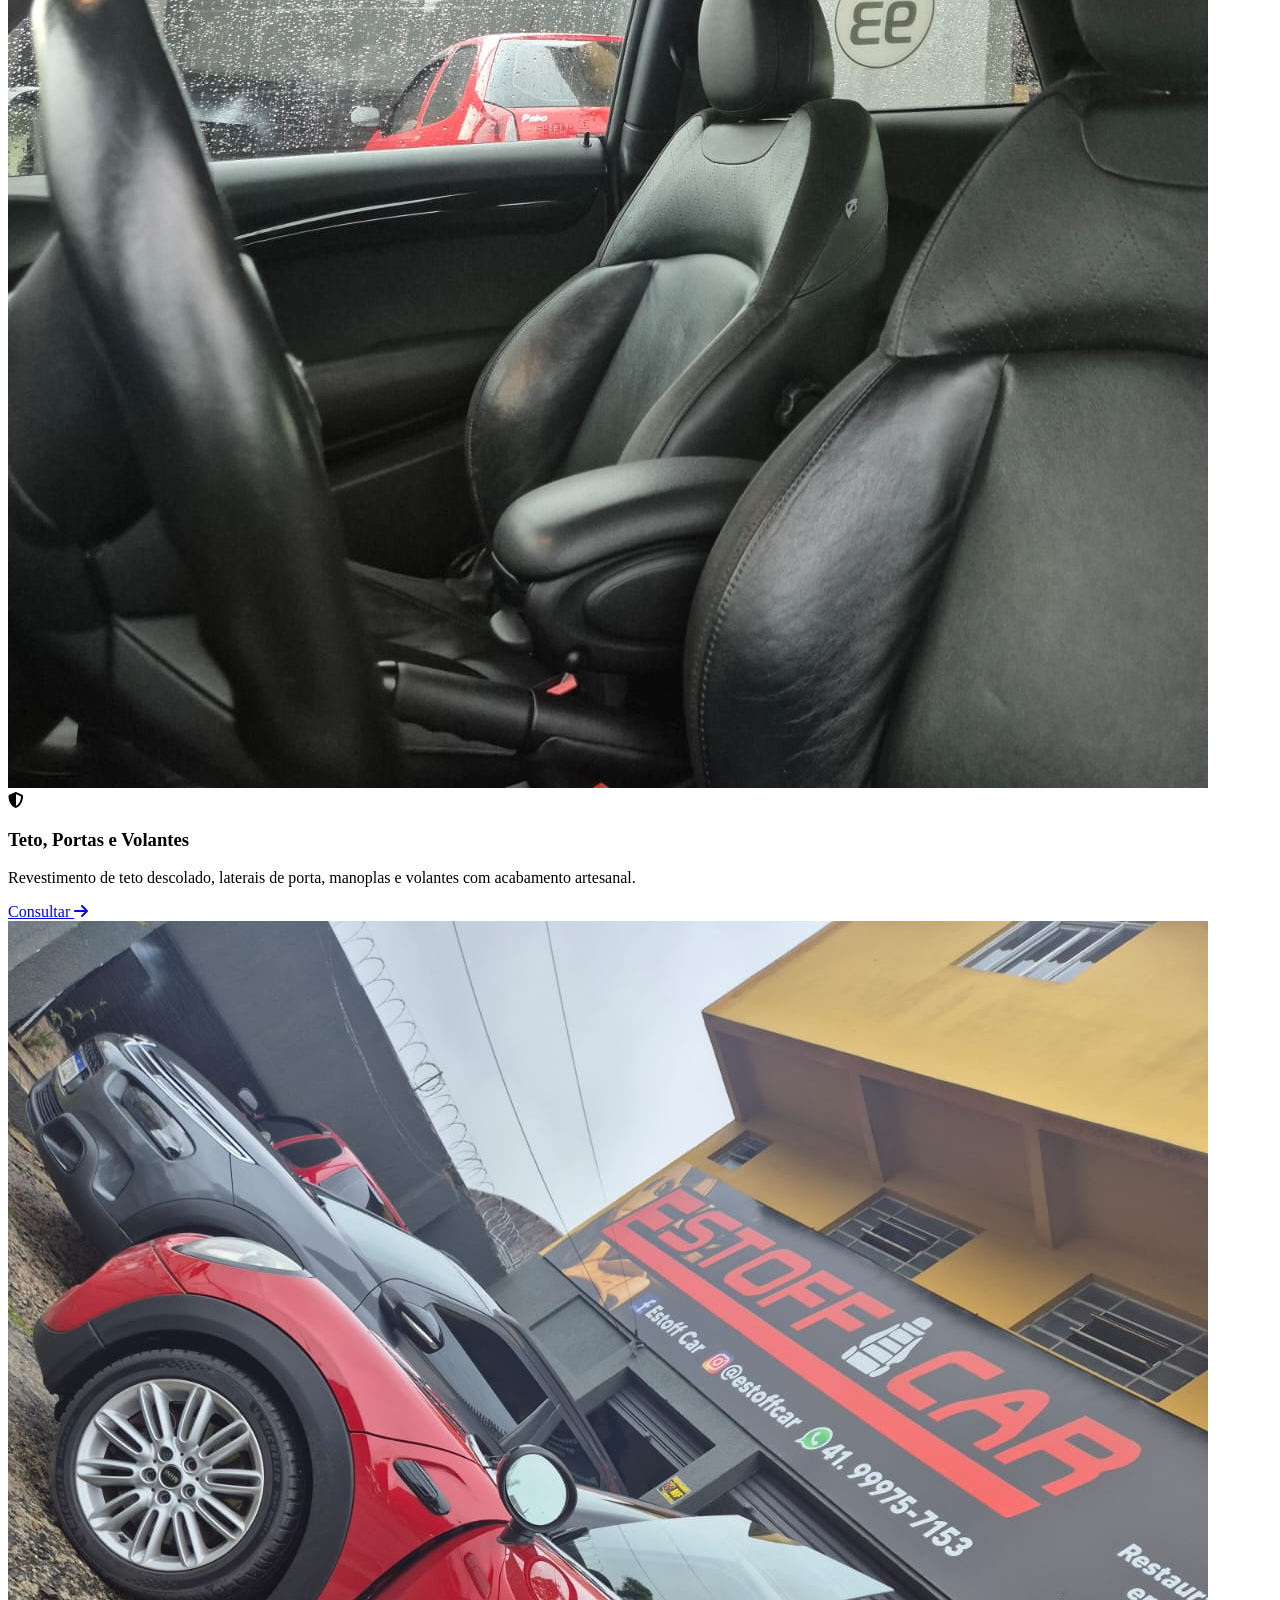
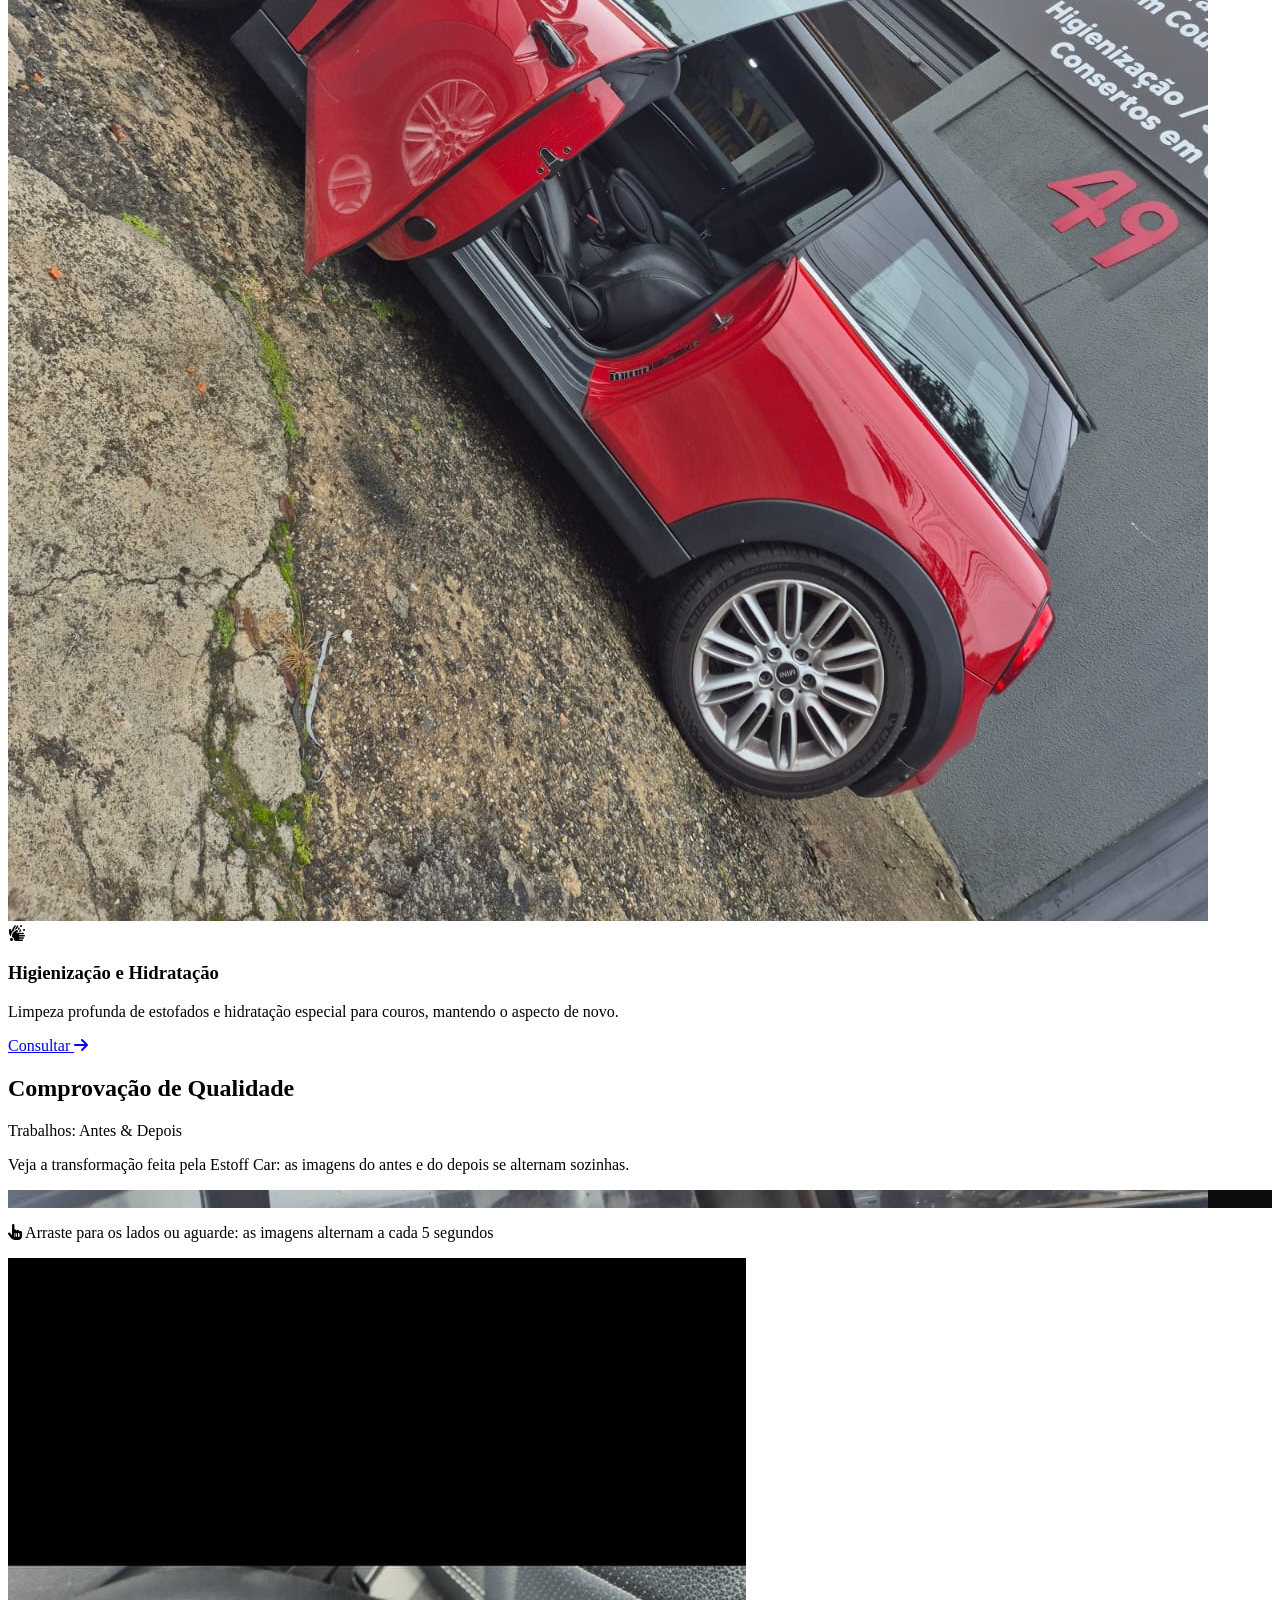
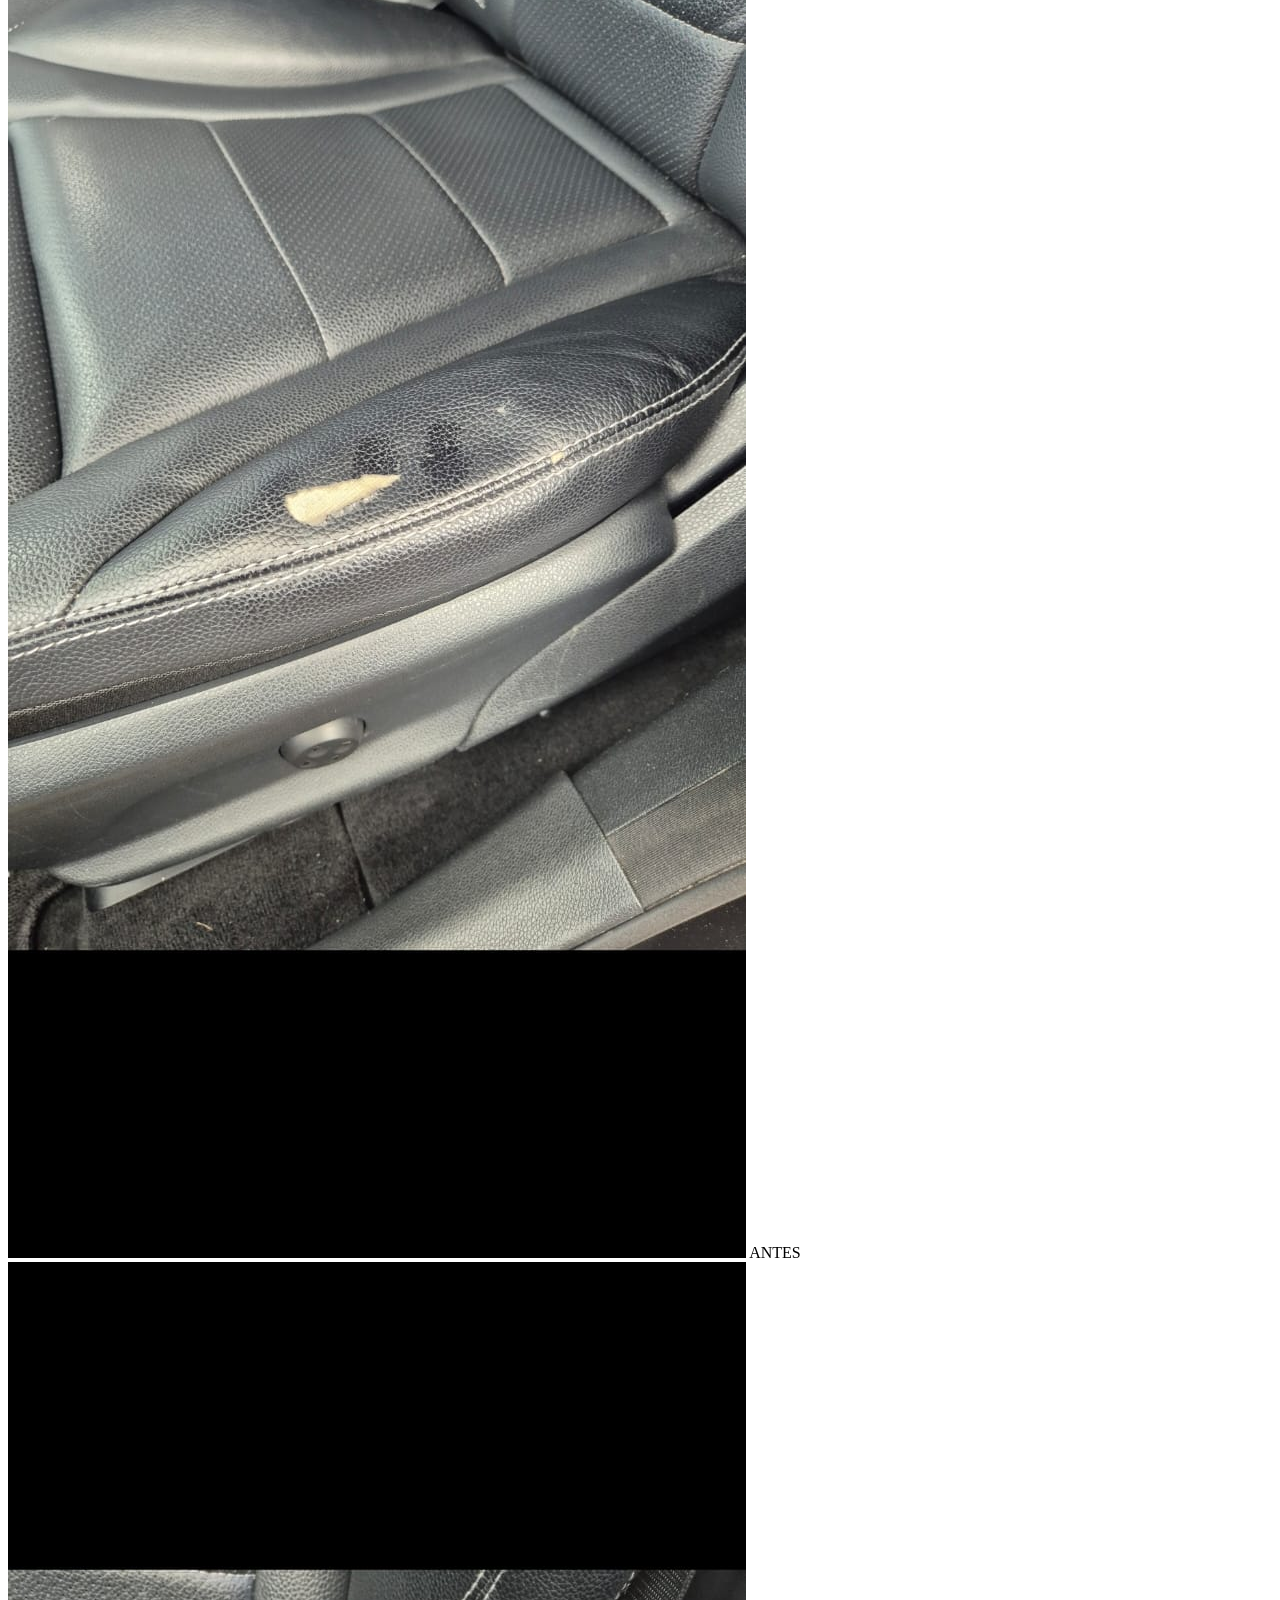
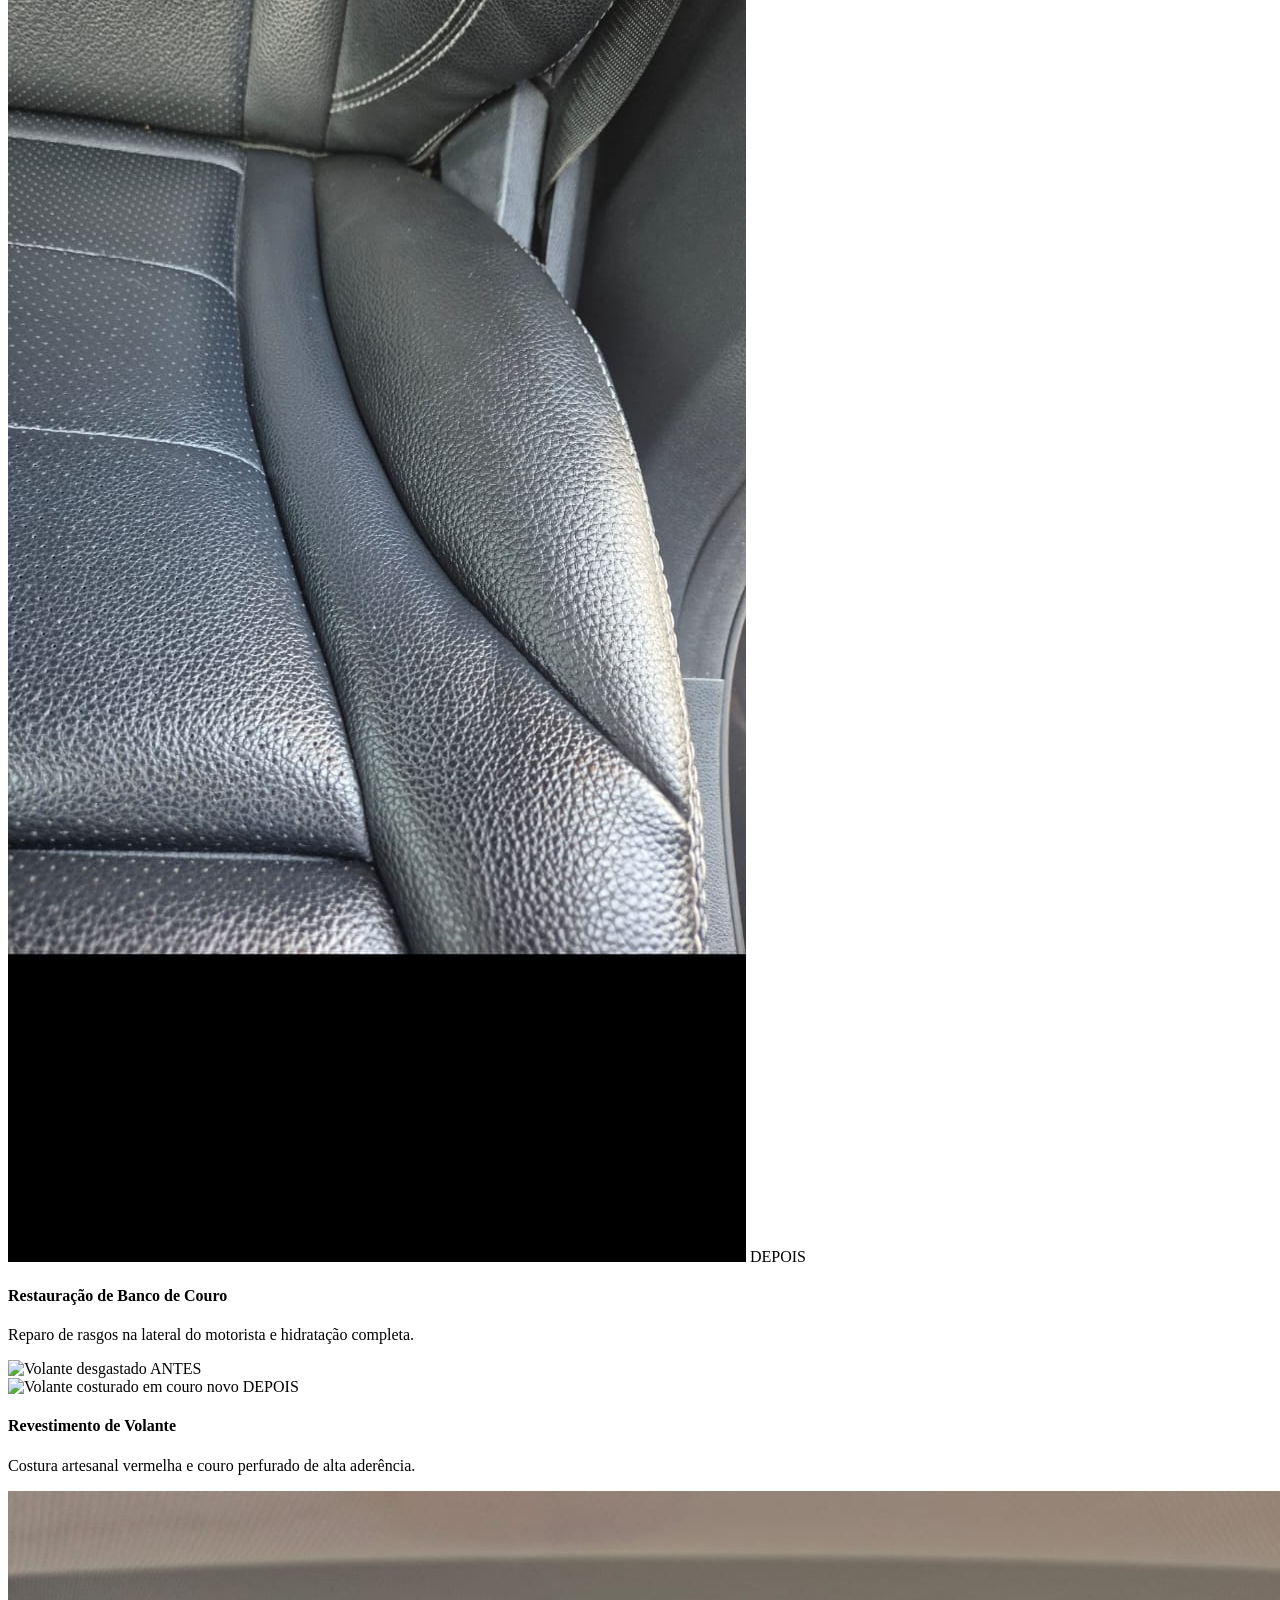
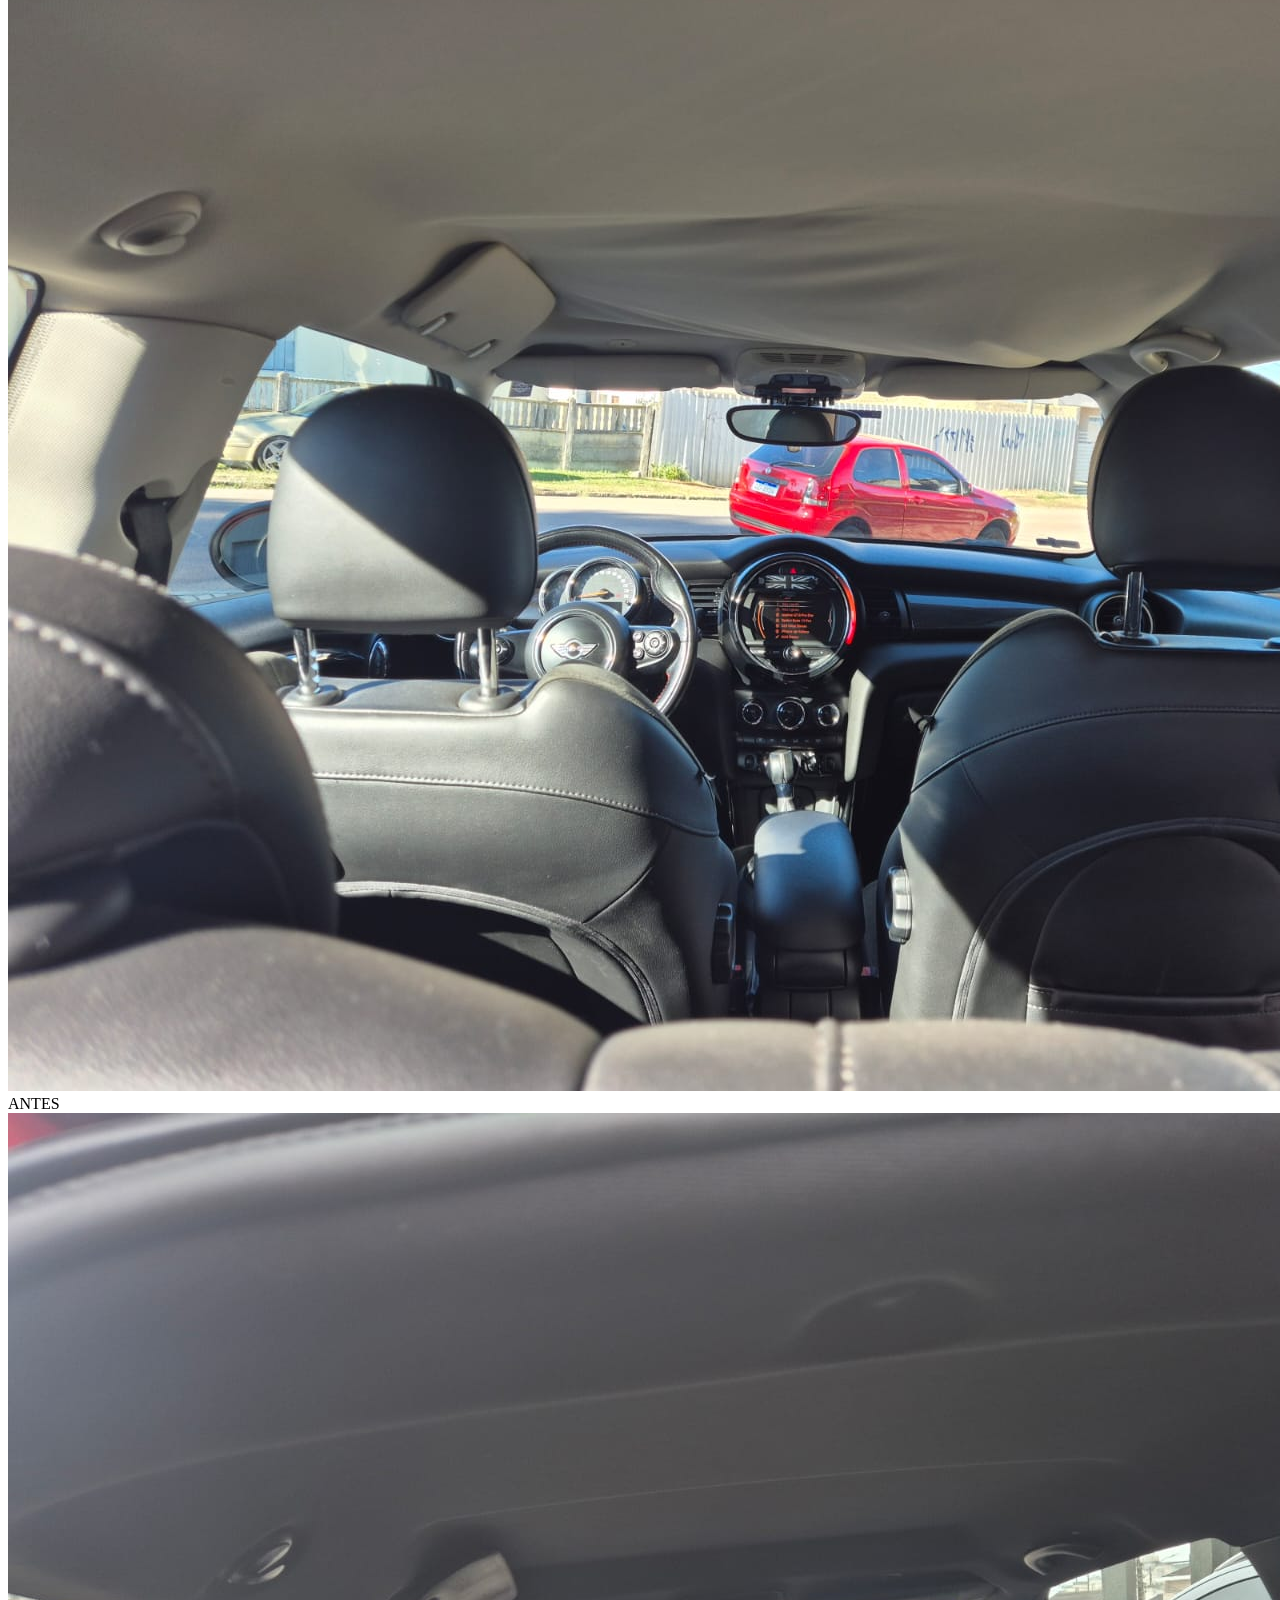
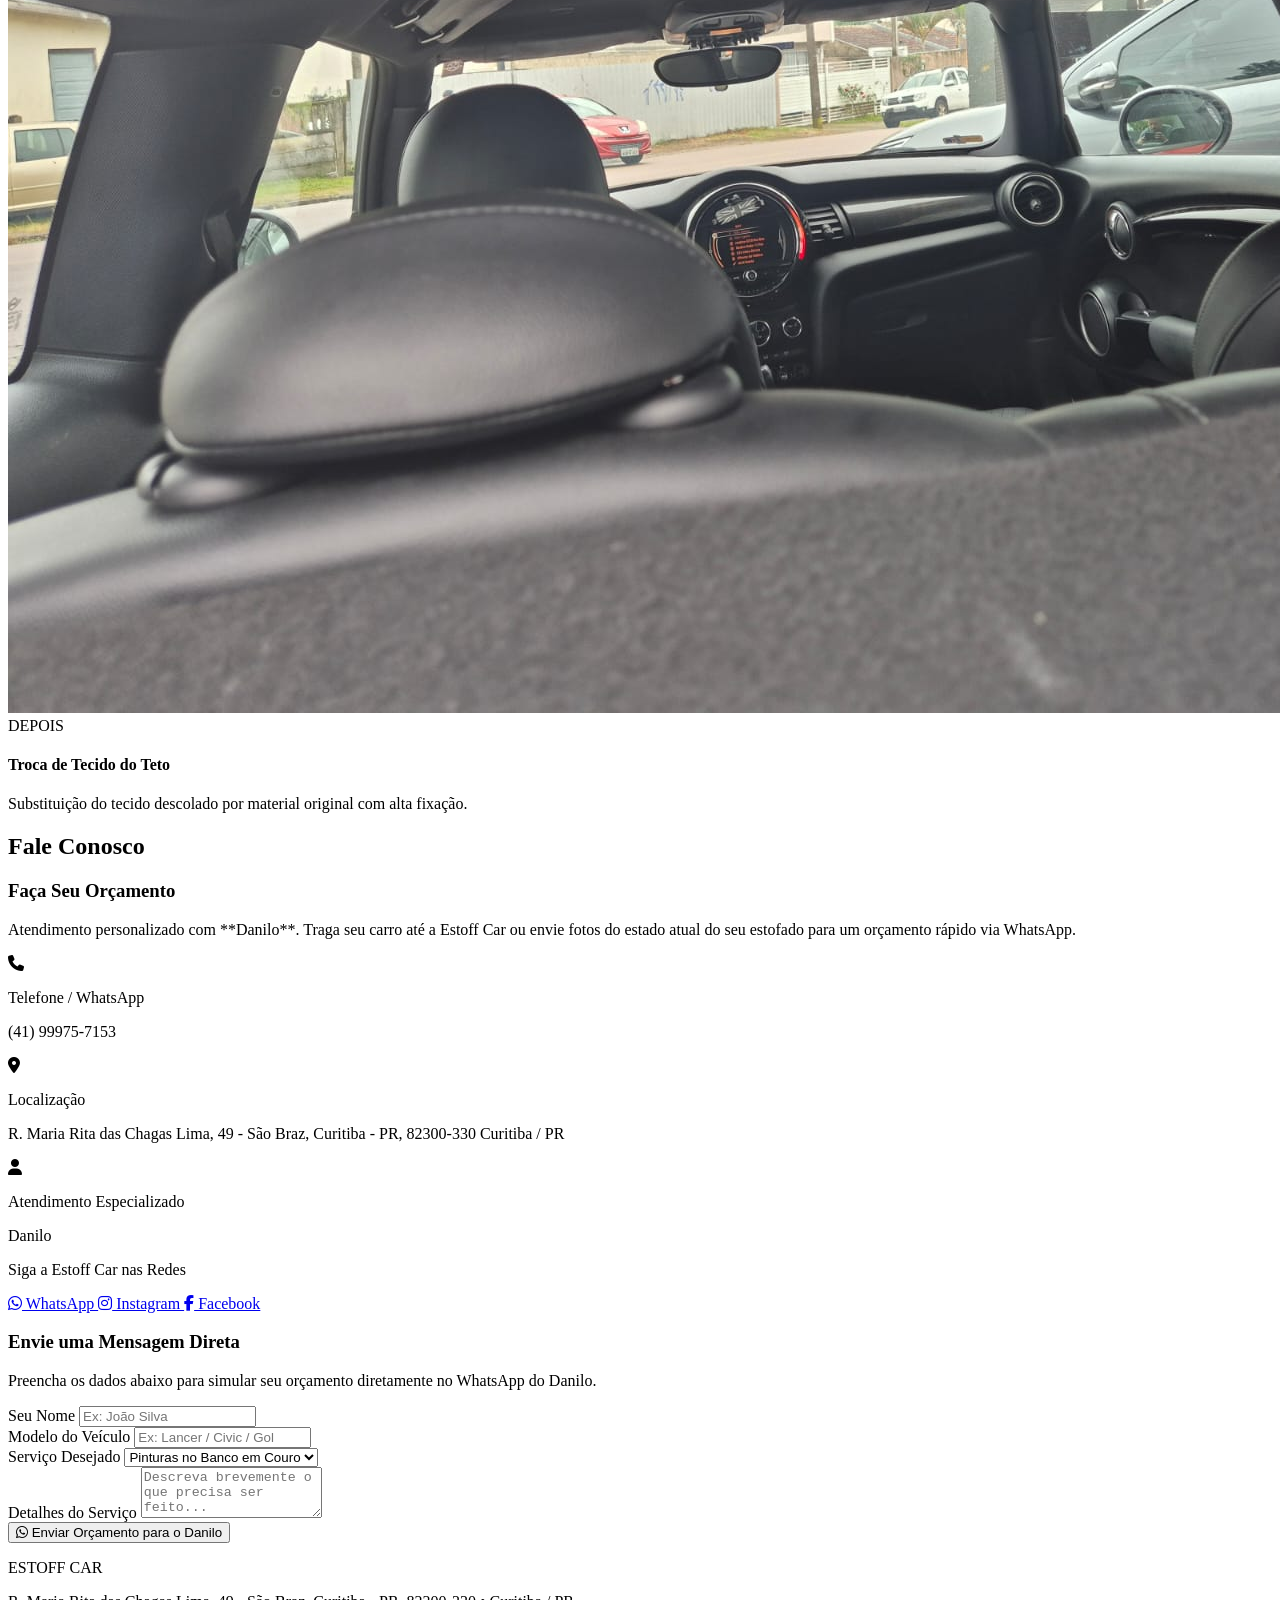
==== commit 86efb8c2: "alteração antes e depois" ====
--- a/base.html
+++ b/base.html
@@ -10,75 +10,10 @@
     <link rel="stylesheet" href="https://cdnjs.cloudflare.com/ajax/libs/font-awesome/6.4.0/css/all.min.css">
     <!-- Google Fonts -->
     <link href="https://fonts.googleapis.com/css2?family=Montserrat:wght@400;600;700;900&family=Roboto:wght@300;400;700&display=swap" rel="stylesheet">
-    <script>
-        tailwind.config = {
-            theme: {
-                extend: {
-                    colors: {
-                        brandRed: '#FF2A2A',
-                        brandRedDark: '#CC0000',
-                        brandDark: '#0D0D0D',
-                        brandGrayDark: '#1A1A1A',
-                        brandGrayCard: '#242424',
-                    },
-                    fontFamily: {
-                        sans: ['Roboto', 'sans-serif'],
-                        heading: ['Montserrat', 'sans-serif'],
-                    }
-                }
-            }
-        }
-    </script>
-    <style>
-        /* Custom Styles for Before/After Slider */
-        .before-after-container {
-            position: relative;
-            overflow: hidden;
-            user-select: none;
-        }
-        .before-image {
-            position: absolute;
-            top: 0;
-            left: 0;
-            height: 100%;
-            width: 50%;
-            overflow: hidden;
-            border-right: 3px solid #FF2A2A;
-        }
-        .before-image img {
-            height: 100%;
-            max-width: none;
-        }
-        .slider-handle {
-            position: absolute;
-            top: 0;
-            bottom: 0;
-            left: 50%;
-            width: 4px;
-            background-color: #FF2A2A;
-            cursor: ew-resize;
-            transform: translateX(-50%);
-            z-index: 10;
-        }
-        .slider-button {
-            position: absolute;
-            top: 50%;
-            left: 50%;
-            transform: translate(-50%, -50%);
-            width: 36px;
-            height: 36px;
-            background-color: #FF2A2A;
-            border-radius: 50%;
-            display: flex;
-            align-items: center;
-            justify-content: center;
-            color: white;
-            box-shadow: 0 0 10px rgba(0,0,0,0.5);
-        }
-        html {
-            scroll-behavior: smooth;
-        }
-    </style>
+    <!-- Configuração de tema do Tailwind -->
+    <script src="js/tailwind-config.js"></script>
+    <!-- Estilos personalizados -->
+    <link rel="stylesheet" href="css/style.css">
 </head>
 <body class="bg-brandDark text-gray-100 font-sans antialiased">
 
@@ -353,31 +288,33 @@
             <div class="text-center max-w-3xl mx-auto mb-12">
                 <h2 class="text-xs font-bold text-brandRed uppercase tracking-widest mb-2">Comprovação de Qualidade</h2>
                 <p class="font-heading font-black text-3xl sm:text-4xl text-white uppercase italic">Trabalhos: Antes & Depois</p>
-                <p class="text-gray-400 mt-2 text-sm">Arraste o divisor nas imagens para comparar a restauração feita pela Estoff Car.</p>
+                <p class="text-gray-400 mt-2 text-sm">Veja a transformação feita pela Estoff Car: as imagens do antes e do depois se alternam sozinhas.</p>
                 <div class="w-20 h-1 bg-brandRed mx-auto mt-4 rounded-full"></div>
             </div>
 
-            <!-- COMPARADOR SLIDER INTERATIVO PRINCIPAL -->
+            <!-- CARROSSEL ANTES / DEPOIS (TROCA AUTOMÁTICA A CADA 5 SEGUNDOS) -->
             <div class="max-w-4xl mx-auto mb-12">
-                <div class="before-after-container rounded-2xl overflow-hidden shadow-2xl border-2 border-brandRed/30 h-80 sm:h-96" id="interactive-slider">
-                    <!-- Imagem DEPOIS (Fundo) -->
-                    <img src="imagem/banco depois.jpeg" alt="Depois do serviço da Estoff Car" class="w-full h-full object-cover">
-                    <span class="absolute top-4 right-4 bg-green-600 text-white text-xs font-bold px-3 py-1 rounded-md z-10 shadow">DEPOIS (NOVO)</span>
-
-                    <!-- Imagem ANTES (Sobreposição com largura controlada) -->
-                    <div class="before-image" id="before-img">
+                <div class="carousel rounded-2xl overflow-hidden shadow-2xl border-2 border-brandRed/30 h-80 sm:h-96" id="antes-depois-carousel">
+
+                    <!-- SLIDE 1: ANTES -->
+                    <div class="carousel-slide is-active" data-slide>
                         <img src="imagem/banco antes.jpeg" alt="Antes do serviço de reforma" class="w-full h-full object-cover">
                         <span class="absolute top-4 left-4 bg-brandRed text-white text-xs font-bold px-3 py-1 rounded-md shadow">ANTES (DESGASTADO)</span>
                     </div>
 
-                    <!-- Divisor e Botão de Arraste -->
-                    <div class="slider-handle" id="slider-handle">
-                        <div class="slider-button">
-                            <i class="fa-solid fa-arrows-left-right text-xs"></i>
-                        </div>
-                    </div>
-                </div>
-                <p class="text-center text-xs text-gray-500 mt-2"><i class="fa-solid fa-hand-pointer mr-1"></i> Arraste para os lados para ver a transformação</p>
+                    <!-- SLIDE 2: DEPOIS -->
+                    <div class="carousel-slide" data-slide>
+                        <img src="imagem/banco depois.jpeg" alt="Depois do serviço da Estoff Car" class="w-full h-full object-cover">
+                        <span class="absolute top-4 left-4 bg-green-600 text-white text-xs font-bold px-3 py-1 rounded-md shadow">DEPOIS (NOVO)</span>
+                    </div>
+
+                    <!-- INDICADORES -->
+                    <div class="absolute bottom-4 left-1/2 -translate-x-1/2 flex items-center gap-2 z-20">
+                        <button type="button" class="carousel-dot is-active" data-dot aria-label="Ver a imagem do antes"></button>
+                        <button type="button" class="carousel-dot" data-dot aria-label="Ver a imagem do depois"></button>
+                    </div>
+                </div>
+                <p class="text-center text-xs text-gray-500 mt-2"><i class="fa-solid fa-hand-pointer mr-1"></i> Arraste para os lados ou aguarde: as imagens alternam a cada 5 segundos</p>
             </div>
 
             <!-- GALERIA ADICIONAL DE EXEMPLOS -->
@@ -578,60 +515,6 @@
     </a>
 
     <!-- SCRIPTS INTERATIVOS -->
-    <script>
-        // Toggle Menu Mobile
-        const btn = document.getElementById('mobile-menu-btn');
-        const menu = document.getElementById('mobile-menu');
-
-        btn.addEventListener('click', () => {
-            menu.classList.toggle('hidden');
-        });
-
-        // Interactive Before/After Slider Logic
-        const container = document.getElementById('interactive-slider');
-        const beforeImg = document.getElementById('before-img');
-        const handle = document.getElementById('slider-handle');
-
-        let isDown = false;
-
-        const moveSlider = (x) => {
-            const rect = container.getBoundingClientRect();
-            let position = x - rect.left;
-            
-            if (position < 0) position = 0;
-            if (position > rect.width) position = rect.width;
-
-            const percentage = (position / rect.width) * 100;
-            beforeImg.style.width = `${percentage}%`;
-            handle.style.left = `${percentage}%`;
-        };
-
-        container.addEventListener('mousedown', () => isDown = true);
-        window.addEventListener('mouseup', () => isDown = false);
-        container.addEventListener('mousemove', (e) => {
-            if (!isDown) return;
-            moveSlider(e.clientX);
-        });
-
-        // Touch support for Mobile
-        container.addEventListener('touchstart', () => isDown = true);
-        window.addEventListener('touchend', () => isDown = false);
-        container.addEventListener('touchmove', (e) => {
-            if (!isDown) return;
-            moveSlider(e.touches[0].clientX);
-        });
-
-        // Envios de Formulário Direto para WhatsApp
-        document.getElementById('whatsapp-form').addEventListener('submit', function(e) {
-            e.preventDefault();
-            const nome = document.getElementById('nome').value;
-            const modelo = document.getElementById('modelo').value;
-            const servico = document.getElementById('servico').value;
-            const mensagem = document.getElementById('mensagem').value;
-
-            const textoWhatsApp = `Olá Danilo! Me chamo *${nome}*.%0A*Carro:* ${modelo}%0A*Serviço:* ${servico}%0A*Detalhes:* ${mensagem}`;
-            window.open(`https://wa.me/5541999757153?text=${textoWhatsApp}`, '_blank');
-        });
-    </script>
+    <script src="js/script.js"></script>
 </body>
 </html>
--- a/css/style.css
+++ b/css/style.css
@@ -0,0 +1,80 @@
+/* ==========================================================================
+   Estoff Car - Estilos personalizados
+   (o restante do layout usa as classes utilitárias do Tailwind via CDN)
+   ========================================================================== */
+
+/* Carrossel Antes/Depois */
+.carousel {
+    position: relative;
+    overflow: hidden;
+    background-color: #0D0D0D;
+    cursor: grab;
+    user-select: none;
+    -webkit-user-select: none;
+    /* permite rolar a página na vertical, mas reserva o arraste horizontal */
+    touch-action: pan-y;
+}
+
+/* Enquanto o visitante arrasta: cursor de "mão fechada" e sem transição atrasando */
+.carousel.is-dragging {
+    cursor: grabbing;
+}
+
+.carousel.is-dragging .carousel-slide {
+    transition: none;
+}
+
+.carousel-slide {
+    position: absolute;
+    top: 0;
+    right: 0;
+    bottom: 0;
+    left: 0;
+    opacity: 0;
+    visibility: hidden;
+    transition: opacity 0.8s ease-in-out, visibility 0.8s, transform 0.35s ease;
+}
+
+.carousel-slide.is-active {
+    opacity: 1;
+    visibility: visible;
+}
+
+/* Impede o "fantasma" de arrastar imagem do navegador */
+.carousel-slide img {
+    pointer-events: none;
+    -webkit-user-drag: none;
+}
+
+/* Bolinhas indicadoras */
+.carousel-dot {
+    width: 10px;
+    height: 10px;
+    padding: 0;
+    border: 0;
+    border-radius: 9999px;
+    background-color: rgba(255, 255, 255, 0.45);
+    cursor: pointer;
+    transition: width 0.3s ease, background-color 0.3s ease;
+}
+
+.carousel-dot:hover {
+    background-color: rgba(255, 255, 255, 0.8);
+}
+
+.carousel-dot.is-active {
+    width: 28px;
+    background-color: #FF2A2A;
+}
+
+/* Respeita quem prefere menos animação */
+@media (prefers-reduced-motion: reduce) {
+    .carousel-slide {
+        transition: none;
+    }
+}
+
+/* Rolagem suave nos links âncora do menu */
+html {
+    scroll-behavior: smooth;
+}
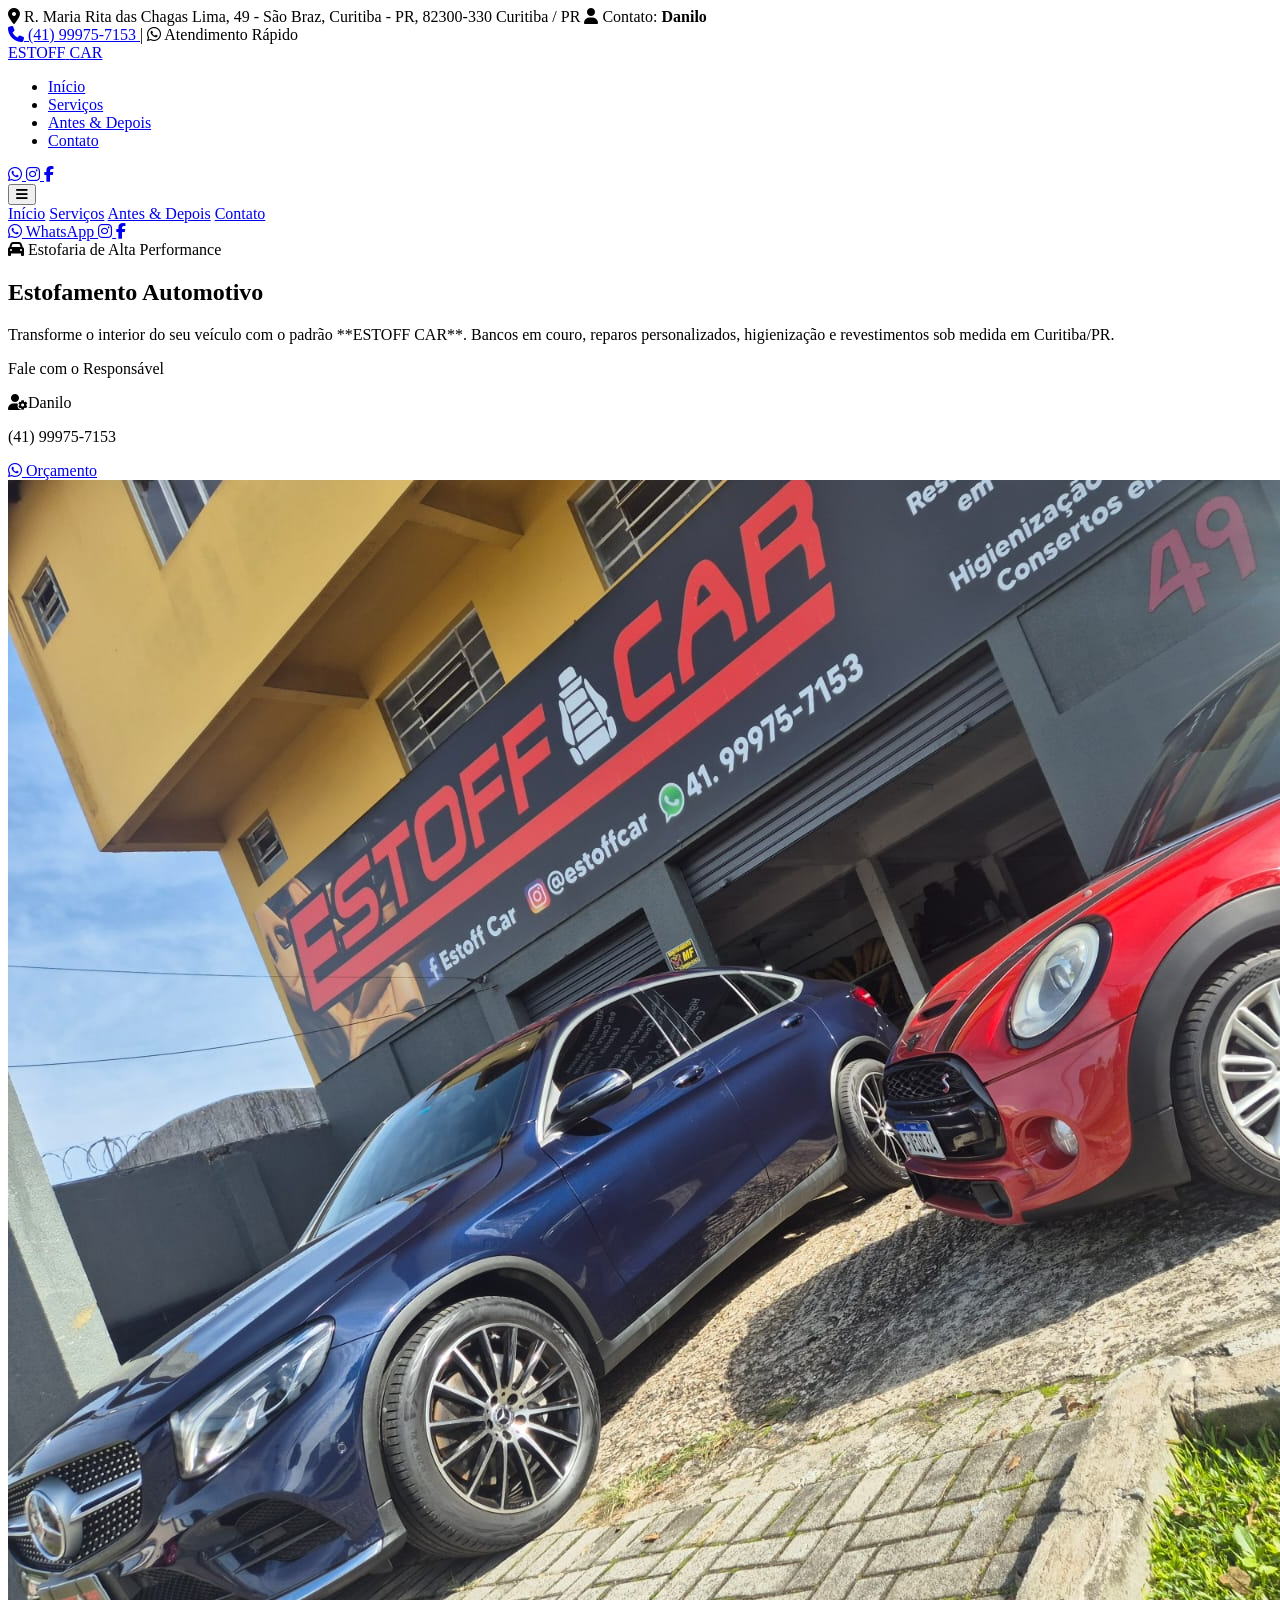
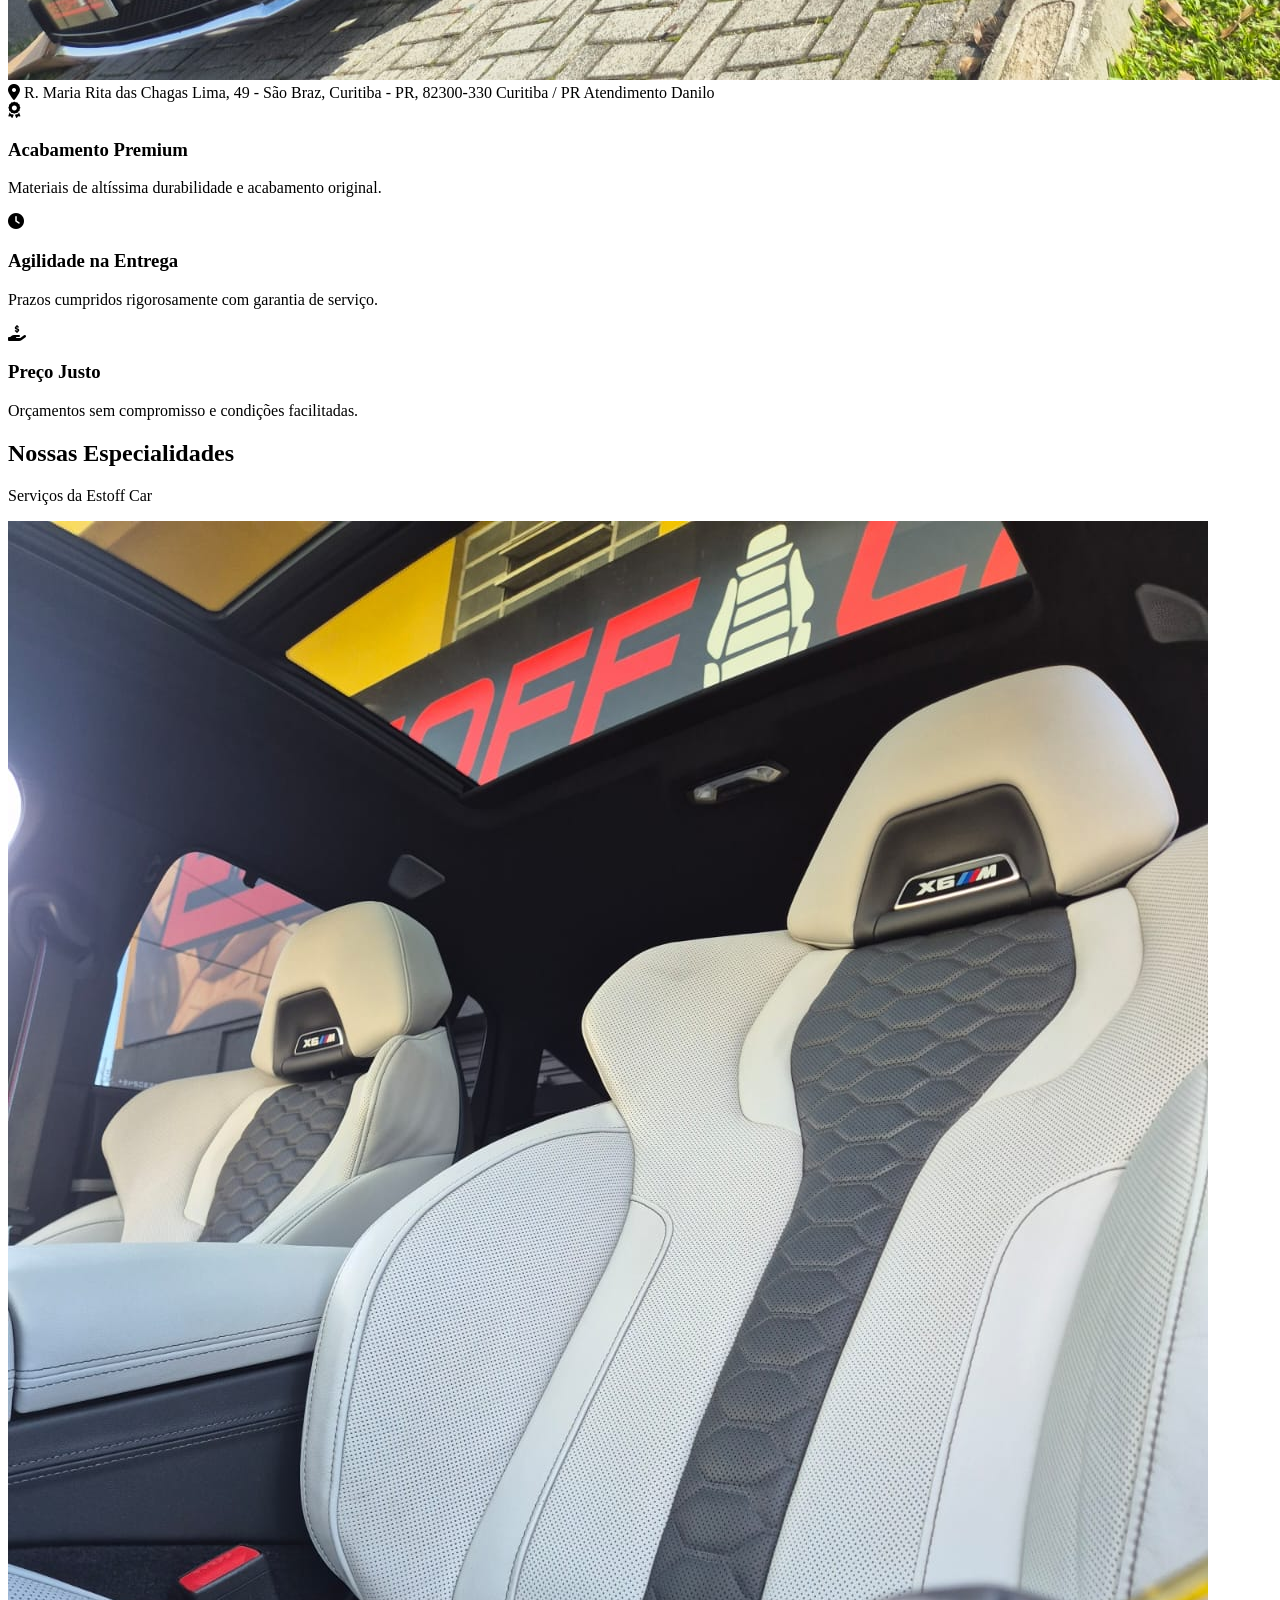
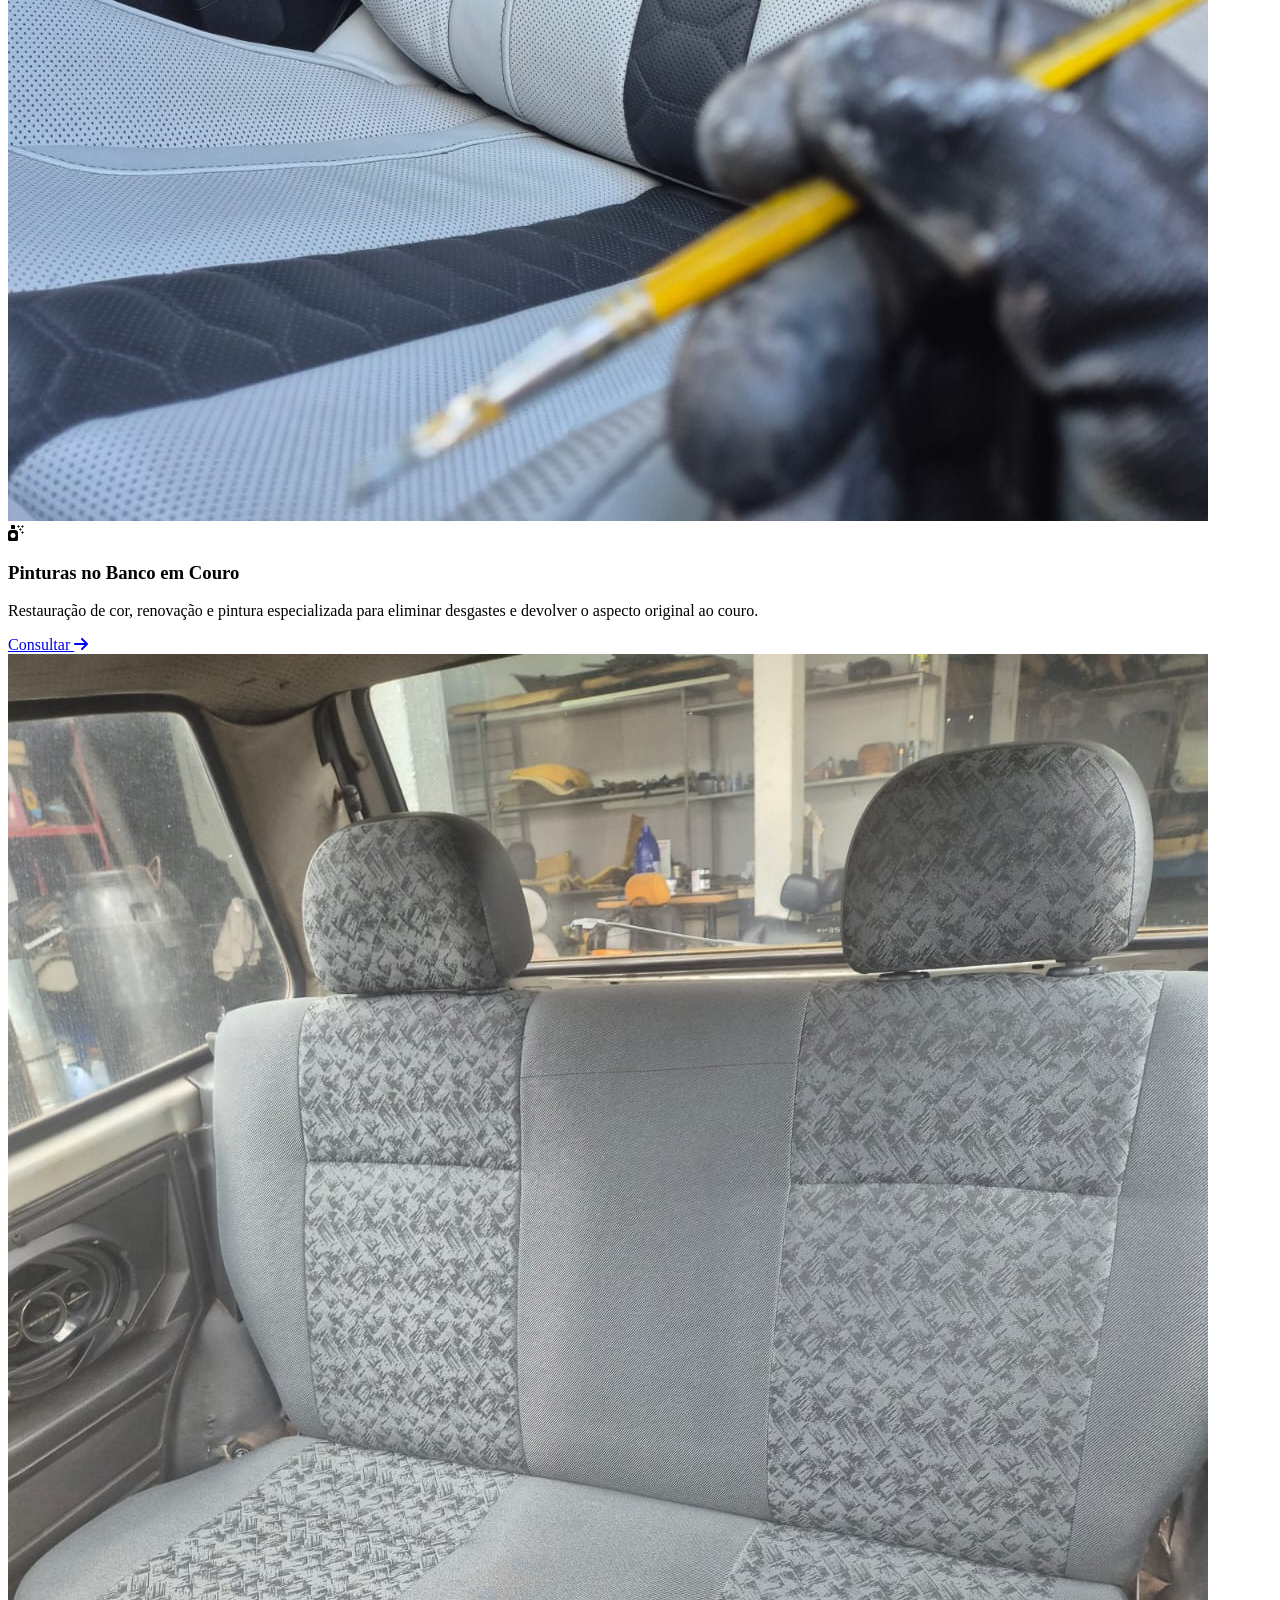
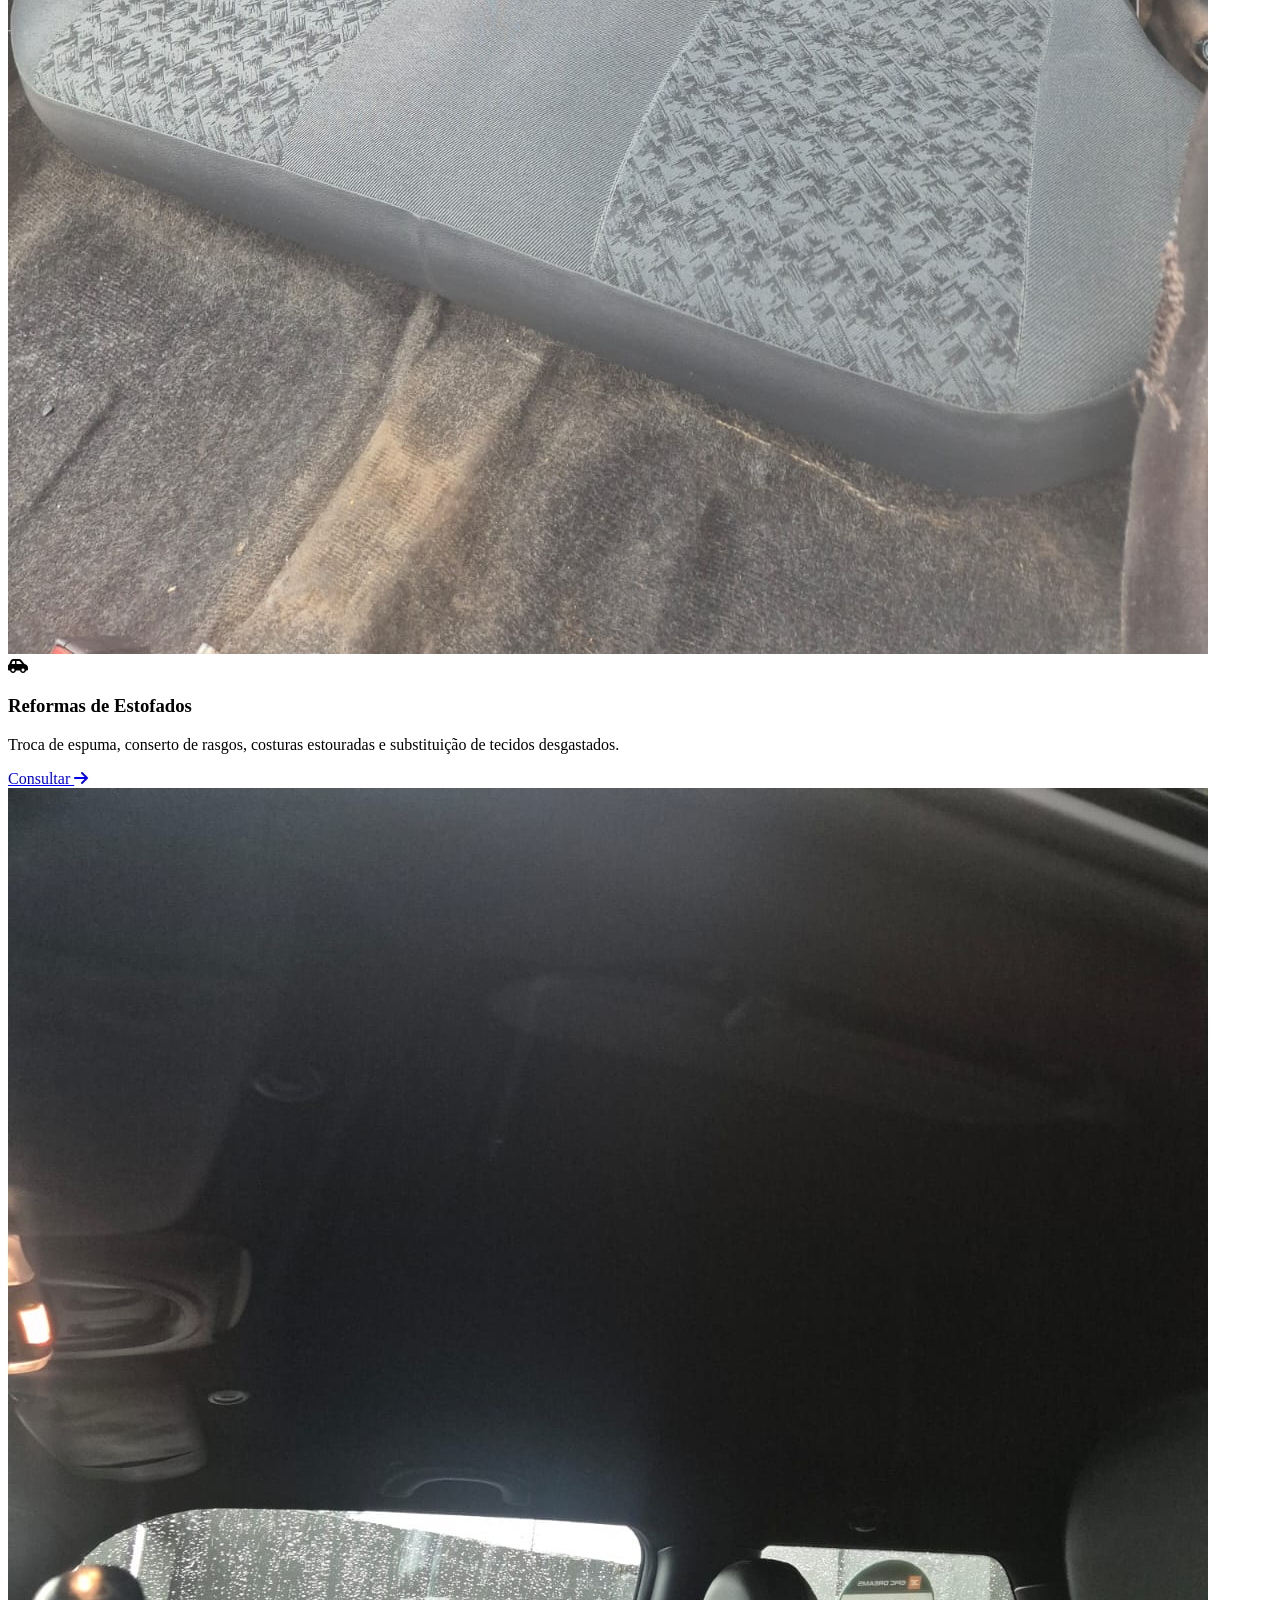
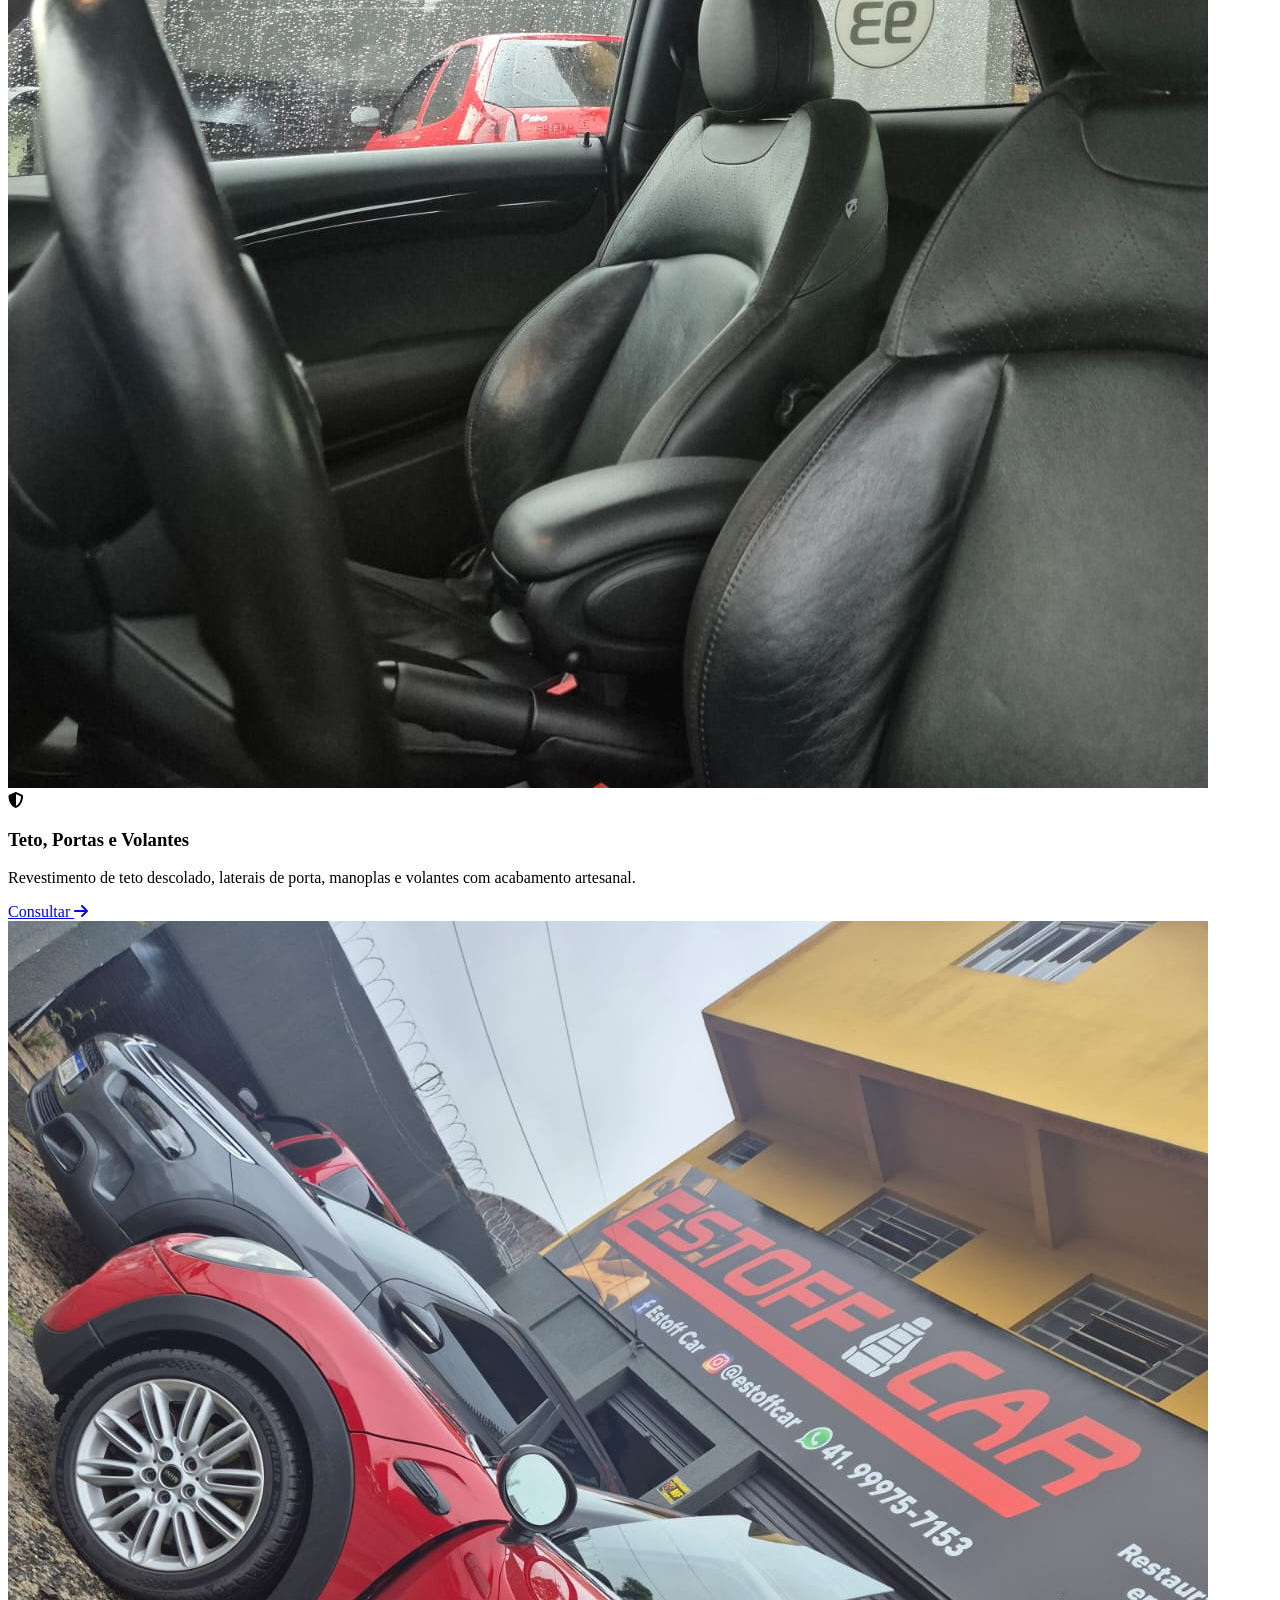
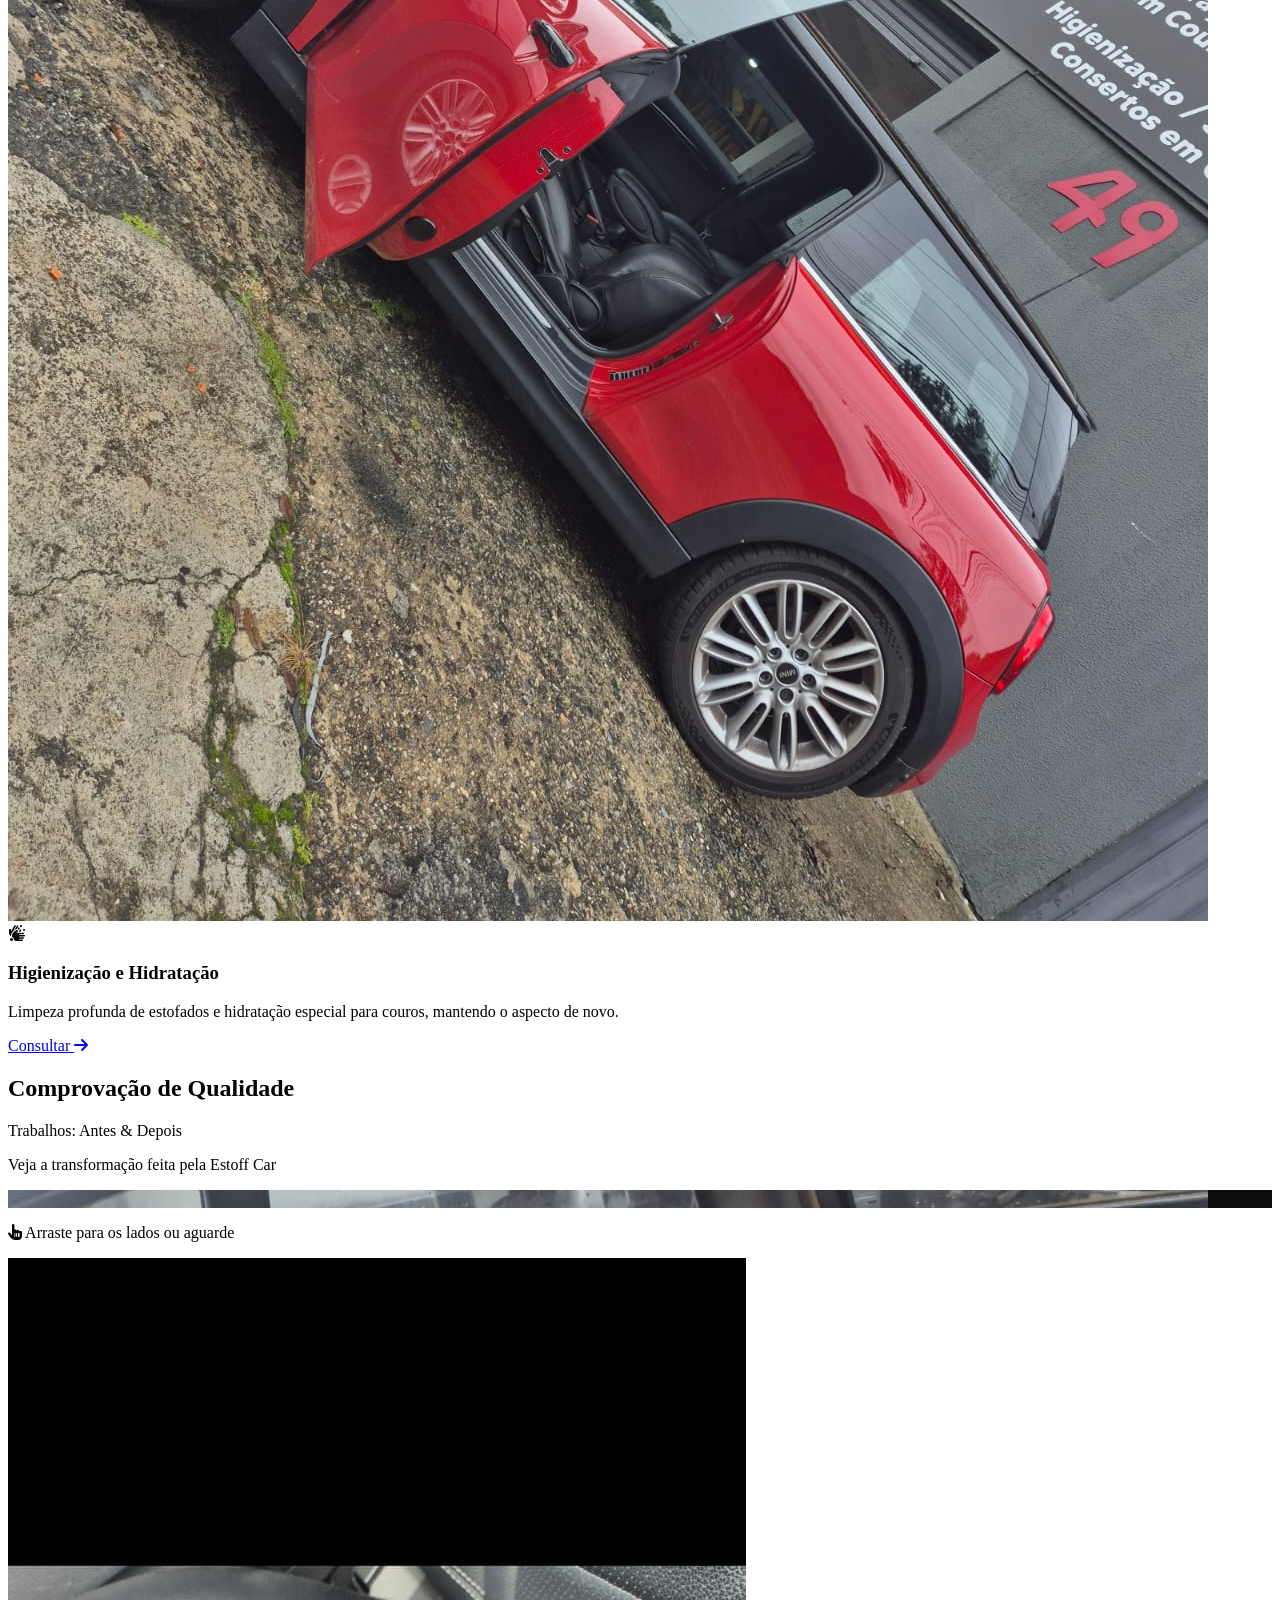
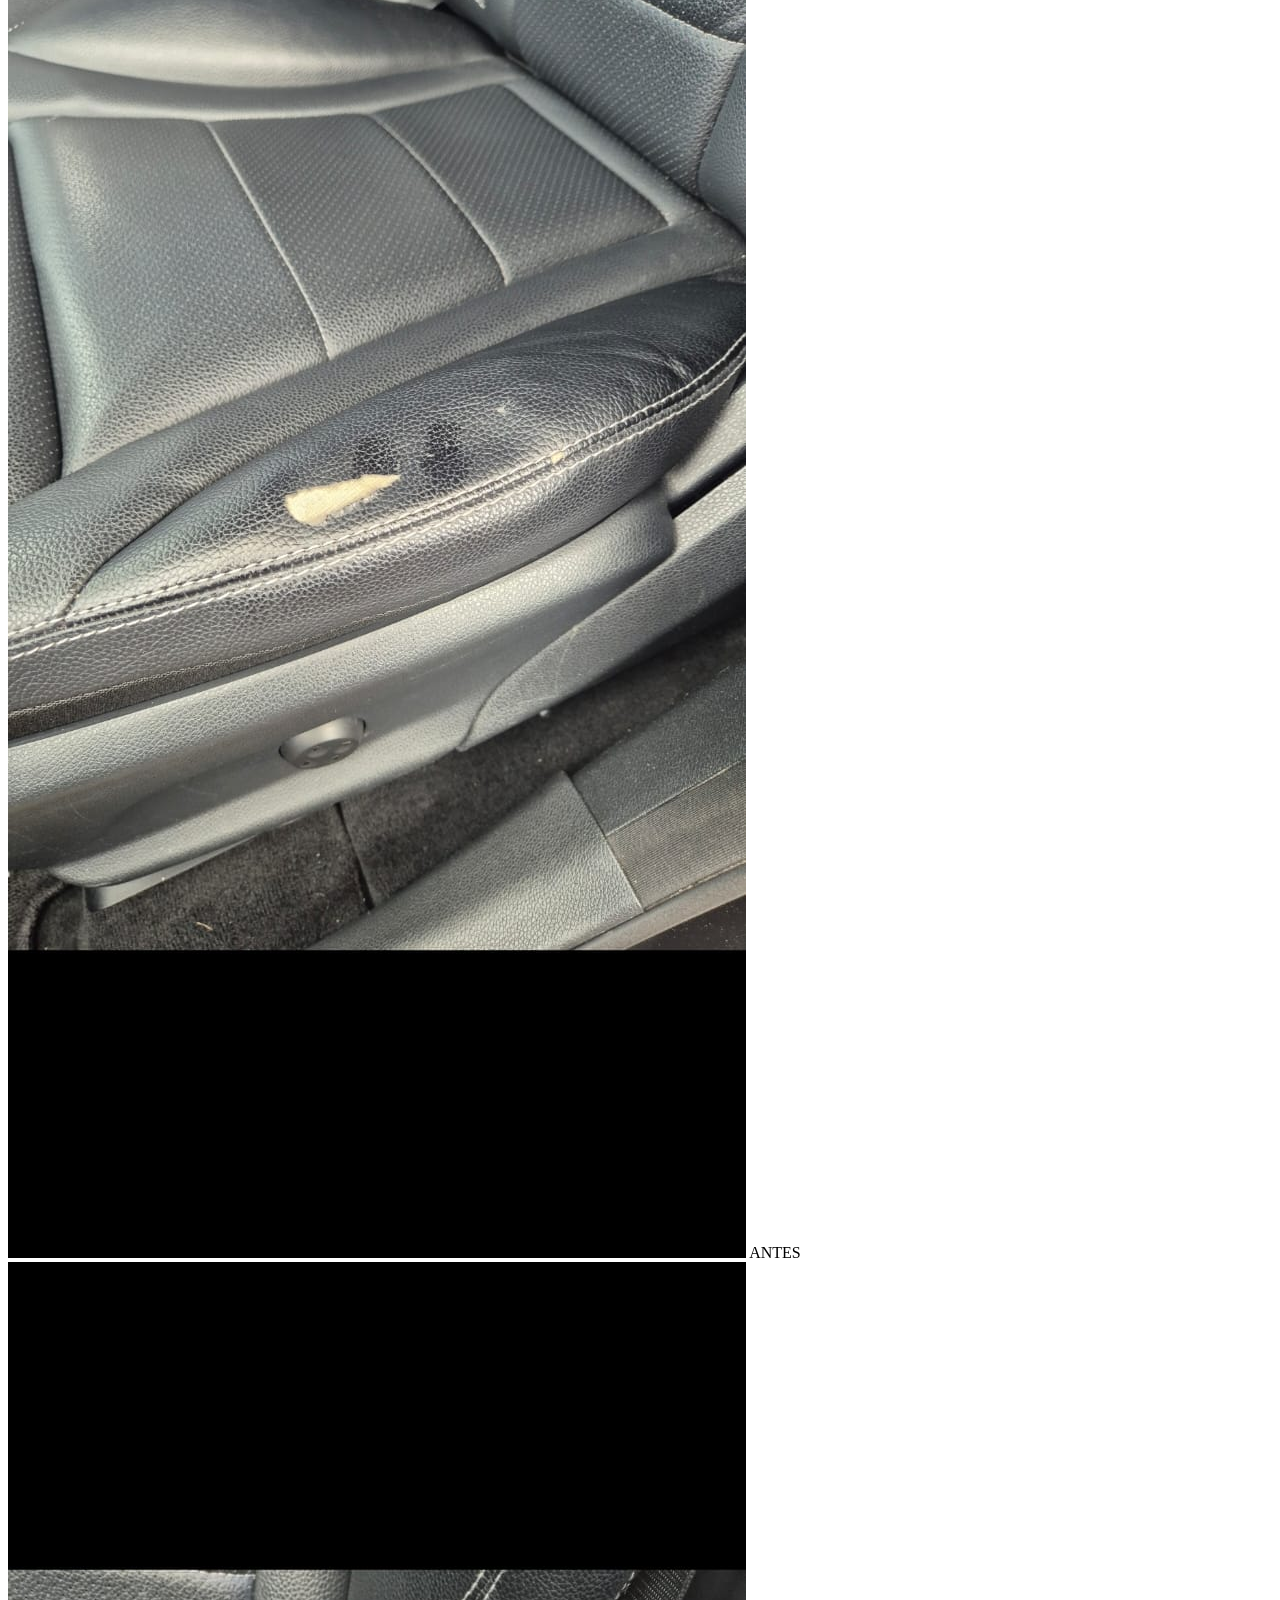
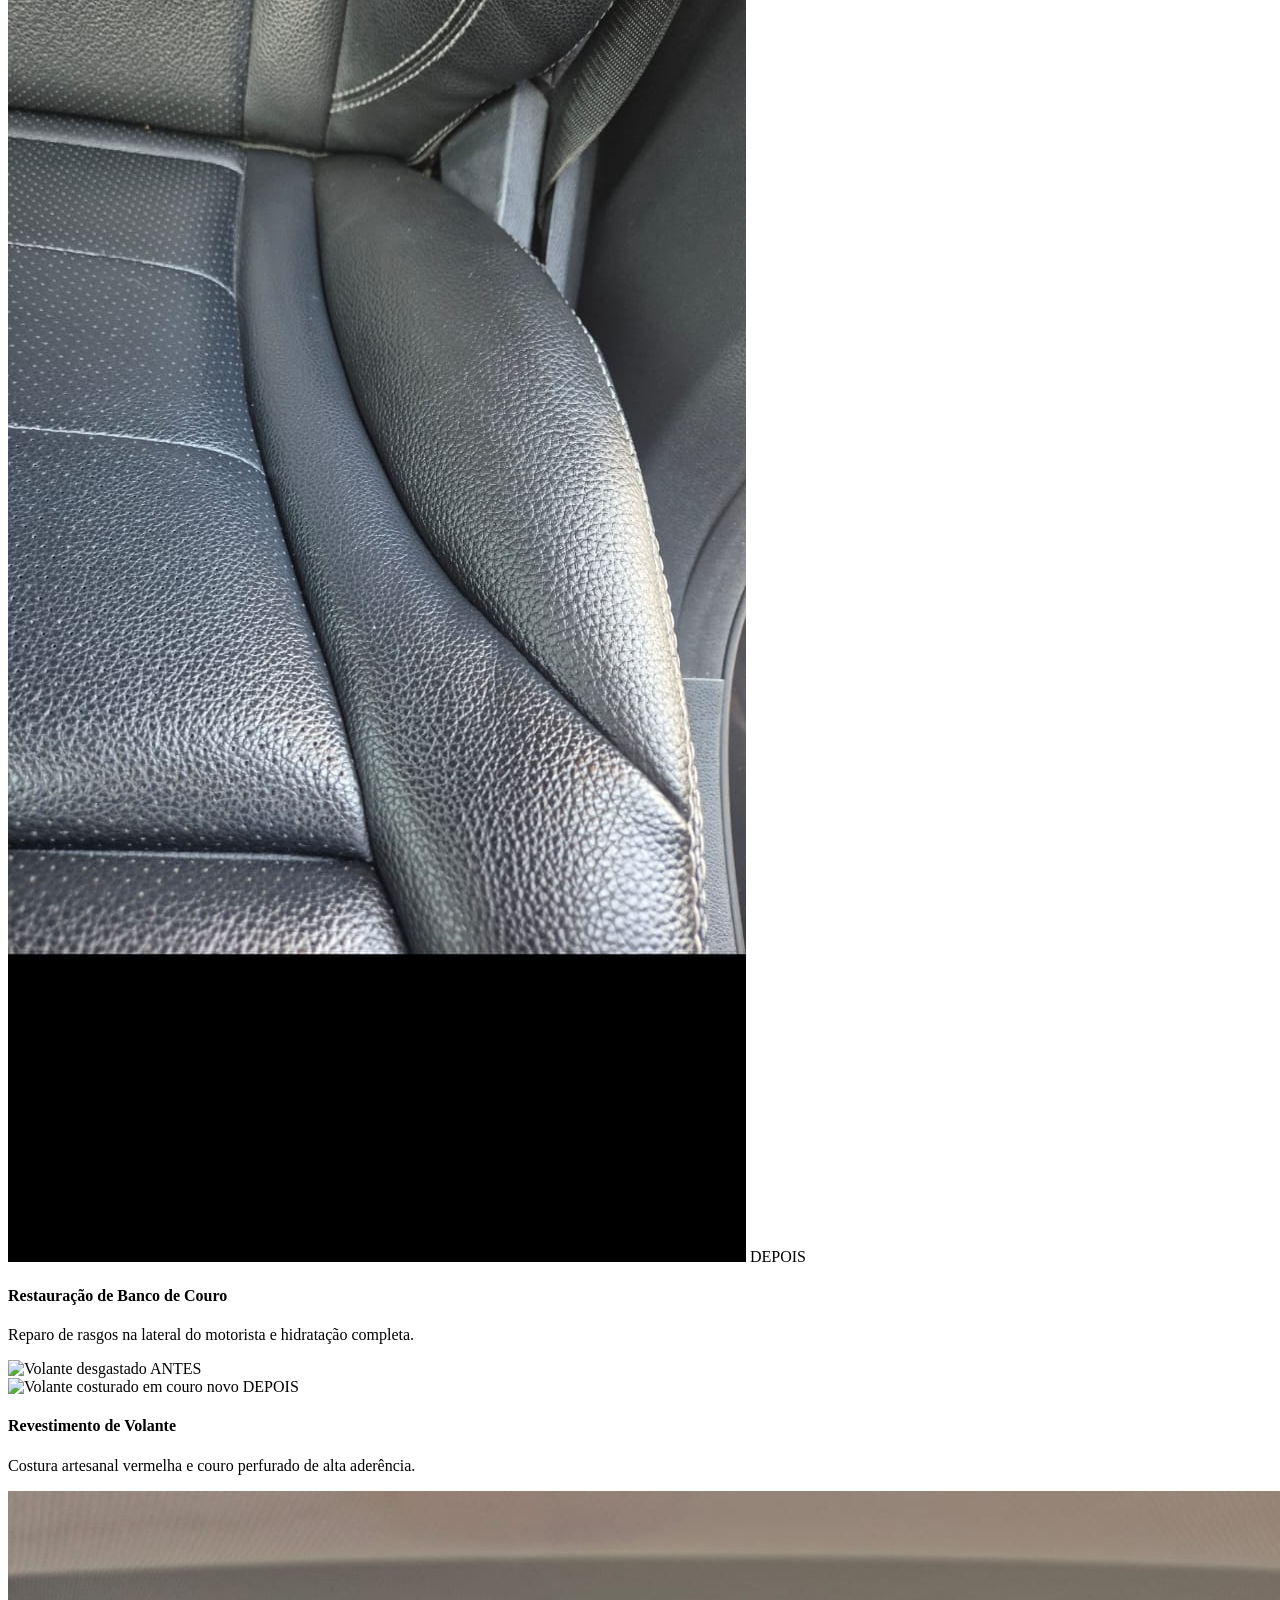
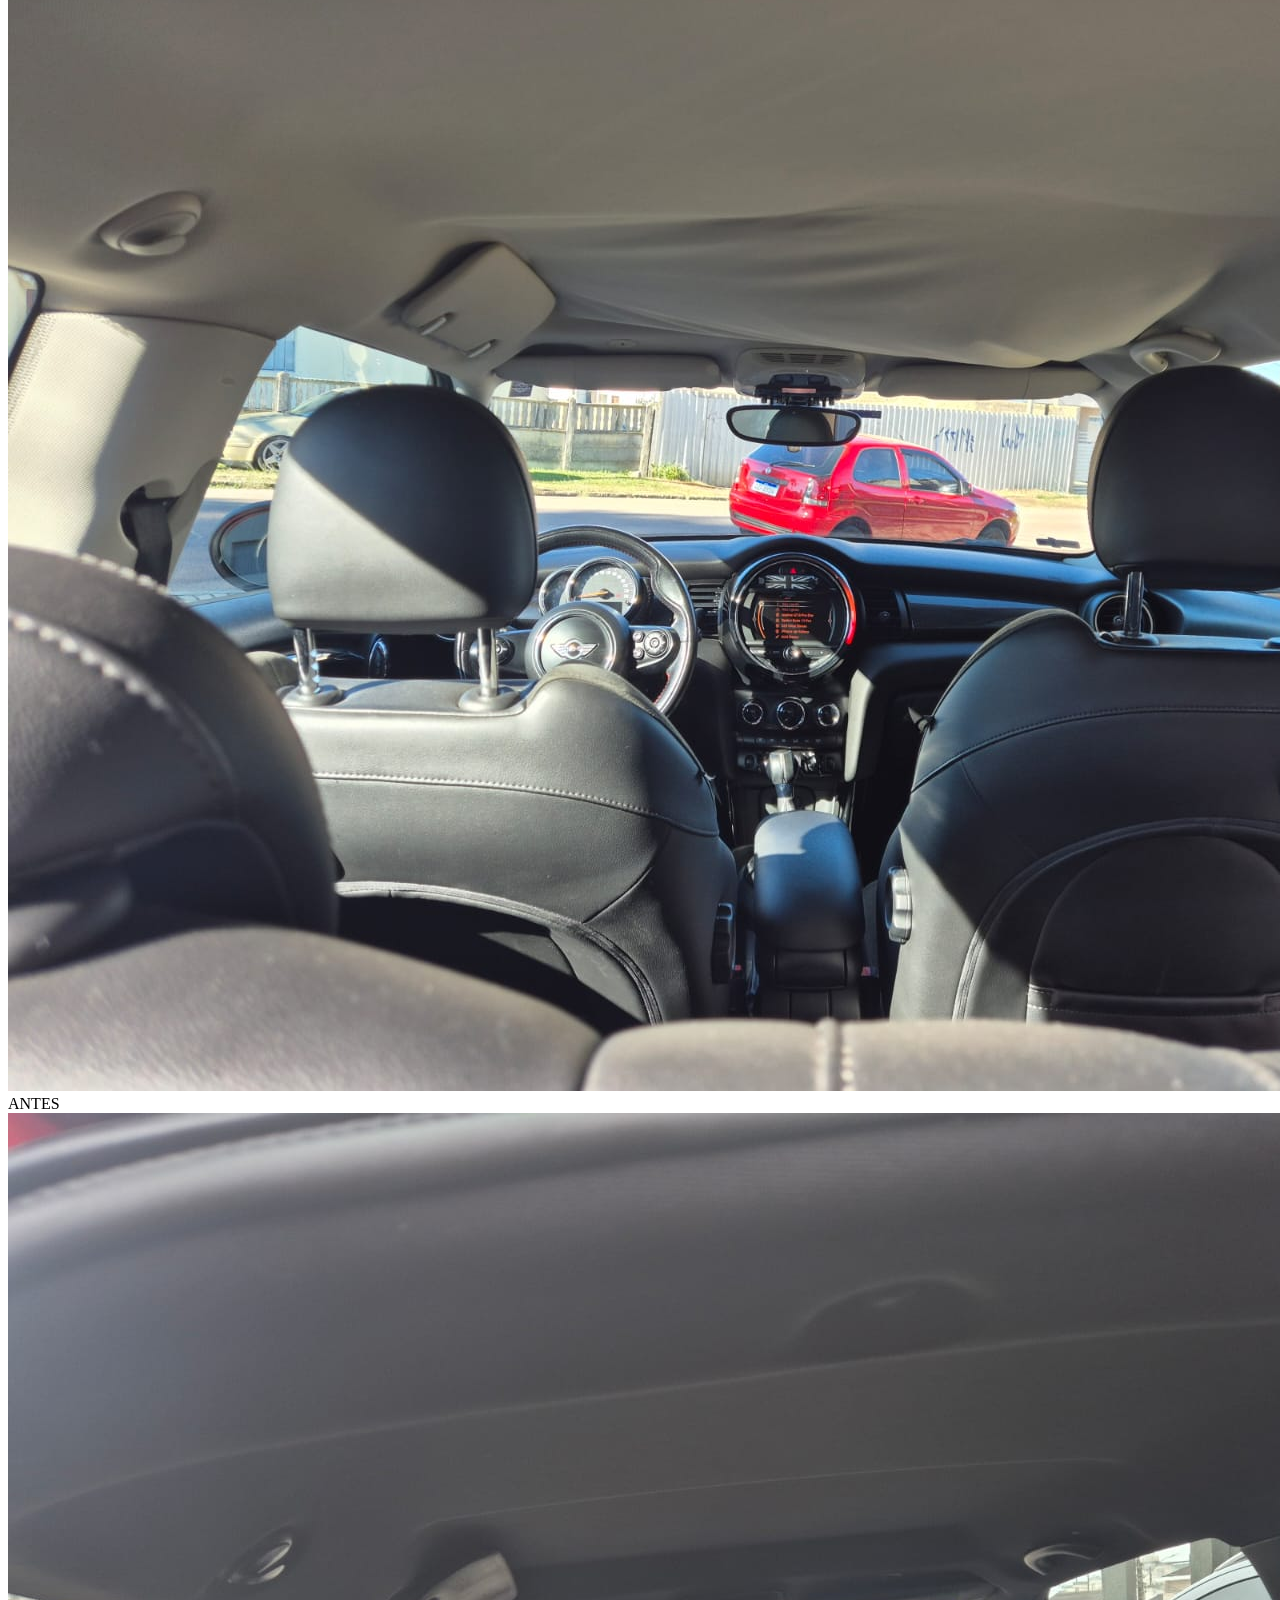
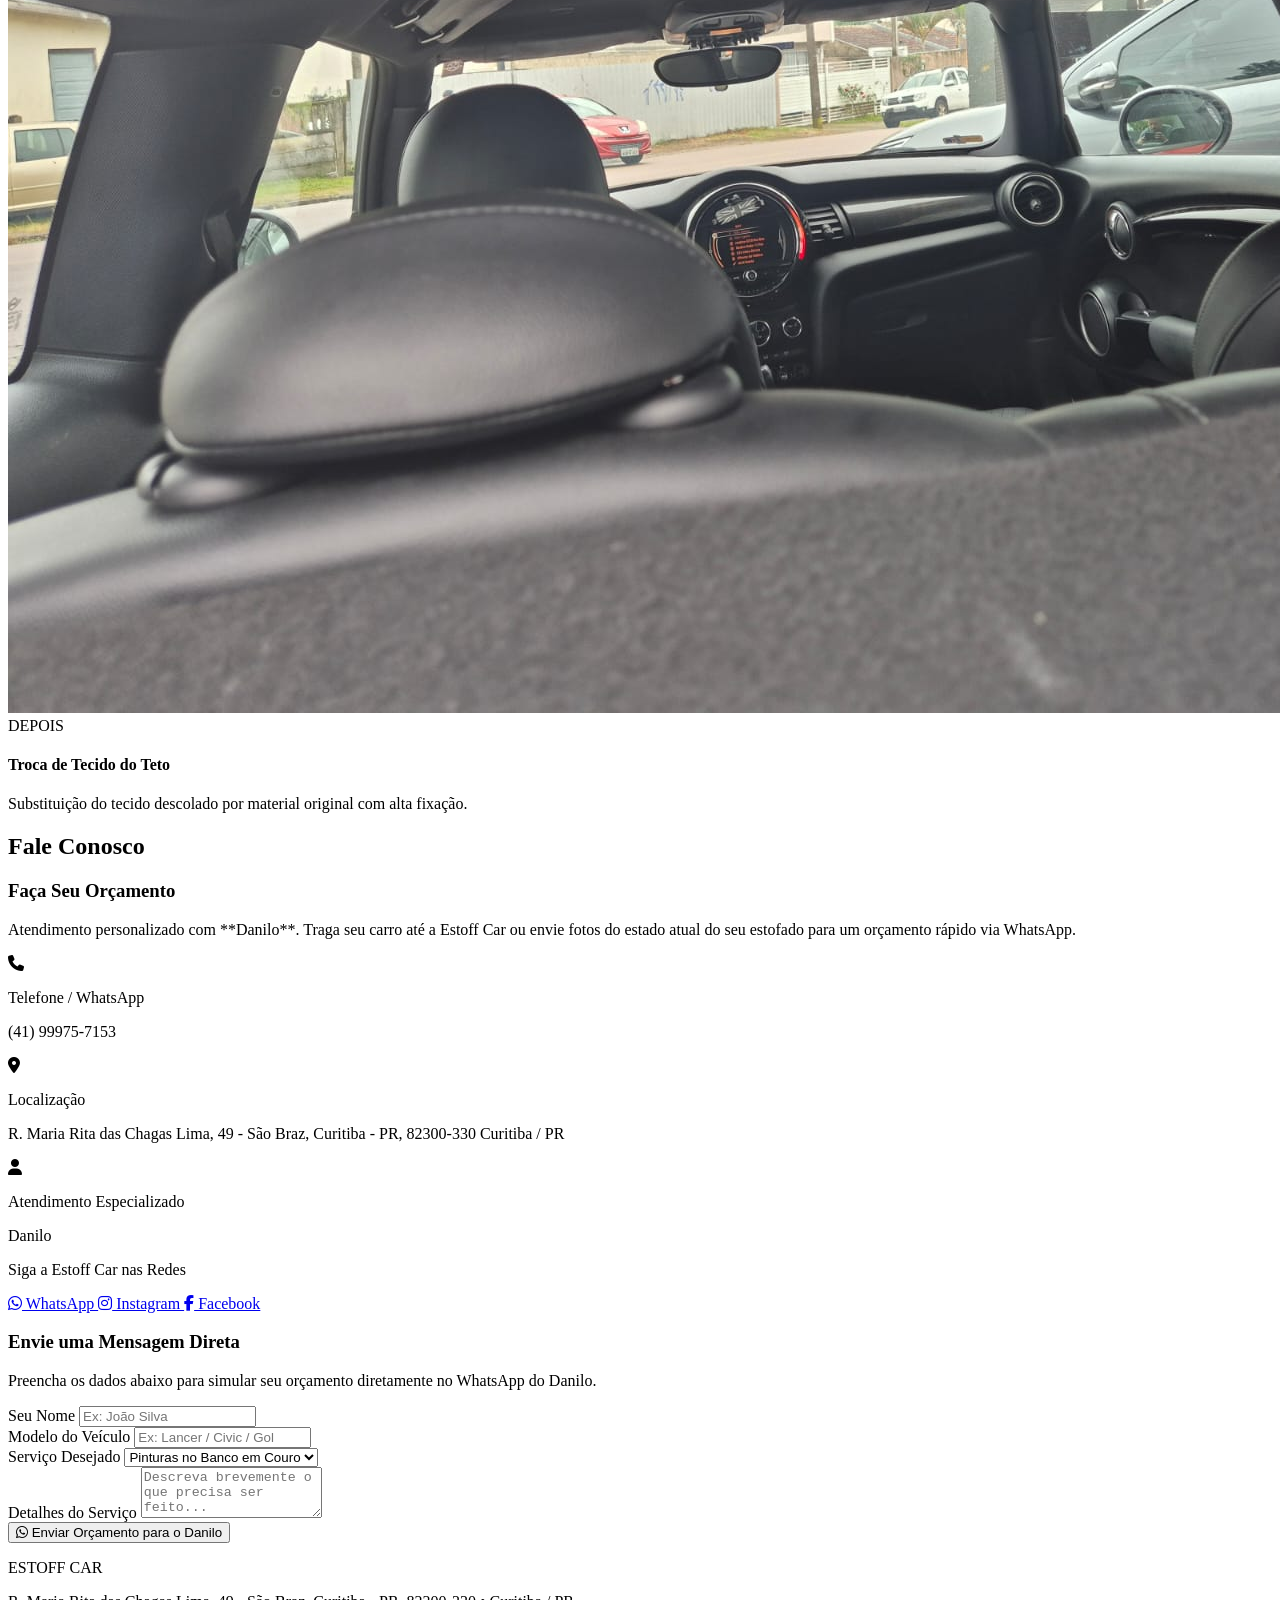
==== commit 3f343554: "fiz alteração em dois textos" ====
--- a/base.html
+++ b/base.html
@@ -288,7 +288,7 @@
             <div class="text-center max-w-3xl mx-auto mb-12">
                 <h2 class="text-xs font-bold text-brandRed uppercase tracking-widest mb-2">Comprovação de Qualidade</h2>
                 <p class="font-heading font-black text-3xl sm:text-4xl text-white uppercase italic">Trabalhos: Antes & Depois</p>
-                <p class="text-gray-400 mt-2 text-sm">Veja a transformação feita pela Estoff Car: as imagens do antes e do depois se alternam sozinhas.</p>
+                <p class="text-gray-400 mt-2 text-sm">Veja a transformação feita pela Estoff Car</p>
                 <div class="w-20 h-1 bg-brandRed mx-auto mt-4 rounded-full"></div>
             </div>
 
@@ -314,7 +314,7 @@
                         <button type="button" class="carousel-dot" data-dot aria-label="Ver a imagem do depois"></button>
                     </div>
                 </div>
-                <p class="text-center text-xs text-gray-500 mt-2"><i class="fa-solid fa-hand-pointer mr-1"></i> Arraste para os lados ou aguarde: as imagens alternam a cada 5 segundos</p>
+                <p class="text-center text-xs text-gray-500 mt-2"><i class="fa-solid fa-hand-pointer mr-1"></i> Arraste para os lados ou aguarde </p>
             </div>
 
             <!-- GALERIA ADICIONAL DE EXEMPLOS -->
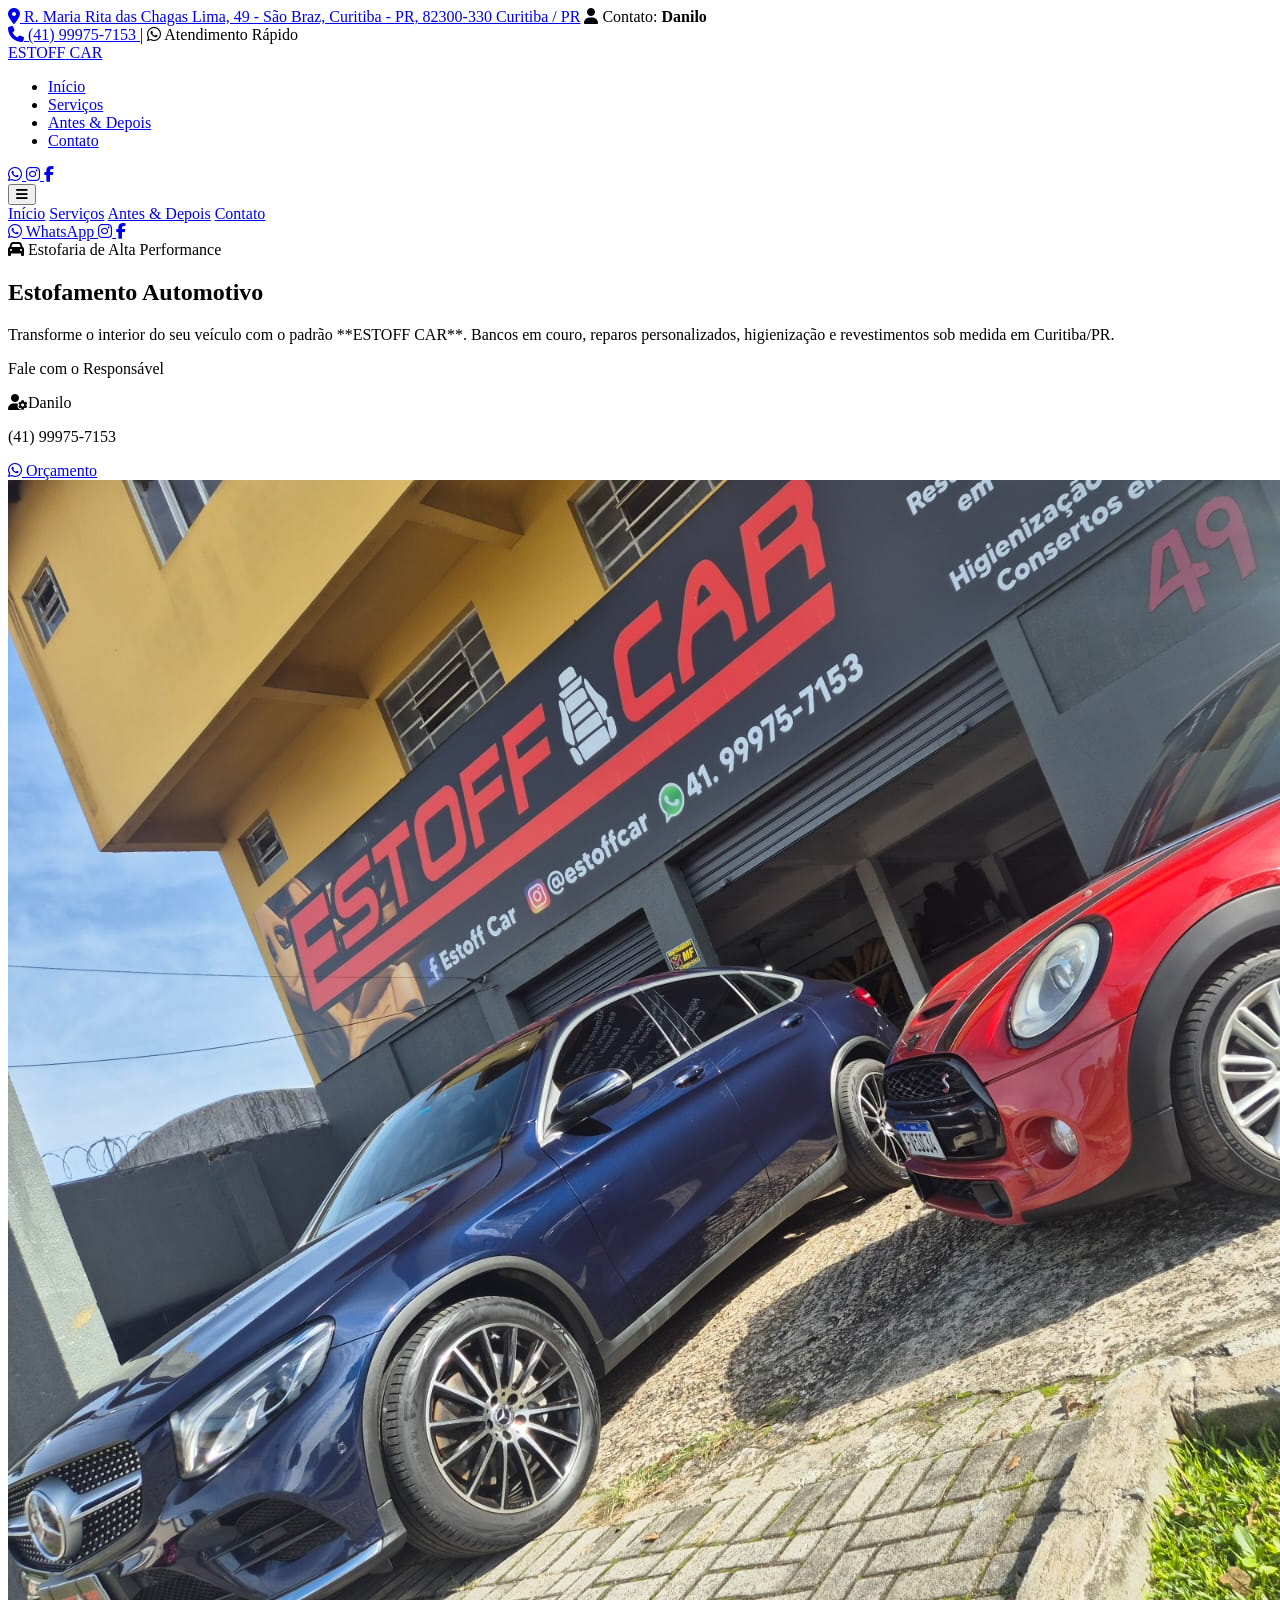
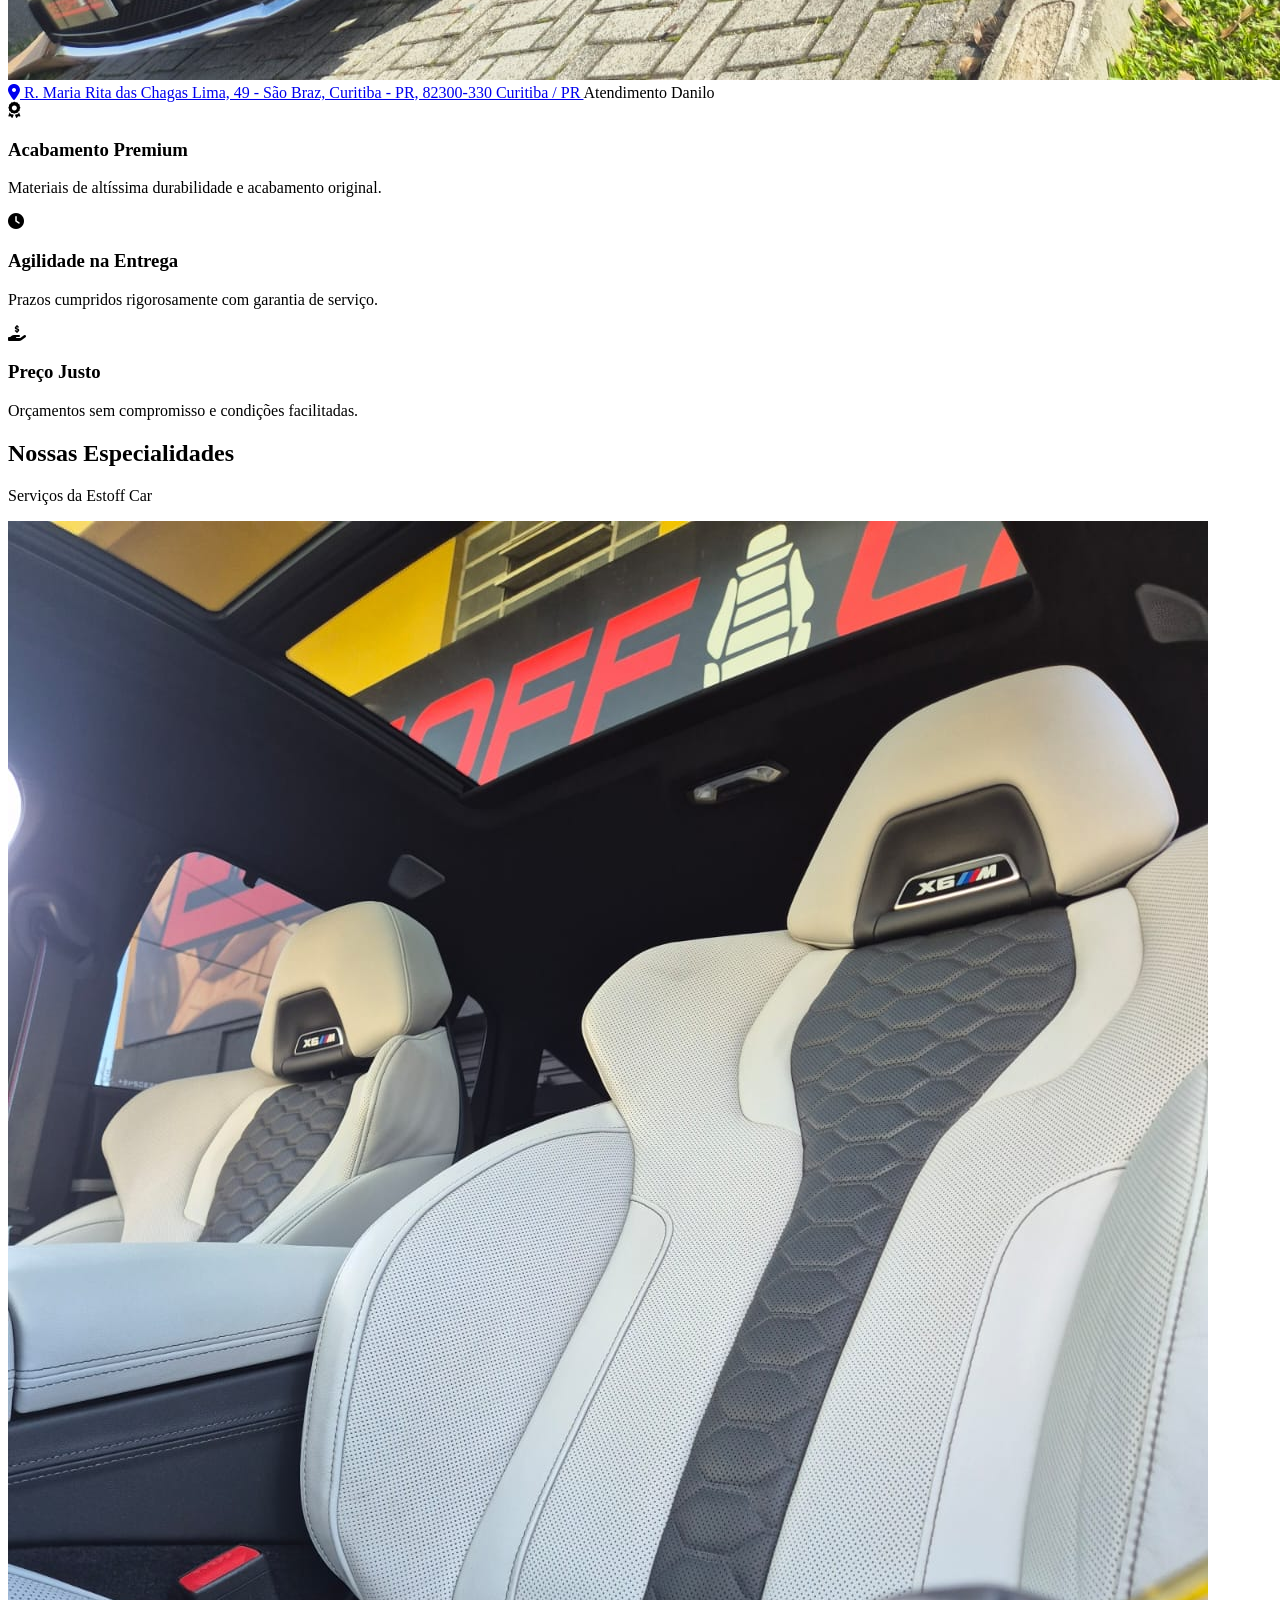
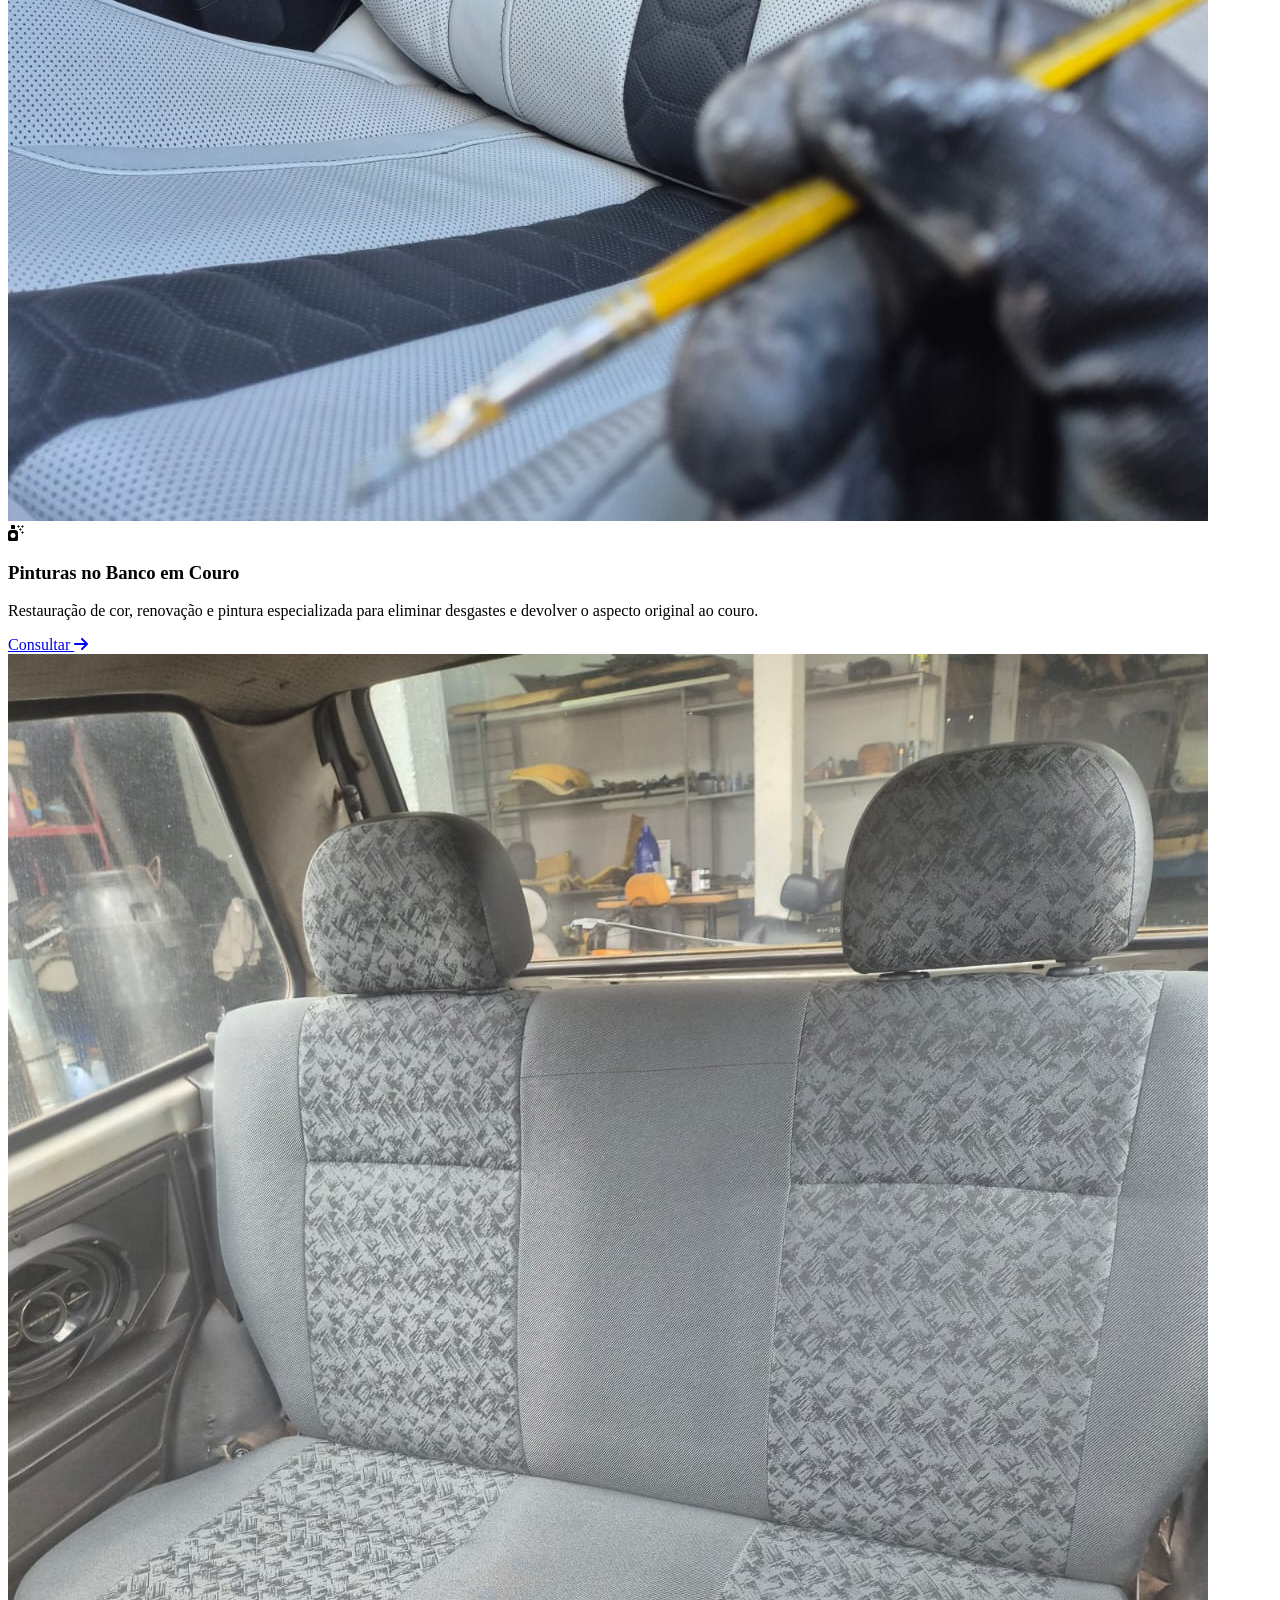
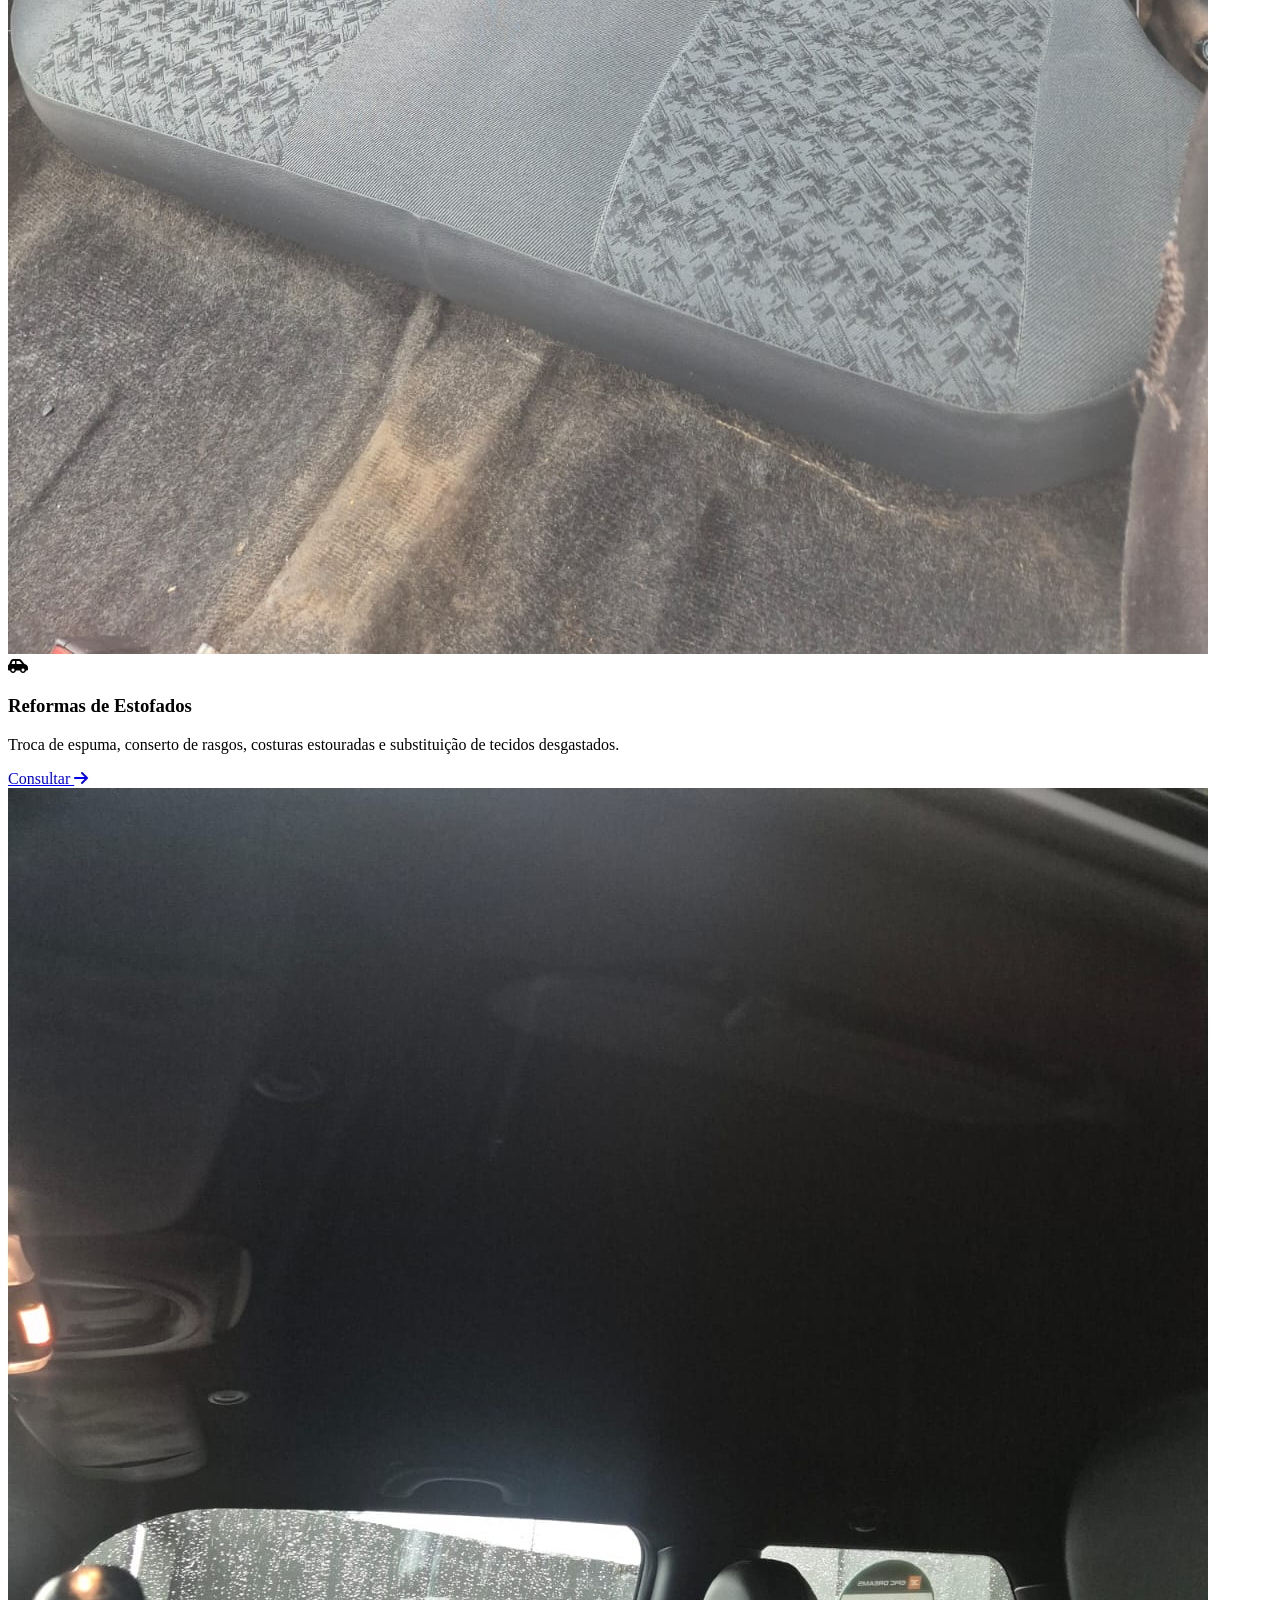
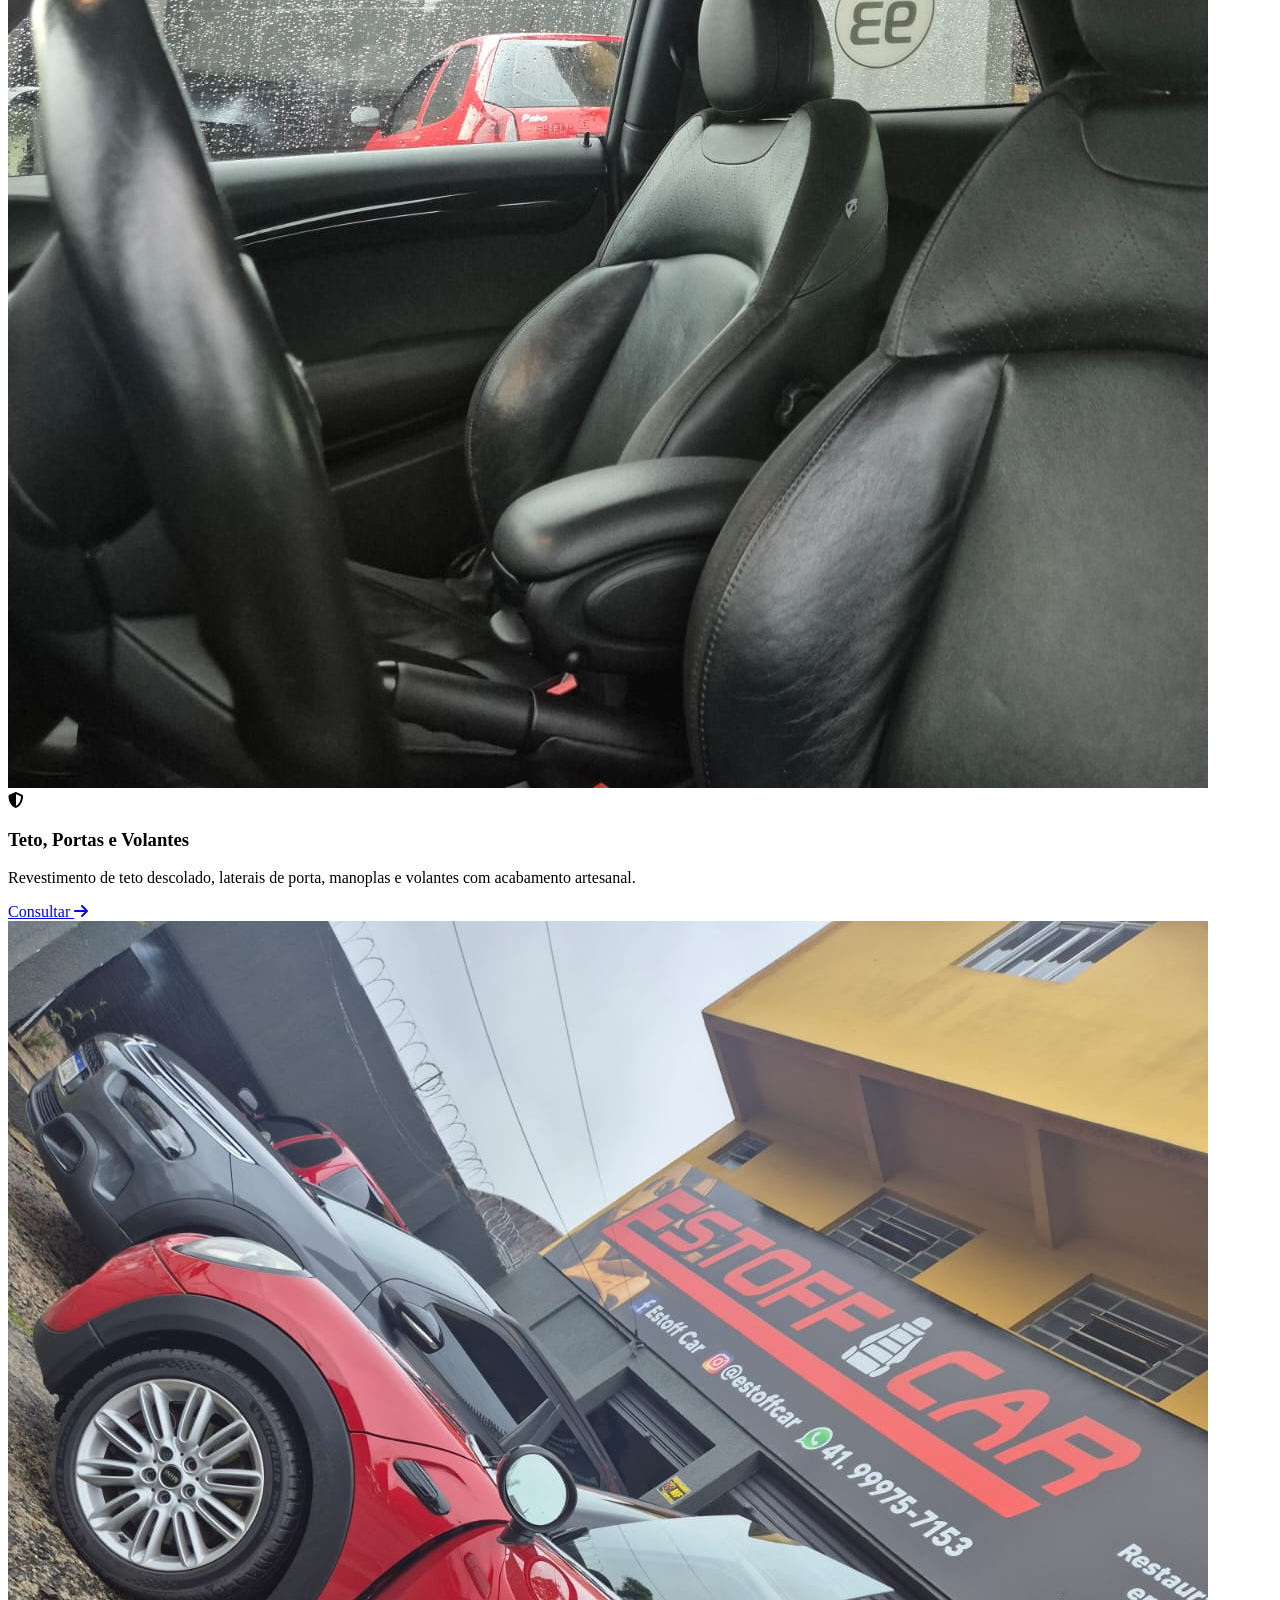
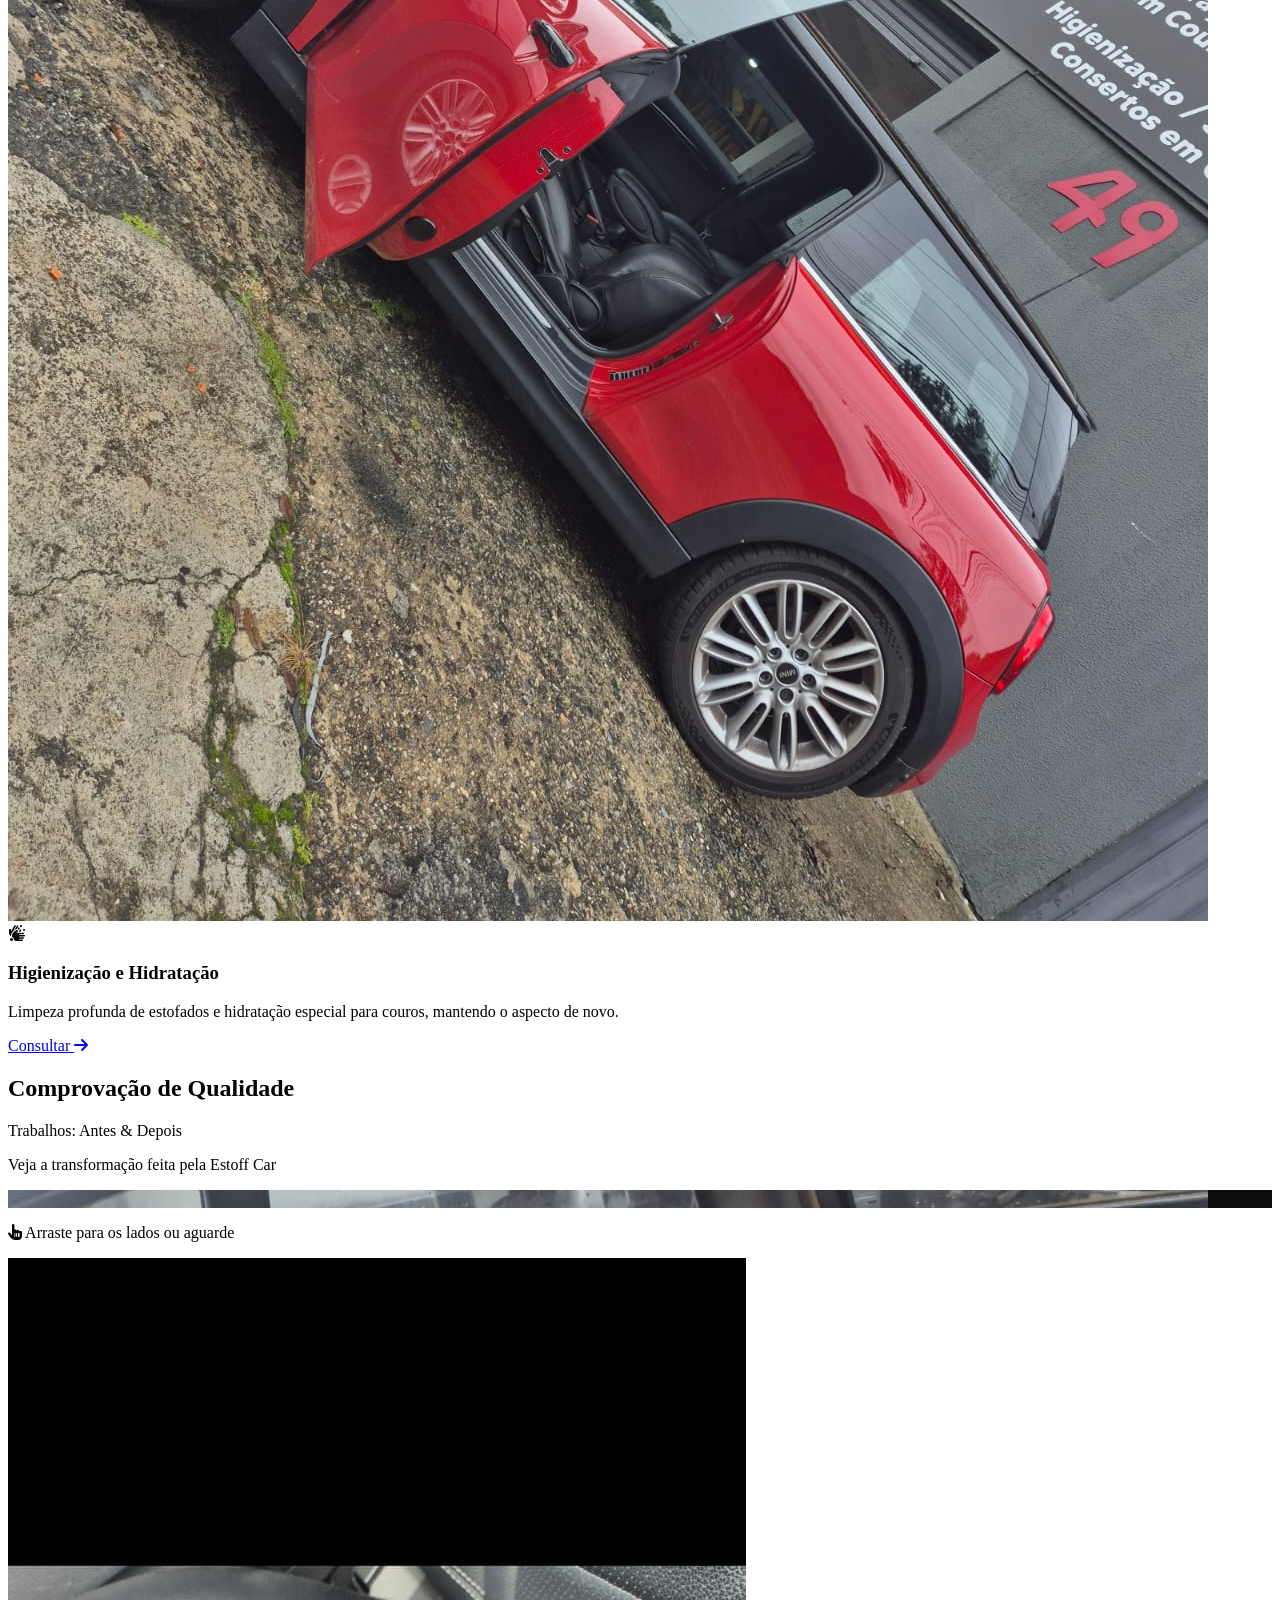
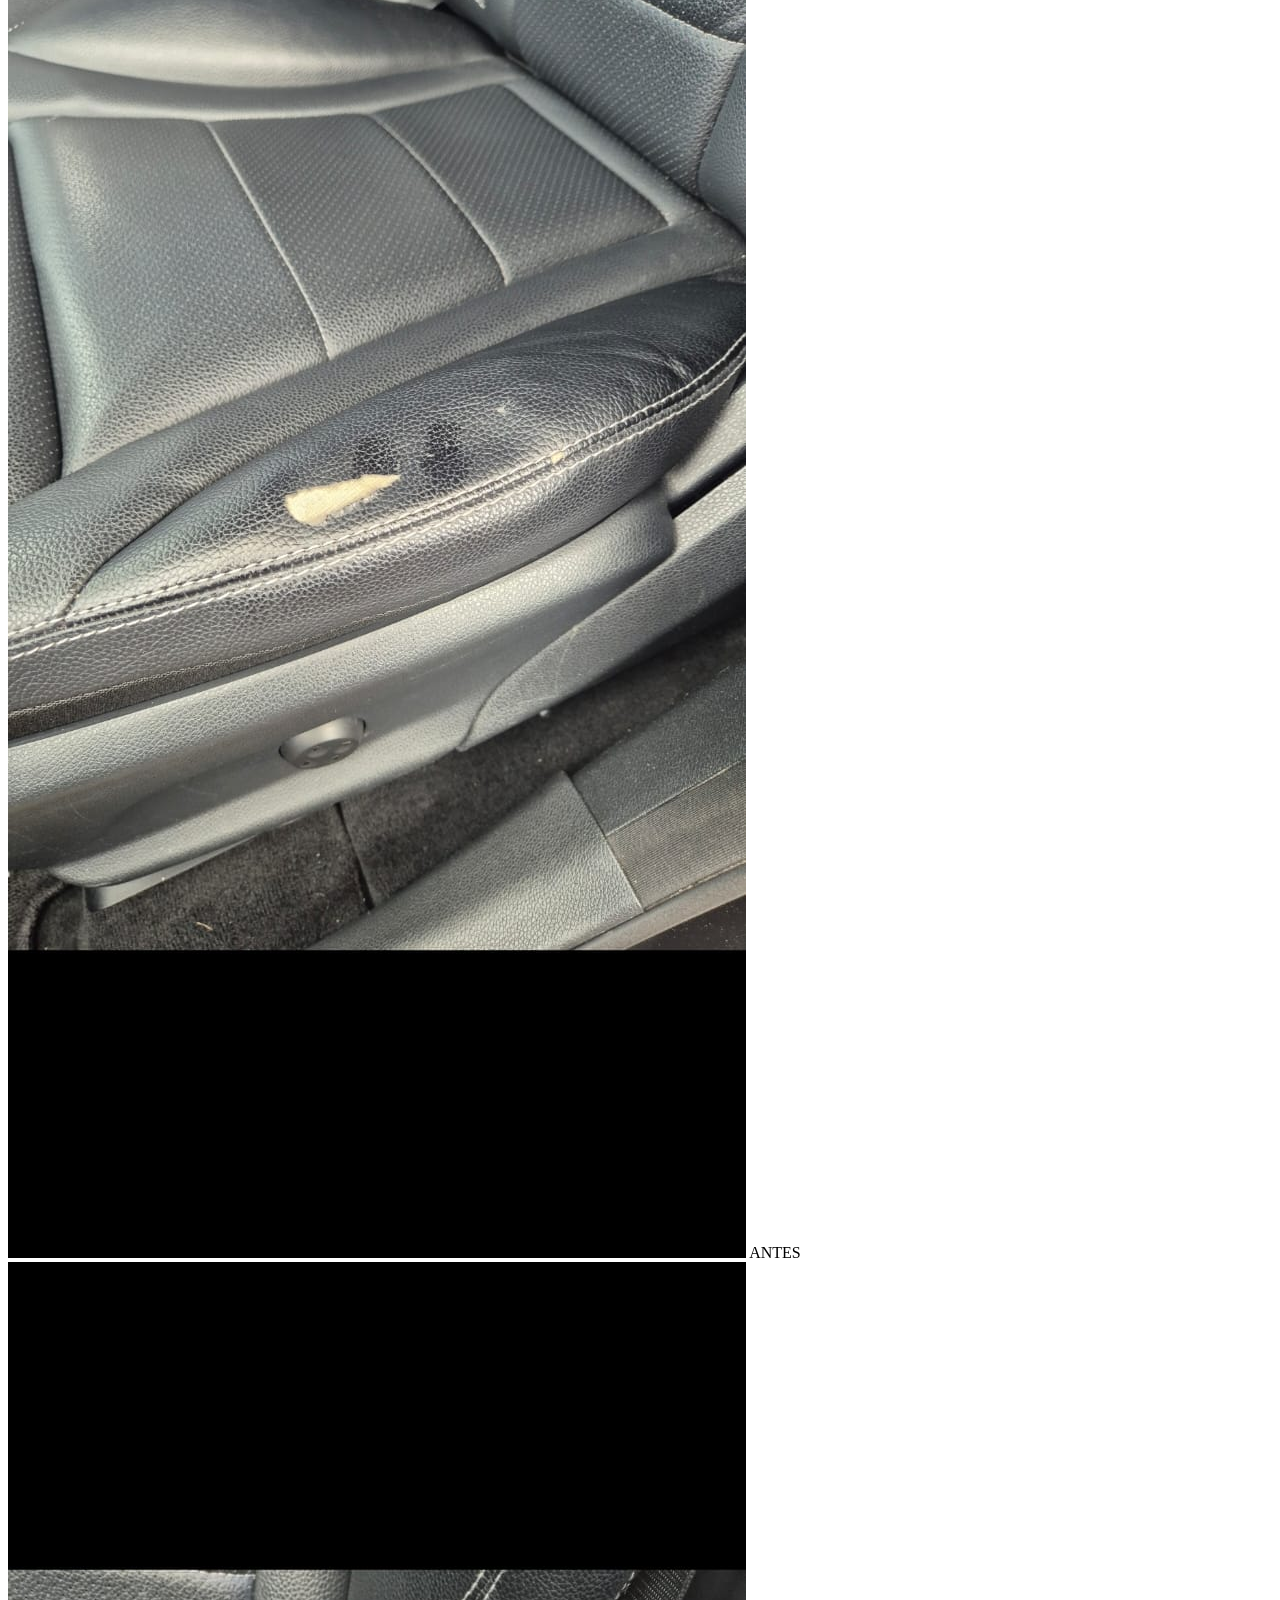
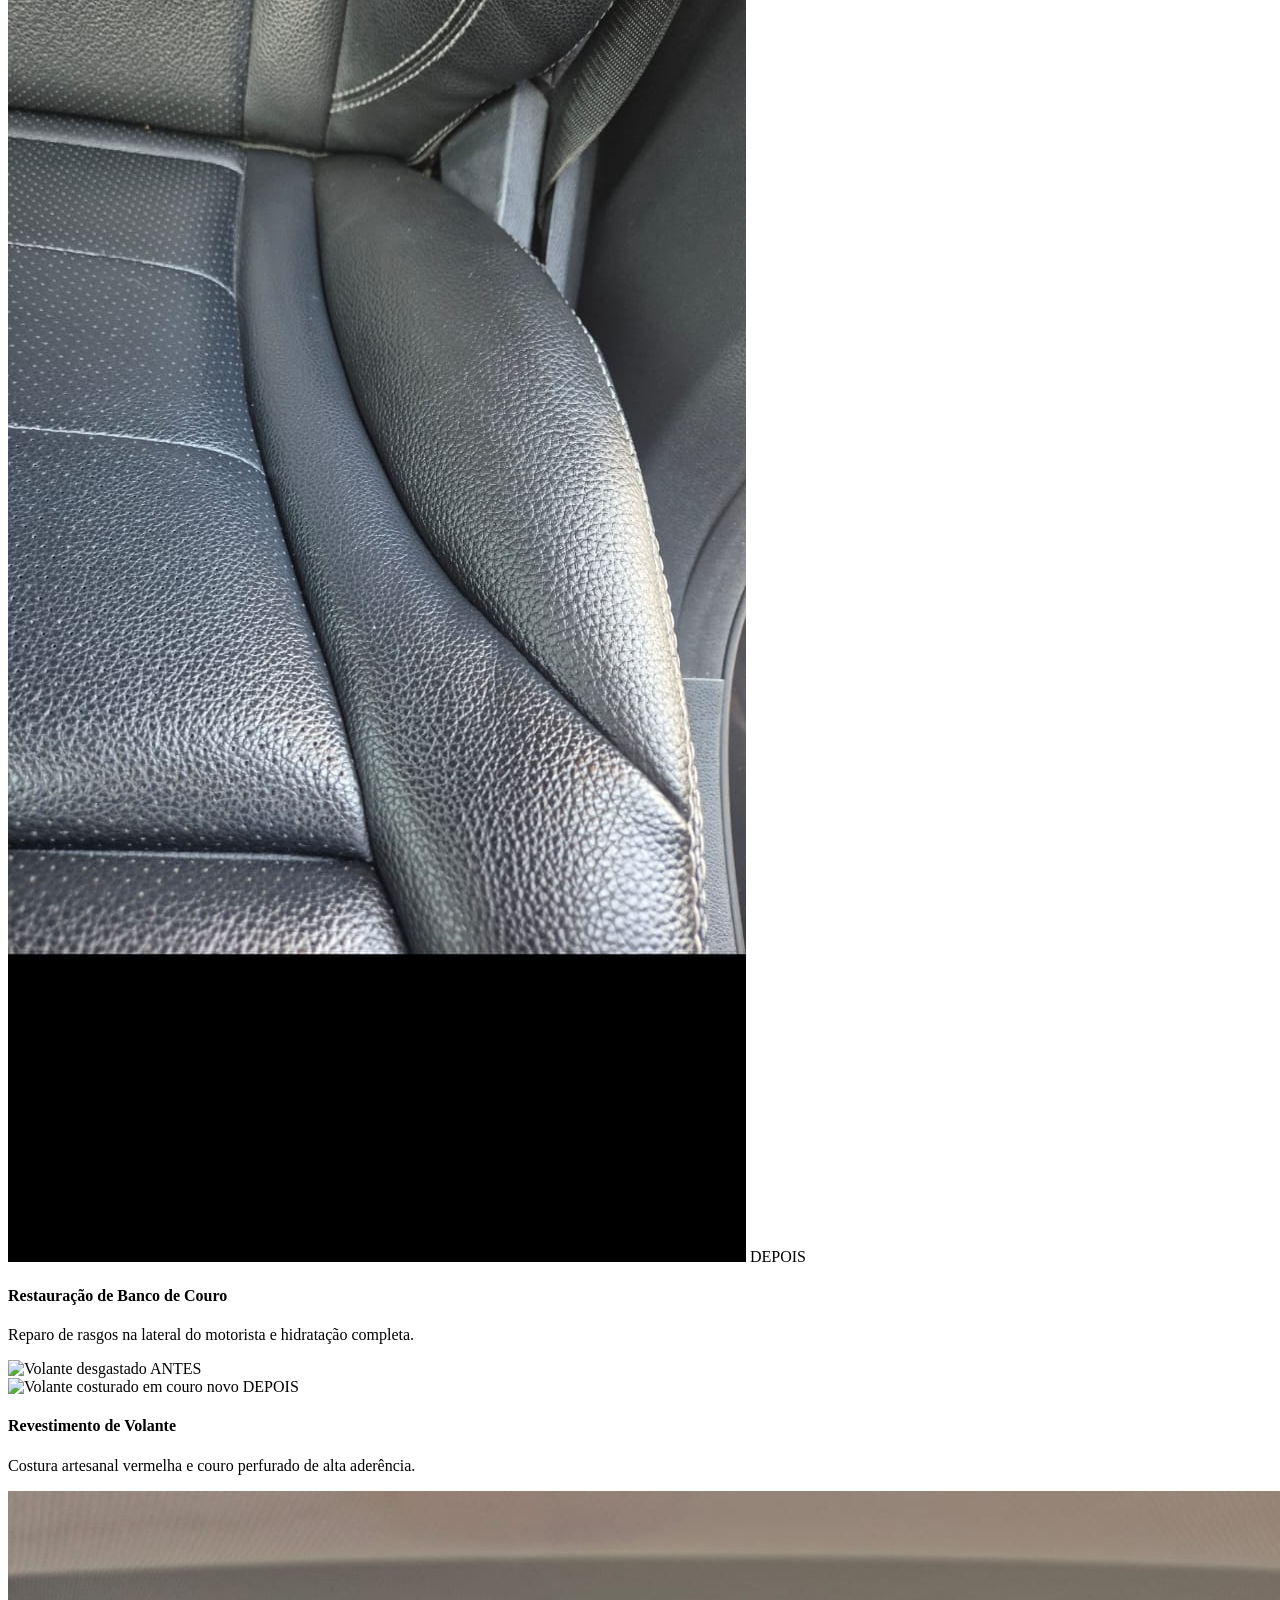
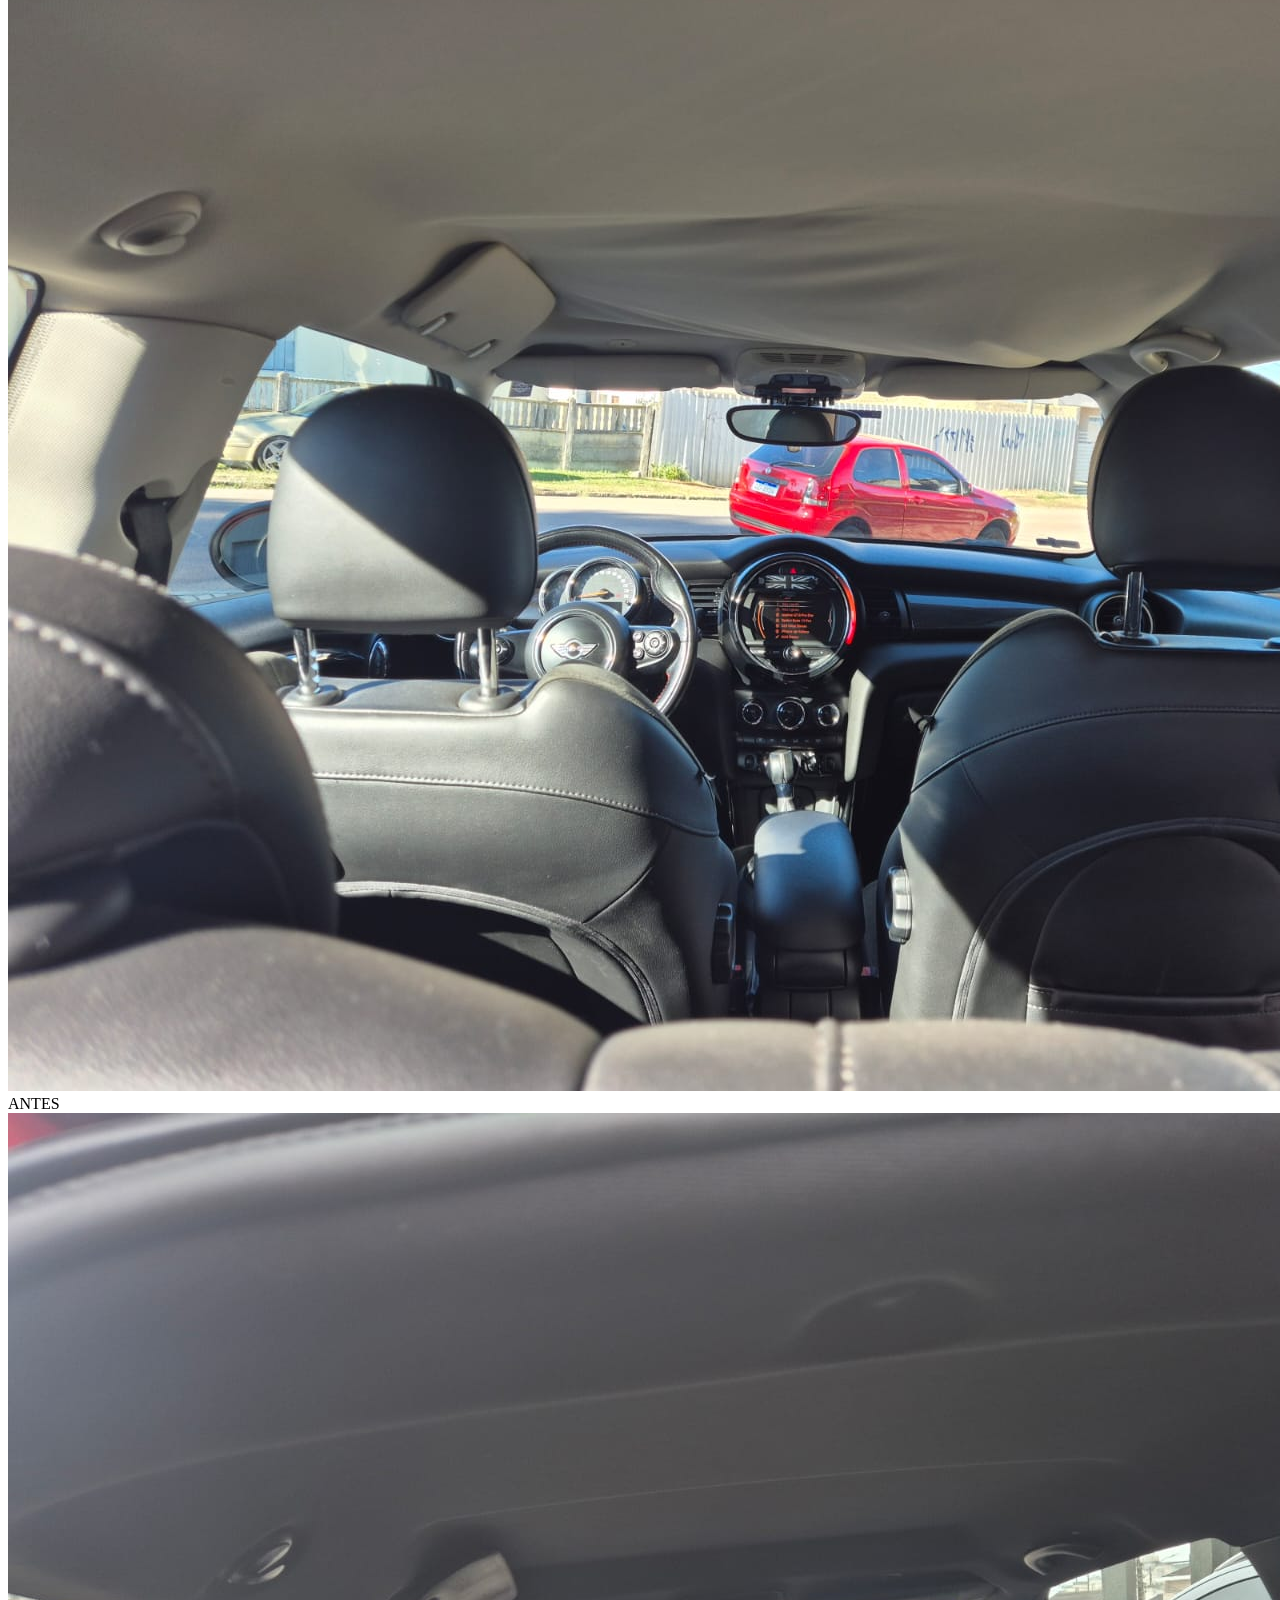
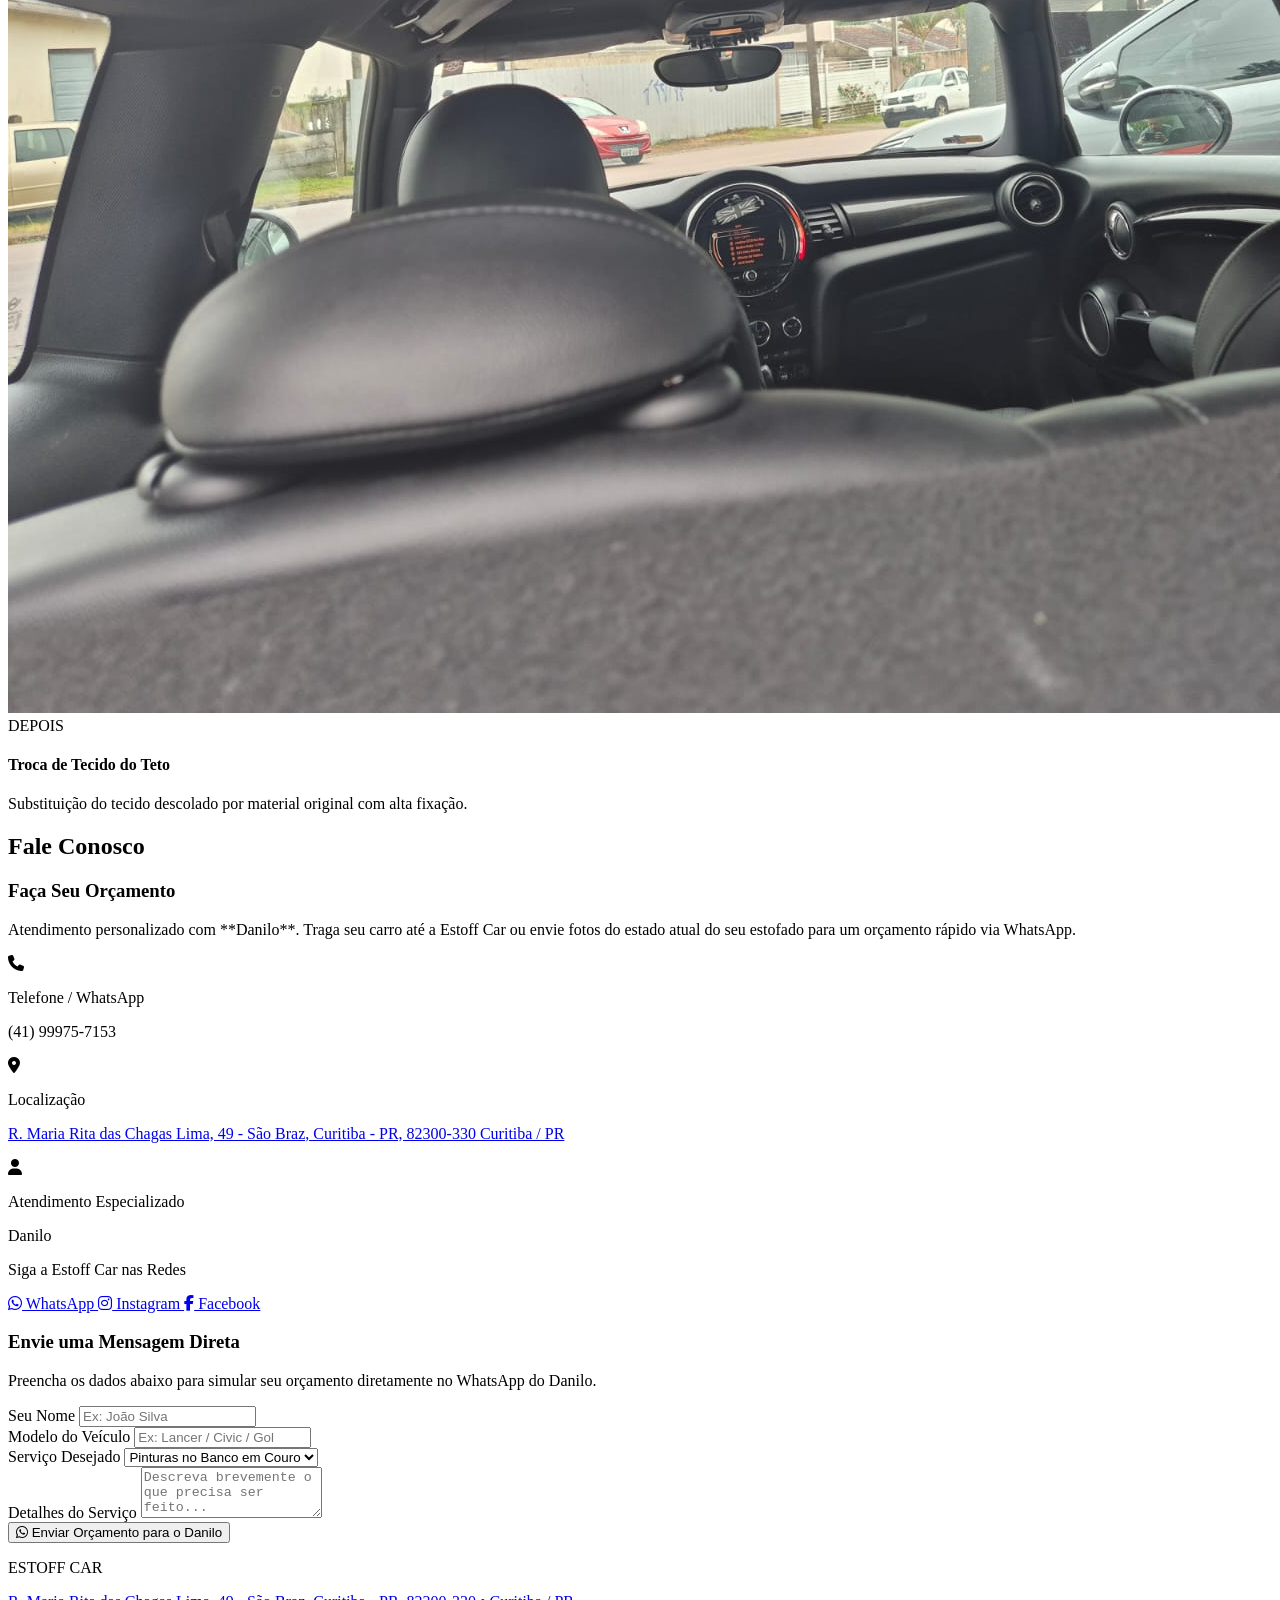
==== commit 726d4ddf: "foi colocado link nos endereço" ====
--- a/base.html
+++ b/base.html
@@ -21,7 +21,7 @@
     <div class="bg-black text-gray-300 py-2 px-4 border-b border-gray-800 text-sm">
         <div class="max-w-7xl mx-auto flex flex-wrap justify-between items-center gap-2">
             <div class="flex items-center space-x-4 text-xs md:text-sm">
-                <span><i class="fa-solid fa-location-dot text-brandRed mr-1"></i> R. Maria Rita das Chagas Lima, 49 - São Braz, Curitiba - PR, 82300-330 Curitiba / PR</span>
+                <a href="https://www.google.com/maps/dir/?api=1&amp;destination=R.%20Maria%20Rita%20das%20Chagas%20Lima%2C%2049%20-%20S%C3%A3o%20Braz%2C%20Curitiba%20-%20PR%2C%2082300-330" target="_blank" rel="noopener noreferrer" title="Ver como chegar no Google Maps" class="hover:text-brandRed transition underline-offset-2 hover:underline"><i class="fa-solid fa-location-dot text-brandRed mr-1"></i> R. Maria Rita das Chagas Lima, 49 - São Braz, Curitiba - PR, 82300-330 Curitiba / PR</a>
                 <span><i class="fa-solid fa-user text-brandRed mr-1"></i> Contato: <strong>Danilo</strong></span>
             </div>
             <div class="flex items-center space-x-4 text-xs md:text-sm">
@@ -132,9 +132,9 @@
                         <img src="imagem/local.jpeg" alt="Estofamento em couro automotivo premium - Estoff Car" class="w-full h-80 sm:h-96 object-cover transform group-hover:scale-105 transition duration-700">
                         <div class="absolute inset-0 bg-gradient-to-t from-black/80 via-transparent to-transparent"></div>
                         <div class="absolute bottom-4 left-4 right-4 flex justify-between items-end">
-                            <span class="bg-black/80 backdrop-blur-md border border-brandRed/30 px-3 py-1.5 rounded-lg text-xs font-semibold text-white">
+                            <a href="https://www.google.com/maps/dir/?api=1&amp;destination=R.%20Maria%20Rita%20das%20Chagas%20Lima%2C%2049%20-%20S%C3%A3o%20Braz%2C%20Curitiba%20-%20PR%2C%2082300-330" target="_blank" rel="noopener noreferrer" title="Ver como chegar no Google Maps" class="bg-black/80 backdrop-blur-md border border-brandRed/30 hover:border-brandRed px-3 py-1.5 rounded-lg text-xs font-semibold text-white transition hover:bg-black">
                                 <i class="fa-solid fa-location-dot text-brandRed mr-1"></i> R. Maria Rita das Chagas Lima, 49 - São Braz, Curitiba - PR, 82300-330 Curitiba / PR
-                            </span>
+                            </a>
                             <span class="bg-brandRed text-white px-3 py-1.5 rounded-lg text-xs font-bold uppercase tracking-wider">
                                 Atendimento Danilo
                             </span>
@@ -412,7 +412,7 @@
                             </div>
                             <div>
                                 <p class="text-xs text-gray-400 font-semibold uppercase">Localização</p>
-                                <p class="text-lg font-bold text-white">R. Maria Rita das Chagas Lima, 49 - São Braz, Curitiba - PR, 82300-330 Curitiba / PR</p>
+                                <p class="text-lg font-bold text-white"><a href="https://www.google.com/maps/dir/?api=1&amp;destination=R.%20Maria%20Rita%20das%20Chagas%20Lima%2C%2049%20-%20S%C3%A3o%20Braz%2C%20Curitiba%20-%20PR%2C%2082300-330" target="_blank" rel="noopener noreferrer" title="Ver como chegar no Google Maps" class="hover:text-brandRed transition">R. Maria Rita das Chagas Lima, 49 - São Braz, Curitiba - PR, 82300-330 Curitiba / PR</a></p>
                             </div>
                         </div>
 
@@ -494,7 +494,7 @@
                 <p class="font-heading font-black text-xl italic text-white">
                     <span class="text-brandRed">ESTOFF</span> CAR
                 </p>
-                <p class="text-xs text-gray-500 mt-1">R. Maria Rita das Chagas Lima, 49 - São Braz, Curitiba - PR, 82300-330 • Curitiba / PR</p>
+                <p class="text-xs text-gray-500 mt-1"><a href="https://www.google.com/maps/dir/?api=1&amp;destination=R.%20Maria%20Rita%20das%20Chagas%20Lima%2C%2049%20-%20S%C3%A3o%20Braz%2C%20Curitiba%20-%20PR%2C%2082300-330" target="_blank" rel="noopener noreferrer" title="Ver como chegar no Google Maps" class="hover:text-brandRed transition underline-offset-2 hover:underline">R. Maria Rita das Chagas Lima, 49 - São Braz, Curitiba - PR, 82300-330 • Curitiba / PR</a></p>
             </div>
 
             <div class="flex space-x-6 text-sm">
